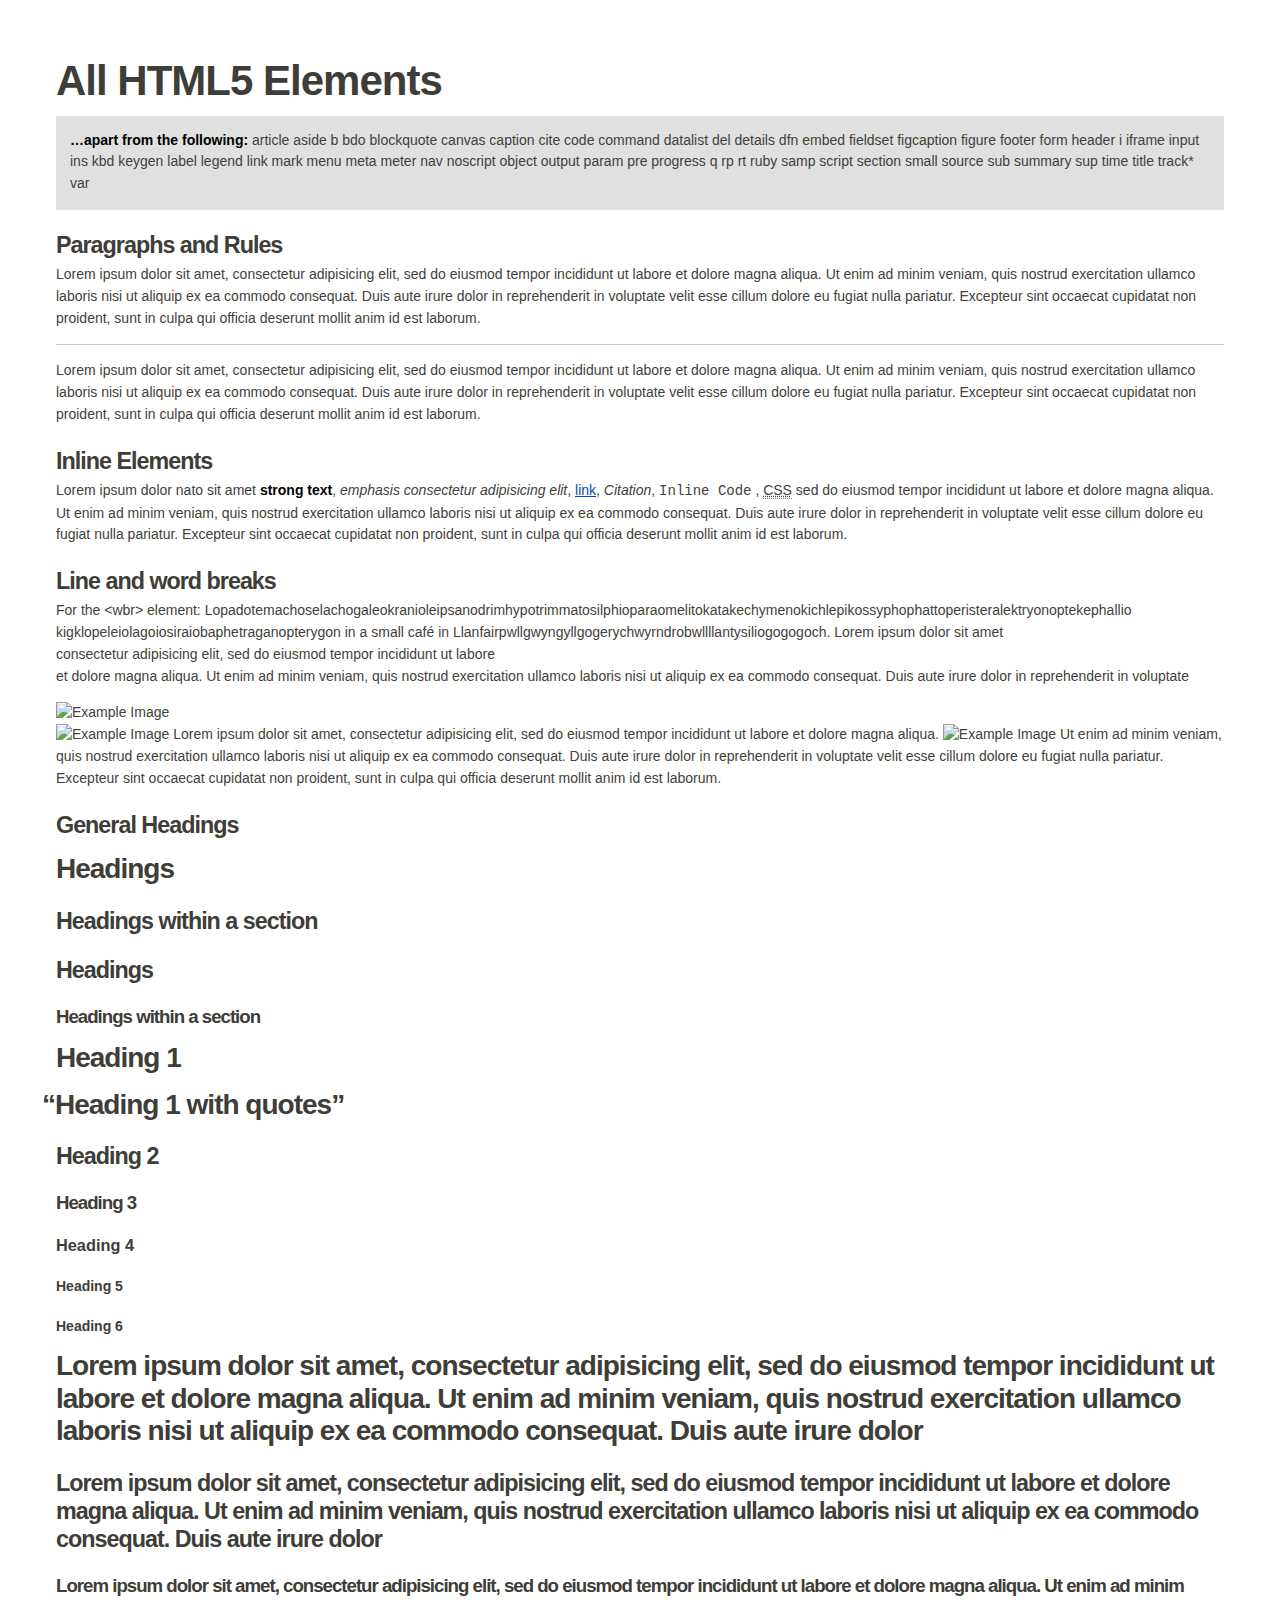
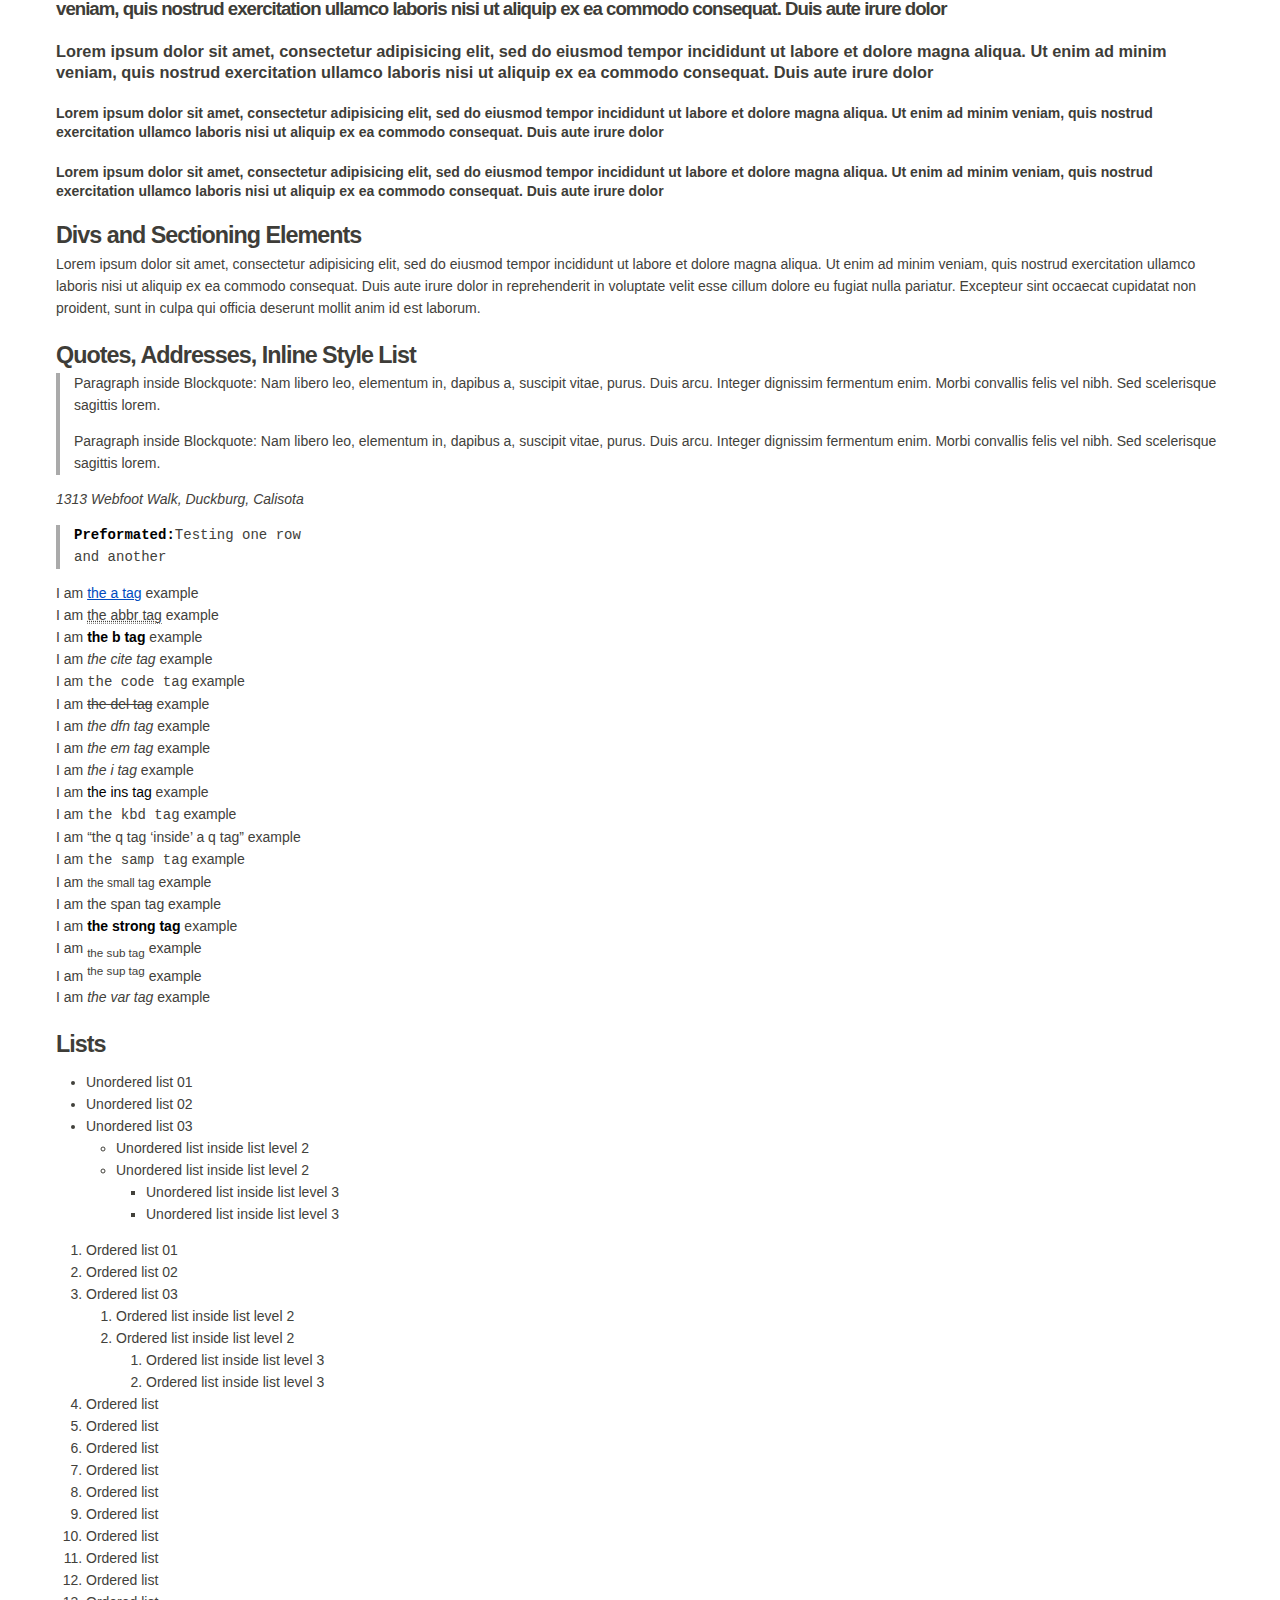
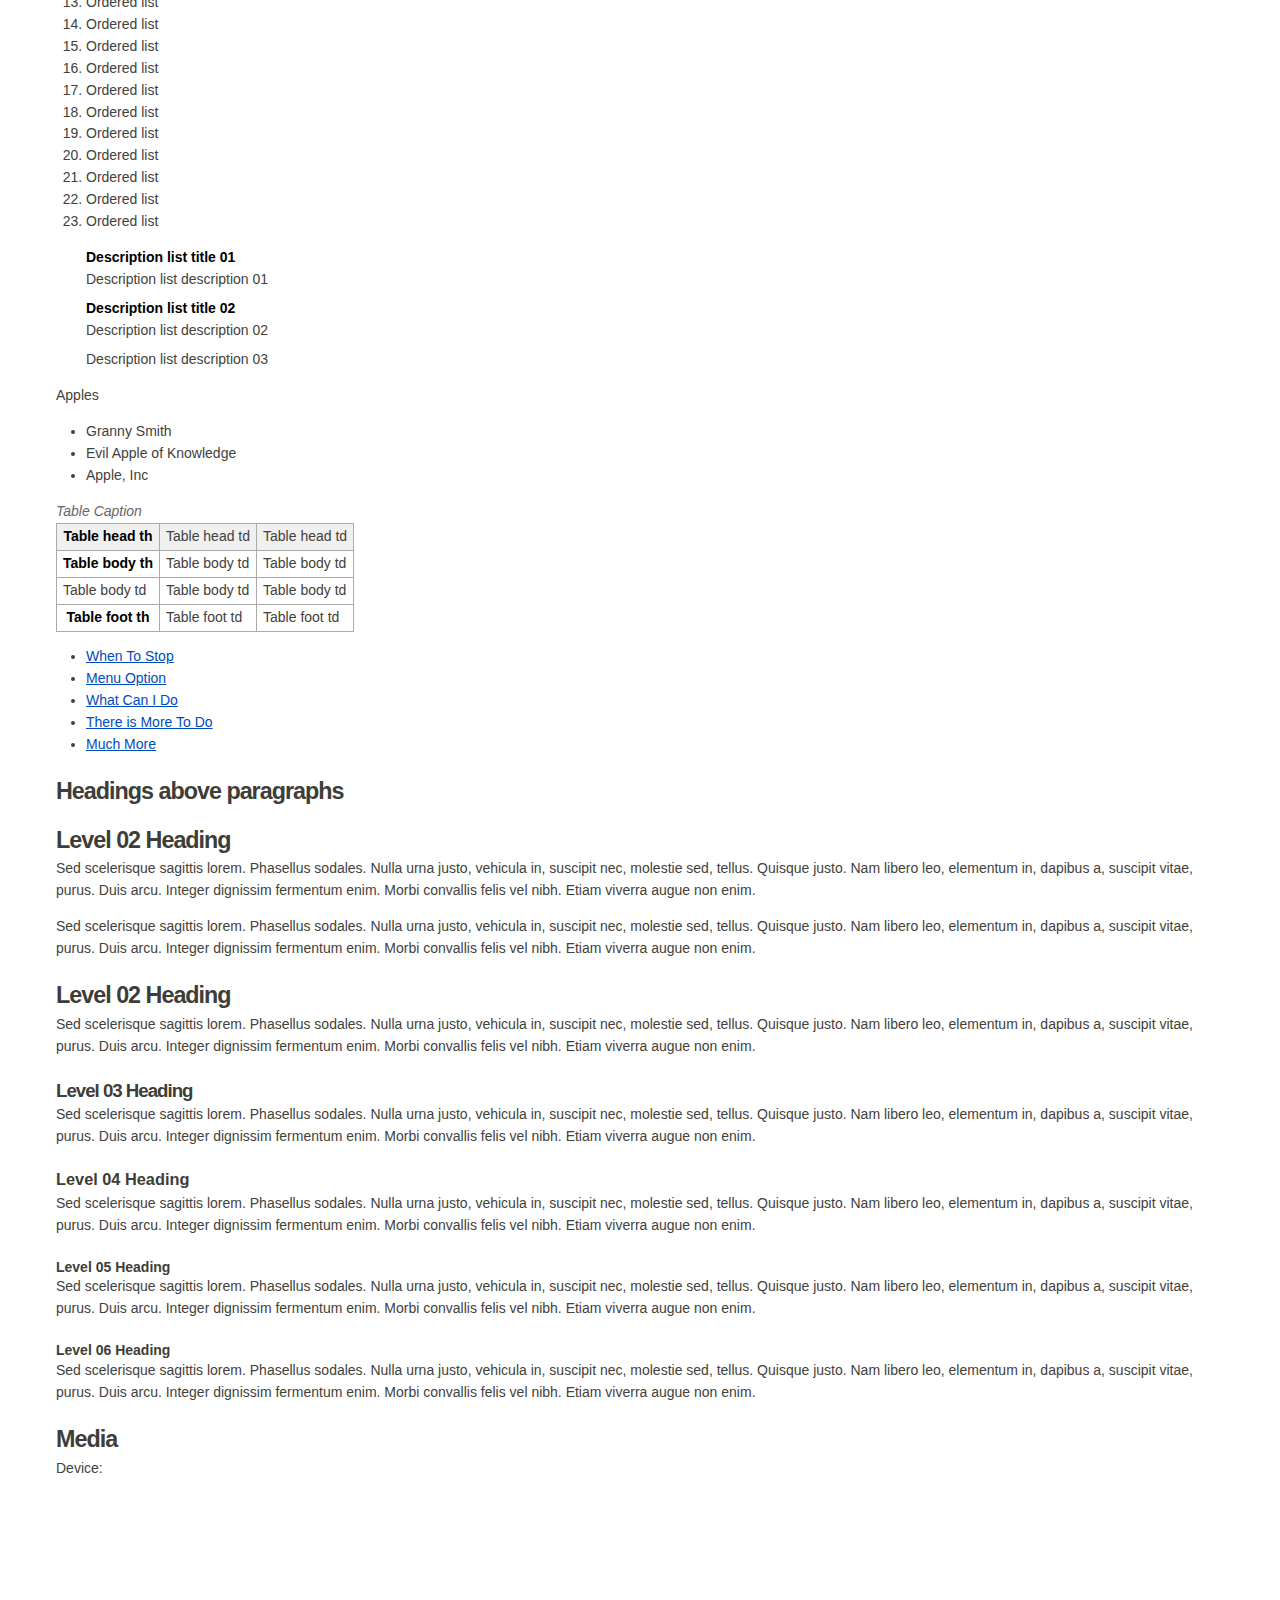
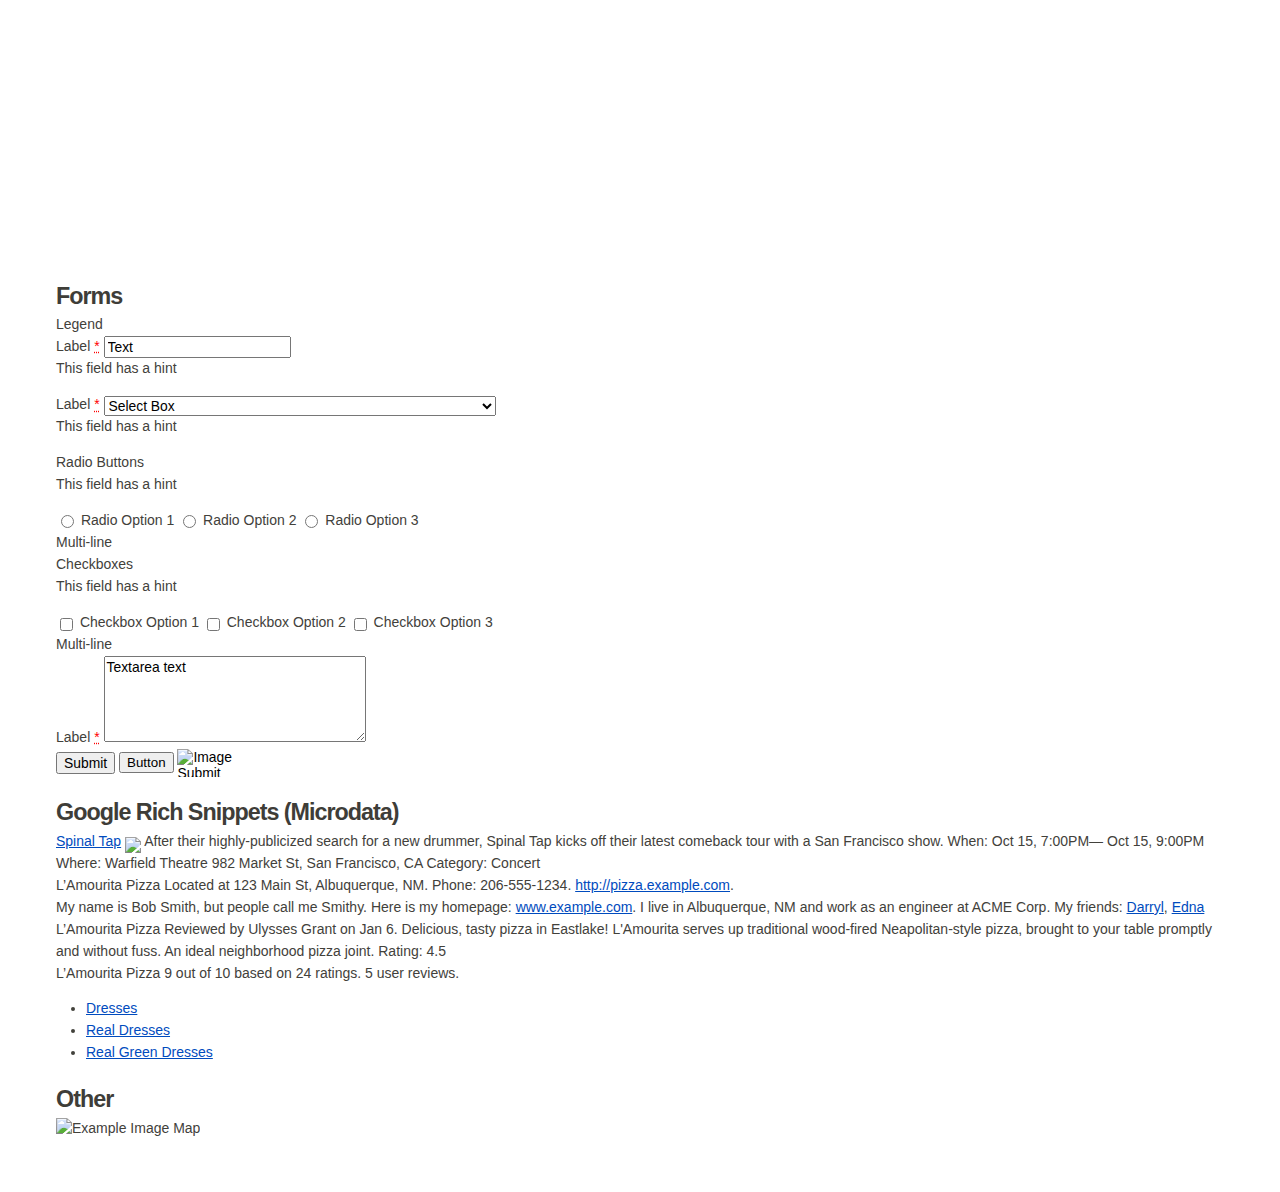
==== index.html @ a43149a7 "Added initial HTML5 page and Boilerplate HTML5-inspired CSS" ====
<!doctype html>
<!--[if lt IE 7 ]> <html lang="en" class="no-js ie6"> <![endif]-->
<!--[if IE 7 ]>    <html lang="en" class="no-js ie7"> <![endif]-->
<!--[if IE 8 ]>    <html lang="en" class="no-js ie8"> <![endif]-->
<!--[if IE 9 ]>    <html lang="en" class="no-js ie9"> <![endif]-->
<!--[if (gt IE 9)|!(IE)]><!--> <html lang="en" class="no-js"> <!--<![endif]-->
<head>
	<meta charset="utf-8">
	<meta http-equiv="X-UA-Compatible" content="IE=edge,chrome=1">
	<meta http-equiv="imagetoolbar" content="no">

	<!-- Meta -->
	<title>HTML5 Test Page (all elements)</title>
	<meta name="description" content="">
	<meta name="author" content="Mark James (http://mark.james.name)">
	<meta name="keywords" content="">
	<meta name="copyright" content="">
	<meta name="robots" content="all">
	<meta name="viewport" content="width=device-width; initial-scale=1.0;">

	<link rel="shortcut icon" href="/favicon.ico">
	<link rel="apple-touch-icon" href="/apple-touch-icon.png">
	
	<!-- base -->
	<base href="">

	<!-- CSS -->
	<link rel="stylesheet" href="assets/css/style.css">
	<link rel="stylesheet" href="assets/css/start.css">
	
	<style>
		#container { margin: 4em; }
		#all-html5-elements > h1 {
			font-size: 3em;
			margin-bottom: 0.25em;
		}
		section.intro {
			background-color: #E0E0E0;
			padding: 1em 1em 1px 1em;
		}
	</style>

	<!-- Analytics -->
	<script>
		var _gaq = _gaq || [];
		_gaq.push(['_setAccount', 'UA-XXXXXX-X']);
		_gaq.push(['_trackPageview']);
		(function() {
			var ga = document.createElement('script'); ga.type = 'text/javascript'; ga.async = true;
			ga.src = ('https:' == document.location.protocol ? 'https://ssl' : 'http://www') + '.google-analytics.com/ga.js';
			var s = document.getElementsByTagName('script')[0]; s.parentNode.insertBefore(ga, s);
		})();
	</script>

	<!-- Modernizr -->
	<script src="assets/js/modernizr-1.5.min.js"></script>

</head>
<body class="page- template- section- environment-">

	<p id="skip-links">
		<a href="#primary-content" title="Skip To Content">Skip To Content</a>
		<a href="#primary-navigation" title="Skip To Primary Navigation">Skip To Primary Navigation</a>
		<a href="#secondary-content" title="Skip To Secondary Features">Skip To Secondary Features</a>
	</p><!-- /#skip-links -->

	<div id="container">

		<header id="header">

		</header><!-- /#header -->
		
		<nav id="unit-primary-navigation" role="navigation">
			
		</nav><!-- /#unit-primary-navigation -->

		<div id="primary-content" role="main">

						<div id="all-html5-elements">

							<!-- h1 (outside section) -->
							<h1>All HTML5 Elements</h1>

							<section class="intro">

								<p><strong>&hellip;apart from the following:</strong>
								article
								aside
								
								b
								
								bdo
								blockquote

								canvas
								caption
								cite
								code
								command
								datalist
								del
								details
								dfn

								embed
								fieldset
								figcaption
								figure
								footer
								form

								header
								i
								iframe

								input
								ins
								kbd
								keygen
								label
								legend

								link

								mark
								menu
								meta
								meter
								nav
								noscript
								object
								

								output
								param
								pre
								progress
								q
								rp
								rt
								ruby
								samp
								script
								section
								
								small
								source
								
								sub
								summary
								sup
								
								time
								title
								track*
								var
								</p>

							</section>

							<!-- section -->
							<section>

								<!-- h2 -->
								<h2>Paragraphs and Rules</h2>

								<!-- p -->
								<p>Lorem ipsum dolor sit amet, consectetur adipisicing elit, sed do eiusmod tempor incididunt ut labore et dolore magna aliqua. Ut enim ad minim veniam, quis nostrud exercitation ullamco laboris nisi ut aliquip ex ea commodo consequat. Duis aute irure dolor in reprehenderit in voluptate velit esse cillum dolore eu fugiat nulla pariatur. Excepteur sint occaecat cupidatat non proident, sunt in culpa qui officia deserunt mollit anim id est laborum.</p>
							
								<!-- hr -->
								<hr>

								<!-- p -->
								<p>Lorem ipsum dolor sit amet, consectetur adipisicing elit, sed do eiusmod tempor incididunt ut labore et dolore magna aliqua. Ut enim ad minim veniam, quis nostrud exercitation ullamco laboris nisi ut aliquip ex ea commodo consequat. Duis aute irure dolor in reprehenderit in voluptate velit esse cillum dolore eu fugiat nulla pariatur. Excepteur sint occaecat cupidatat non proident, sunt in culpa qui officia deserunt mollit anim id est laborum.</p>

								<h2>Inline Elements</h2>

								<!-- p, span, strong -->
								<p>Lorem <span>ipsum dolor nato</span> sit amet <strong>strong text</strong>, <em>emphasis consectetur adipisicing elit</em>, <a href="http://www.example.com">link</a>, <cite>Citation</cite>, <code>Inline Code</code> , <abbr title="Cascading Style Sheets">CSS</abbr> sed do eiusmod tempor incididunt ut labore et dolore magna aliqua. Ut enim ad minim veniam, quis nostrud exercitation ullamco laboris nisi ut aliquip ex ea commodo consequat. Duis aute irure dolor in reprehenderit in voluptate velit esse cillum dolore eu fugiat nulla pariatur. Excepteur sint occaecat cupidatat non proident, sunt in culpa qui officia deserunt mollit anim id est laborum.</p>

								<!-- h2 -->
								<h2>Line and word breaks</h2>

								<!-- p, wbr, br -->
								<p>For the &lt;wbr&gt; element: Lopadotemachoselachogaleokranioleipsanodrim<wbr>hypotrimmatosilphioparaomelitokatakechymenokichlepikossyphophattoperisteralektryonoptekephallio<wbr>kigklopeleiolagoiosiraiobaphetraganopterygon in a small caf&eacute; in Llanfair<wbr>pwllgwyngyllgogerychwyrndrobwllllanty<wbr>siliogogogoch. Lorem ipsum dolor sit amet<br> consectetur adipisicing elit, sed do eiusmod tempor incididunt ut labore<br>et dolore magna aliqua. Ut enim ad minim veniam, quis nostrud exercitation ullamco laboris nisi ut aliquip ex ea commodo consequat. Duis aute irure dolor in reprehenderit in voluptate</p>


								<!-- p, img -->
								<img src ="http://placehold.it/120/006EC4/FFFFFF&amp;text=!" width="120" height="120" alt="Example Image">

								<p><img src ="http://placehold.it/12/006EC4/FFFFFF&amp;text=!" width="12" height="12" alt="Example Image"> Lorem ipsum dolor sit amet, consectetur adipisicing elit, sed do eiusmod tempor incididunt ut labore et dolore magna aliqua. <img src ="http://placehold.it/12/006EC4/FFFFFF&amp;text=!" width="12" height="12" alt="Example Image"> Ut enim ad minim veniam, quis nostrud exercitation ullamco laboris nisi ut aliquip ex ea commodo consequat. Duis aute irure dolor in reprehenderit in voluptate velit esse cillum dolore eu fugiat nulla pariatur. Excepteur sint occaecat cupidatat non proident, sunt in culpa qui officia deserunt mollit anim id est laborum.
							</section>
							
							<section>
								
								<h2>General Headings</h2>

								<!-- h1,h2,hgroup -->
								<hgroup>
									<h1>Headings</h1>
									<h2>Headings within a section</h2>
								</hgroup>

								<!-- h2,h3,hgroup -->
								<hgroup>
									<h2>Headings</h2>
									<h3>Headings within a section</h3>
								</hgroup>

								<h1>Heading 1</h1>
								<h1><span class="dquo">&ldquo;</span>Heading 1 with quotes&rdquo;</h1>
								<h2>Heading 2</h2>
								<h3>Heading 3</h3>
								<h4>Heading 4</h4>
								<h5>Heading 5</h5>
								<h6>Heading 6</h6>

								<h1>Lorem ipsum dolor sit amet, consectetur adipisicing elit, sed do eiusmod tempor incididunt ut labore et dolore magna aliqua. Ut enim ad minim veniam, quis nostrud exercitation ullamco laboris nisi ut aliquip ex ea commodo consequat. Duis aute irure dolor</h1>
								<h2>Lorem ipsum dolor sit amet, consectetur adipisicing elit, sed do eiusmod tempor incididunt ut labore et dolore magna aliqua. Ut enim ad minim veniam, quis nostrud exercitation ullamco laboris nisi ut aliquip ex ea commodo consequat. Duis aute irure dolor</h2>
								<h3>Lorem ipsum dolor sit amet, consectetur adipisicing elit, sed do eiusmod tempor incididunt ut labore et dolore magna aliqua. Ut enim ad minim veniam, quis nostrud exercitation ullamco laboris nisi ut aliquip ex ea commodo consequat. Duis aute irure dolor</h3>
								<h4>Lorem ipsum dolor sit amet, consectetur adipisicing elit, sed do eiusmod tempor incididunt ut labore et dolore magna aliqua. Ut enim ad minim veniam, quis nostrud exercitation ullamco laboris nisi ut aliquip ex ea commodo consequat. Duis aute irure dolor</h4>
								<h5>Lorem ipsum dolor sit amet, consectetur adipisicing elit, sed do eiusmod tempor incididunt ut labore et dolore magna aliqua. Ut enim ad minim veniam, quis nostrud exercitation ullamco laboris nisi ut aliquip ex ea commodo consequat. Duis aute irure dolor</h5>
								<h6>Lorem ipsum dolor sit amet, consectetur adipisicing elit, sed do eiusmod tempor incididunt ut labore et dolore magna aliqua. Ut enim ad minim veniam, quis nostrud exercitation ullamco laboris nisi ut aliquip ex ea commodo consequat. Duis aute irure dolor</h6>

							</section>

							<!-- section -->
							<section>

								<!-- h2 -->
								<h2>Divs and Sectioning Elements</h2>

								<!-- div -->
								<div>Lorem ipsum dolor sit amet, consectetur adipisicing elit, sed do eiusmod tempor incididunt ut labore et dolore magna aliqua. Ut enim ad minim veniam, quis nostrud exercitation ullamco laboris nisi ut aliquip ex ea commodo consequat. Duis aute irure dolor in reprehenderit in voluptate velit esse cillum dolore eu fugiat nulla pariatur. Excepteur sint occaecat cupidatat non proident, sunt in culpa qui officia deserunt mollit anim id est laborum.</div>

							</section>

							<section>
								
								<h2>Quotes, Addresses, Inline Style List</h2>

								<blockquote>
									<p>Paragraph inside Blockquote: Nam libero leo, elementum in, dapibus a, suscipit vitae, purus. Duis arcu. Integer dignissim fermentum enim. Morbi convallis felis vel nibh. Sed scelerisque sagittis lorem.</p>
									<p>Paragraph inside Blockquote: Nam libero leo, elementum in, dapibus a, suscipit vitae, purus. Duis arcu. Integer dignissim fermentum enim. Morbi convallis felis vel nibh. Sed scelerisque sagittis lorem.</p>
								</blockquote>

								<address>1313 Webfoot Walk, Duckburg, Calisota</address>

								<pre><strong>Preformated:</strong>Testing one row
and another</pre>

								<p>
								I am <a href="?abc123">the a tag</a> example<br>

								I am <abbr title="test">the abbr tag</abbr> example<br>

								I am <b>the b tag</b> example<br>

								I am <cite>the cite tag</cite> example<br>

								I am <code>the code tag</code> example<br>
								I am <del>the del tag</del> example<br>
								I am <dfn>the dfn tag</dfn> example<br>

								I am <em>the em tag</em> example<br>

								I am <i>the i tag</i> example<br>
								I am <ins>the ins tag</ins> example<br>

								I am <kbd>the kbd tag</kbd> example<br>

								I am <q>the q tag <q>inside</q> a q tag</q> example<br>
								I am <samp>the samp tag</samp> example<br>

								I am <small>the small tag</small> example<br>
								I am <span>the span tag</span> example<br>
								I am <strong>the strong tag</strong> example<br>

								I am <sub>the sub tag</sub> example<br>
								I am <sup>the sup tag</sup> example<br>
								I am <var>the var tag</var> example<br>
								</p>

							</section>

							<section>
								
								<h2>Lists</h2>

								<!-- ul,li -->
								<ul>
									<li>Unordered list 01</li>
									<li>Unordered list 02</li>
									<li>Unordered list 03
										<ul>

											<li>Unordered list inside list level 2</li>

											<li>Unordered list inside list level 2
												<ul>
													<li>Unordered list inside list level 3</li>
													<li>Unordered list inside list level 3</li>
												</ul>
											</li>

										</ul>
									</li>

								</ul>
								
								<!-- ol,li -->
								<ol>
									<li>Ordered list 01</li>
									<li>Ordered list 02</li>
									<li>Ordered list 03
										<ol>
											<li>Ordered list inside list level 2</li>

											<li>Ordered list inside list level 2
												<ol>

													<li>Ordered list inside list level 3</li>
													<li>Ordered list inside list level 3</li>
												</ol>
											</li>
										</ol>
									</li>
									<li>Ordered list</li>
									<li>Ordered list</li>
									<li>Ordered list</li>
									<li>Ordered list</li>
									<li>Ordered list</li>
									<li>Ordered list</li>
									<li>Ordered list</li>
									<li>Ordered list</li>
									<li>Ordered list</li>
									<li>Ordered list</li>
									<li>Ordered list</li>
									<li>Ordered list</li>
									<li>Ordered list</li>
									<li>Ordered list</li>
									<li>Ordered list</li>
									<li>Ordered list</li>
									<li>Ordered list</li>
									<li>Ordered list</li>
									<li>Ordered list</li>
									<li>Ordered list</li>

								</ol>
								<dl>
									<dt>Description list title 01</dt>

									<dd>Description list description 01</dd>
									<dt>Description list title 02</dt>
									<dd>Description list description 02</dd>
									<dd>Description list description 03</dd>

								</dl>

								<!-- figure, legend, ul, li -->
								<figure>
									<legend>Apples</legend>
									<ul>
										<li>Granny Smith</li>
										<li>Evil Apple of Knowledge</li>
										<li>Apple, Inc</li>
									</ul>
								 </figure>

								<!-- table, caption, thead, tfoot, tbody, tr, th, td, colgroup, col -->
								<table>
									
									<caption>Table Caption</caption>

									<colgroup class="example-table-column">
										<col class="example-table-column-1" />
										<col class="example-table-column-2" />
										<col class="example-table-column-3" />
									</colgroup>

									<thead>
										<tr>
											<th>Table head th</th>
											<td>Table head td</td>
											<td>Table head td</td>
										</tr>

									</thead>
									<tfoot>
										<tr>

											<th>Table foot th</th>
											<td>Table foot td</td>
											<td>Table foot td</td>
										</tr>
									</tfoot>

									<tbody>
										<tr>
											<th>Table body th</th>
											<td>Table body td</td>
											<td>Table body td</td>
										</tr>
										<tr>
											<td>Table body td</td>
											<td>Table body td</td>
											<td>Table body td</td>
										</tr>
									</tbody>

								</table>

								<ul>
									<li><a href="/base/" title="">When To Stop</a></li>
									<li><a href="/base/" title="">Menu Option</a></li>
									<li><a href="/base/" title="">What Can I Do</a></li>
									<li><a href="/base/" title="">There is More To Do</a></li>
									<li><a href="/base/" title="">Much More</a></li>
								</ul>
							</section>
							
							<section>
								
								<h2>Headings above paragraphs</h2>

								<h2>Level 02 Heading</h2>
								<p>Sed scelerisque sagittis lorem. Phasellus sodales. Nulla urna justo, vehicula in, suscipit nec, molestie sed, tellus. Quisque justo. Nam libero leo, elementum in, dapibus a, suscipit vitae, purus. Duis arcu. Integer dignissim fermentum enim. Morbi convallis felis vel nibh. Etiam viverra augue non enim.</p>
								<p>Sed scelerisque sagittis lorem. Phasellus sodales. Nulla urna justo, vehicula in, suscipit nec, molestie sed, tellus. Quisque justo. Nam libero leo, elementum in, dapibus a, suscipit vitae, purus. Duis arcu. Integer dignissim fermentum enim. Morbi convallis felis vel nibh. Etiam viverra augue non enim.</p>

								<h2>Level 02 Heading</h2>
								<p>Sed scelerisque sagittis lorem. Phasellus sodales. Nulla urna justo, vehicula in, suscipit nec, molestie sed, tellus. Quisque justo. Nam libero leo, elementum in, dapibus a, suscipit vitae, purus. Duis arcu. Integer dignissim fermentum enim. Morbi convallis felis vel nibh. Etiam viverra augue non enim.</p>
								<h3>Level 03 Heading</h3>

								<p>Sed scelerisque sagittis lorem. Phasellus sodales. Nulla urna justo, vehicula in, suscipit nec, molestie sed, tellus. Quisque justo. Nam libero leo, elementum in, dapibus a, suscipit vitae, purus. Duis arcu. Integer dignissim fermentum enim. Morbi convallis felis vel nibh. Etiam viverra augue non enim.</p>
								<h4>Level 04 Heading</h4>
								<p>Sed scelerisque sagittis lorem. Phasellus sodales. Nulla urna justo, vehicula in, suscipit nec, molestie sed, tellus. Quisque justo. Nam libero leo, elementum in, dapibus a, suscipit vitae, purus. Duis arcu. Integer dignissim fermentum enim. Morbi convallis felis vel nibh. Etiam viverra augue non enim.</p>
								<h5>Level 05 Heading</h5>

								<p>Sed scelerisque sagittis lorem. Phasellus sodales. Nulla urna justo, vehicula in, suscipit nec, molestie sed, tellus. Quisque justo. Nam libero leo, elementum in, dapibus a, suscipit vitae, purus. Duis arcu. Integer dignissim fermentum enim. Morbi convallis felis vel nibh. Etiam viverra augue non enim.</p>
								<h6>Level 06 Heading</h6>
								<p>Sed scelerisque sagittis lorem. Phasellus sodales. Nulla urna justo, vehicula in, suscipit nec, molestie sed, tellus. Quisque justo. Nam libero leo, elementum in, dapibus a, suscipit vitae, purus. Duis arcu. Integer dignissim fermentum enim. Morbi convallis felis vel nibh. Etiam viverra augue non enim.</p>
								
							</section>
							
							<section>
								<h2>Media</h2>
								
								<!-- device -->
								<p>Device: <device type="media"></p>
									
								<!-- audio,source -->
								<audio>
									<source src="my-mp3.mp3">
									<a class="source" href="my-mp3.mp3" type="audio/mpeg">Listen to mp3</a>
								</audio>

								<!-- video,source -->
								<video width="640" height="360">
									<source src="myfile.mp4" type="video/mp4">
									<a class="source" href="myfile.mp4" type="video/mp4">Watch Video</a>
								</video>
							</section>

							<section>
								
								<h2>Forms</h2>

								<!-- form, fieldset, legend, label, input, select, option, textarea, button -->
								<form method="post" enctype="multipart/form-data" accept-charset="utf-8">
									<fieldset id="" class="">
										<legend>Legend</legend>

										<div class="field">
											<label for="fieldname">Label <abbr class="required" title="Required">*</abbr></label>
											<input id="fieldname" type="text" class="text" value="Text">
											<p class="hint">This field has a hint</p>
										</div>

										<div class="field">
											<label for="fieldname2">Label <abbr class="required" title="Required">*</abbr></label>
											<select id="fieldname2">
												<option>Select Box</option>
												<option>Select Box 2</option>
												<option>Llanfairpwllgwyngyllgogerychwyrndrobwllllantysiliogogogoch</option>
												<option>Select Box</option>
												<option>Select Box 2</option>
												<optgroup label="More options">
													<option>Select Box</option>
													<option>Select Box 2</option>
													<option>Select Box</option>
													<option>Select Box 2</option>
												</optgroup>
											</select>
											<p class="hint">This field has a hint</p>
										</div>

										<div class="field">
											<label>Radio Buttons</label>
											<p class="hint">This field has a hint</p>
											<div class="options">
												<label><input type="radio" class="radio" name="radio[]" value="1"> Radio Option 1</label>
												<label><input type="radio" class="radio" name="radio[]" value="2"> Radio Option 2</label>
												<label><input type="radio" class="radio" name="radio[]" value="3"> Radio Option 3<br>Multi-line</label>
											</div>
										</div>

										<div class="field">
											<label>Checkboxes</label>
											<p class="hint">This field has a hint</p>
											<div class="options">
												<label><input type="checkbox" class="checkbox" name="checkbox[]" value="1"> Checkbox Option 1</label>
												<label><input type="checkbox" class="checkbox" name="checkbox[]" value="2"> Checkbox Option 2</label>
												<label><input type="checkbox" class="checkbox" name="checkbox[]" value="3"> Checkbox Option 3<br>Multi-line</label>
											</div>
										</div>

										<div class="field">
											<label for="fieldname3">Label <abbr class="required" title="Required">*</abbr></label>
											<textarea id="fieldname3" cols="30" rows="5">Textarea text</textarea>
										</div>

										<div class="buttons">
											<input id="fieldname" type="submit" class="submit" value="Submit">
											<button>Button</button>
											<input type="image" src="http://placehold.it/80x28/006EC4/FFFFFF&amp;text=IMAGE%20SUBMIT" alt="Image Submit" width="80" height="28">
										</div>

									</fieldset>

								</form>

							</section>

							<section>
								
								<h2>Google Rich Snippets (Microdata)</h2>
								
								<!-- Event -->
								<div itemscope itemtype="http://data-vocabulary.org/Event">
									<a href="http://www.example.com/events/spinaltap" itemprop="url" ><span itemprop="summary">Spinal Tap</span></a>
									<img itemprop="photo" src="http://placehold.it/16x16">

									<span itemprop="description">After their highly-publicized search for a new drummer, Spinal Tap kicks off their latest comeback tour with a San Francisco show.</span>

									When:
									<time itemprop="startDate" datetime="2009-10-15T19:00-08:00">Oct 15, 7:00PM</time>—
									<time itemprop="endDate" datetime="2009-10-15T19:00-08:00">Oct 15, 9:00PM</time>

									Where:
									<span itemprop="location" itemscope itemtype="http://data-vocabulary.org/Organization">
										<span itemprop="name">Warfield Theatre</span>
										<span itemprop="address" itemscope itemtype="http://data-vocabulary.org/Address">
											<span itemprop="street-address">982 Market St</span>, 
											<span itemprop="locality">San Francisco</span>, 
											<span itemprop="region">CA</span>
										</span>
										<span itemprop="geo" itemscope itemtype="http://data-vocabulary.org/​Geo">
											<meta itemprop="latitude" content="37.774929">
											<meta itemprop="longitude" content="-122.419416">
										</span>
									</span>

									Category: <span itemprop="eventType">Concert</span> 
								</div>

								<!-- Organisation -->
								<div itemscope itemtype="http://data-vocabulary.org/Organization"> 
									<span itemprop="name">L’Amourita Pizza</span>
									Located at 
									<span itemprop="address" itemscope itemtype="http://data-vocabulary.org/Address">
										<span itemprop="street-address">123 Main St</span>, 
										<span itemprop="locality">Albuquerque</span>, 
										<span itemprop="region">NM</span>.
									</span>
									Phone: <span itemprop="tel">206-555-1234</span>.
									<a href="http://www.example.com" itemprop="url">http://pizza.example.com</a>.
								</div>

								<!-- Person -->
								<div itemscope itemtype="http://data-vocabulary.org/Person">
									My name is <span itemprop="name">Bob Smith</span>, 
									but people call me <span itemprop="nickname">Smithy</span>.
									Here is my homepage: 
									<a href="http://www.example.com" itemprop="url">www.example.com</a>.
									I live in 
									<span itemprop="address" itemscope itemtype="http://data-vocabulary.org/Address">
										<span itemprop="locality">Albuquerque</span>, 
										<span itemprop="region">NM</span> 
									</span>
									and work as an <span itemprop="title">engineer</span>
									at <span itemprop="affiliation">ACME Corp</span>.
									My friends:
									<a href="http://darryl-blog.example.com" rel="friend">Darryl</a>, 
									<a href="http://edna-blog.example.com" rel="friend">Edna</a>
								</div>

								<!-- Review -->
								<div itemscope itemtype="http://data-vocabulary.org/Review">
									<span itemprop="itemreviewed">L’Amourita Pizza</span>
									Reviewed by <span itemprop="reviewer">Ulysses Grant</span> on
									<time itemprop="dtreviewed" datetime="2009-01-06">Jan 6</time>.
									<span itemprop="summary">Delicious, tasty pizza in Eastlake!</span>
									<span itemprop="description">L'Amourita serves up traditional wood-fired Neapolitan-style pizza, 
								brought to your table promptly and without fuss. An ideal neighborhood pizza joint.</span>
									Rating: <span itemprop="rating">4.5</span>
								</div>

								<!-- Review Aggregate -->
								<div class="itemscope itemscope-review-aggregate" itemscope itemtype="http://data-vocabulary.org/Review-aggregate">
									<span itemprop="itemreviewed">L’Amourita Pizza</span>
									<span itemprop="rating" itemscope itemtype="http://data-vocabulary.org/Rating">
										<span itemprop="average">9</span>
										out of <span itemprop="best">10</span>
									</span>
									based on <span itemprop="votes">24</span> ratings.
									<span itemprop="count">5</span> user reviews.
								</div>

								<ul class="breadcrumb" role="navigation">
									<li class="first" itemscope itemtype="http://data-vocabulary.org/Breadcrumb">
										<a href="http://www.example.com/dresses" itemprop="url"><span itemprop="title">Dresses</span></a>
									</li>  
									<li itemscope itemtype="http://data-vocabulary.org/Breadcrumb">
										<a href="http://www.example.com/dresses/real" itemprop="url"><span itemprop="title">Real Dresses</span></a>
									</li>
									<li class="last" itemscope itemtype="http://data-vocabulary.org/Breadcrumb">
										<a href="http://www.example.com/clothes/dresses/real/green" itemprop="url"><span itemprop="title">Real Green Dresses</span></a>
									</li>
								</ul>
							</section>

							<section>
								<h2>Other</h2>

								<img src ="http://placehold.it/400x200/006EC4/FFFFFF&amp;text=IMAGE%20MAP%20EXAMPLE" width="400" height="200" alt="Example Image Map" usemap="#example-image-map">

								<map name="example-image-map">
									<area shape="rect" coords="0,0,82,126" href="#1" alt="Area One" />
									<area shape="circle" coords="90,58,8" href="#2" alt="Area Two" />
									<area shape="circle" coords="160,58,20" href="#3" alt="Area Three" />
								</map>
							</section>
						</div>

		</div><!-- /#primary-content -->

		<div id="secondary-content" role="complementary">

		</div><!-- /#secondary-content -->

		<footer id="footer" role="contentinfo">

		</footer><!-- /#footer -->

	</div><!-- /#container -->

	<!-- jQuery (Google CDN, with fallback to local) -->
	<script src="http://ajax.googleapis.com/ajax/libs/jquery/1.4.2/jquery.min.js"></script>
	<script>!window.jQuery && document.write('<script src="assets/js/jquery-1.4.2.min.js"><\/script>')</script>

	<script src="assets/js/site.js"></script>

	<!--[if lt IE 7 ]>
	<script src="js/dd_belatedpng.js?"></script>
	<script>DD_belatedPNG.fix('');</script>
	<![endif]-->

</body>
</html>
---- assets/css/style.css ----
/* @description

Base HTML5 reset and typographic styles

Based on HTML5 Boilerplate

*/

/* @group Resets */
html, body, div, span, object, iframe, h1, h2, h3, h4, h5, h6, p, blockquote, pre, abbr, address, cite, code, del, dfn, em, img, ins, kbd, q, samp, small, strong, sub, sup, var, b, i, dl, dt, dd, ol, ul, li, fieldset, form, label, legend,
table, caption, tbody, tfoot, thead, tr, th, td, article, aside, figure, footer, header, hgroup, menu, nav, section, menu,
time, mark, audio, video {
	margin: 0;
	padding: 0;
	border: 0;
	outline: 0;
	font-size: 100%;
	vertical-align: baseline;
	background: transparent;
}
article, aside, figure, footer, header, 
hgroup, nav, section {
	display: block;
}

blockquote {
	padding-left: 1em;
	border-left: 4px solid #AAA;
}

blockquote, q {
	quotes: none;
}

blockquote:before, blockquote:after,
q:before, q:after {
	content: '';
	content: none;
}
/* @group Quotes */
:lang(af),:lang(nl),:lang(pl) { quotes: '\201E' '\201D' '\201A' '\2019'; }
:lang(bg),:lang(cs),:lang(de),:lang(is),:lang(lt),:lang(sk),:lang(sr),:lang(ro) { quotes: '\201E' '\201C' '\201A' '\2018'; }
:lang(da),:lang(hr) { quotes: '\00BB' '\00AB' '\203A' '\2039'; }
:lang(el),:lang(es),:lang(sq),:lang(tr) { quotes: '\00AB' '\00BB' '\2039' '\203A'; }
:lang(en-GB) { quotes: '\2018' '\2019' '\201C' '\201D'; }
:lang(fi),:lang(sv) { quotes: '\201D' '\201D' '\2019' '\2019'; }
:lang(fr) { quotes: '\ab\2005' '\2005\bb' '\2039\2005' '\2005\203a'; }
*[lang|='en'] q:before { content: '\201C'; }
*[lang|='en'] q:after { content: '\201D'; }
*[lang|='en'] q q:before { content: '\2018'; }
*[lang|='en'] q q:after { content: '\2019'; }
/* @end */

.dquo:first-child {
	margin-left: -0.5em;
}

a {
	margin: 0;
	padding: 0;
	font-size: 100%;
	vertical-align: baseline;
	background: transparent;
}

ins {
	color: #000;
	text-decoration: none;
}

mark {
	background-color: #ff9;
	color: #000;
	font-style: normal;
	font-weight: normal;
	padding: 2px 0;
}

del {
	text-decoration: line-through;
}

abbr[title], dfn[title] {
	border-bottom: 1px dotted #888;
}
abbr.required {
	border-bottom: none;
	color: red;
}

/* tables still need cellspacing="0" in the markup */

table {
	border-collapse: collapse;
	border-spacing: 0;
}

hr {
	display: block;
	height: 1px;
	border: 0;
	border-top: 1px solid #ccc;
	margin: 1em 0;
	padding: 0;
}

input, select {
	vertical-align: middle;
}

/* @end */

html { font-size: 100%; }
body {
	font-size: 75%;
	color: #444;
	background: #fff;
	font-family: "Helvetica Neue", Arial, Helvetica, sans-serif;
	line-height: 1.666666; /* 20px */
}
@media screen and (min-device-width: 480px) {
	body {
		text-rendering: optimizeLegibility;	
	}
}

table {
	font-size: inherit;
	font: 100%;
}

select, input, textarea {
	font: 99% sans-serif;
}
pre, code, kbd, samp {
	font-family: monospace, sans-serif;
}

a:hover, a:active {
	outline: none;
}

a, a:active, a:visited {
	color: #004bbe;
}
a:hover {
	color: #0064ff;
}

ul {
	margin-left: 30px;
	list-style-position: outside;
	margin-top: 1em;
	margin-bottom: 1em;
}
ol {
	margin-left: 30px;
	list-style-type: decimal;
	margin-top: 1em;
	margin-bottom: 1em;
}
ul ul, ul ol, ol ul, ol ol {
	margin-top: 0;
	margin-bottom: 0;
}
dl {
	margin-left: 30px;
	list-style-type: none;
	margin-top: 1em;
	margin-bottom: 1em;
}
dt {
	font-weight: bold;
	color: #000;
}
dd {
	margin-bottom: 0.5em;
}
p {
	margin-bottom: 1em;
}
small {
	font-size: 85%;
}

strong, b, th {
	font-weight: bold;
	color: #000;
}
img {
	vertical-align: bottom;
	margin: 0;
}
td, td img {
	vertical-align: top;
}
sub {
	vertical-align: sub;
	font-size: smaller;
}

sup {
	vertical-align: super;
	font-size: smaller;
}

pre {
	padding: 0;
	padding-left: 1em;
	margin: 1em 0;
	border-left: 4px solid #AAA;
	white-space: pre;
	white-space: pre-wrap;
	white-space: pre-line;
	word-wrap: break-word;
}
h1,h2,h3,h4,h5,h6,h1 strong,h2 strong,h3 strong,h4 strong,h5 strong,h6 strong {
	color: #3E3D38;
}
h1 {
	font-size: 2em; /* 24px */
	line-height: 1.16666em; /* 28px */
	margin-top: 0.5em; /* 12px */
	margin-bottom: 0.166666em; /* 4px */
}
h2 {
	font-size: 1.6667em; /* 20px */
	line-height: 1.2em; /* 24px */
	margin-top: 0.9em;
	margin-bottom: 0.2em;
}
h3 {
  font-size: 1.3333em; /* 16px */
  line-height: 1.25em; /* 20px */
  margin-top: 1.125em;
  margin-bottom: 0.125em; /* 2px */
}
h4 {
  font-size: 1.1667em; /* 14px */
  line-height: 1.2857em; /* 18px */
  margin-top: 1.2857em;
  margin-bottom: 0.14285em; /* 2px */
}
h5 {
  font-size: 1em; /* 12px */
  line-height: 1.33333em; /* 16px */
  margin-top: 1.5em;
  margin-bottom: 0em;
}
h6 {
  font-size: 1em; /* 12px */
  line-height: 1.33333em; /* 16px */
  margin-top: 1.5em;
  margin-bottom: 0em;
}

/* @group Aligned Form Labels */
input[type="radio"] {
	vertical-align: text-bottom;
}

input[type="checkbox"] {
	vertical-align: bottom;
	*vertical-align: baseline;
}

.ie6 input {
	vertical-align: text-bottom;
}
/* @end */

label, input[type=button], input[type=submit], button {
	cursor: pointer;
}

button {
	width: auto;
	overflow: visible;
}

/* @group Tables */
table { border-collapse: collapse; margin-bottom: 1em;}
table thead th, table thead td { background-color: #F0F0F0; border: 1px solid #AAA; }
table caption { background: none; font-style: italic; color: #666; text-align: left; }
table td, table th { border: 1px solid #AAA; }
table th, table td { padding: 2px 6px; }
table.layout, table.layout thead, table.layout th, table.layout tbody, table.layout td { margin: 0; padding: 0; border: 0; background: none; }
/* @end */
.ie7 img {
	-ms-interpolation-mode: bicubic;
}

/* @group Non-semantic helper classes */

/* Image replacement */
.ir {
	display: block;
	text-indent: -999em;
	overflow: hidden;
	background-repeat: no-repeat;
}

/* Hide for both screenreaders and browsers */
.hidden {
	display: none;
	visibility: hidden;
}

/* Hide only visually, but have it available for screenreaders */
.visuallyhidden {
	position: absolute !important;
	clip: rect(1px 1px 1px 1px);
	clip: rect(1px, 1px, 1px, 1px);
}

/* @end */

/* @group Media Queries */

@media print {
	
	pre, blockquote {
		page-break-inside: avoid;
	}
	
	img {
		page-break-inside: avoid;
	}
	
	@page { margin: 0.5cm; }

	p, h2, h3 {
		orphans: 3;
		widows: 3;
	}

	h2, h3 {
		page-break-after: avoid;
	}

}

@media all and (orientation:portrait) {}

@media all and (orientation:landscape) {}

@media screen and (max-device-width: 480px) {
	html {
		-webkit-text-size-adjust: none;
		-ms-text-size-adjust: none;
	}
}

/* @end */
---- assets/css/start.css ----
/* @description

Site Styles

*/

/* @group Units */
.unit:after, .group:after { content: "."; display: block; height: 0; clear: both; visibility: hidden; }
.unit, .group { display: inline-block; }
* html .unit, * html .group { height: 1%; }
.unit, .group { display: block; }
/* @end */

/* @group Skiplinks */
#skip-links {
	/* Hide, but not from screen-readers */ 
	position: absolute !important;
	clip: rect(1px 1px 1px 1px);
	clip: rect(1px, 1px, 1px, 1px);
}
/* @end */

body {
	color: #42413b;
	font-size: 87.5%; /* 14px */
	line-height: 1.57; /* 22px */
	-webkit-font-smoothing: antialiased;
}
h1,h2,h3 {
	color: #3E3D38;
	font-weight: bold;
	letter-spacing: -1px;
}
h4,h5,h6,h1 strong,h2 strong,h3 strong,h4 strong,h5 strong,h6 strong {
	color: #3E3D38;
}
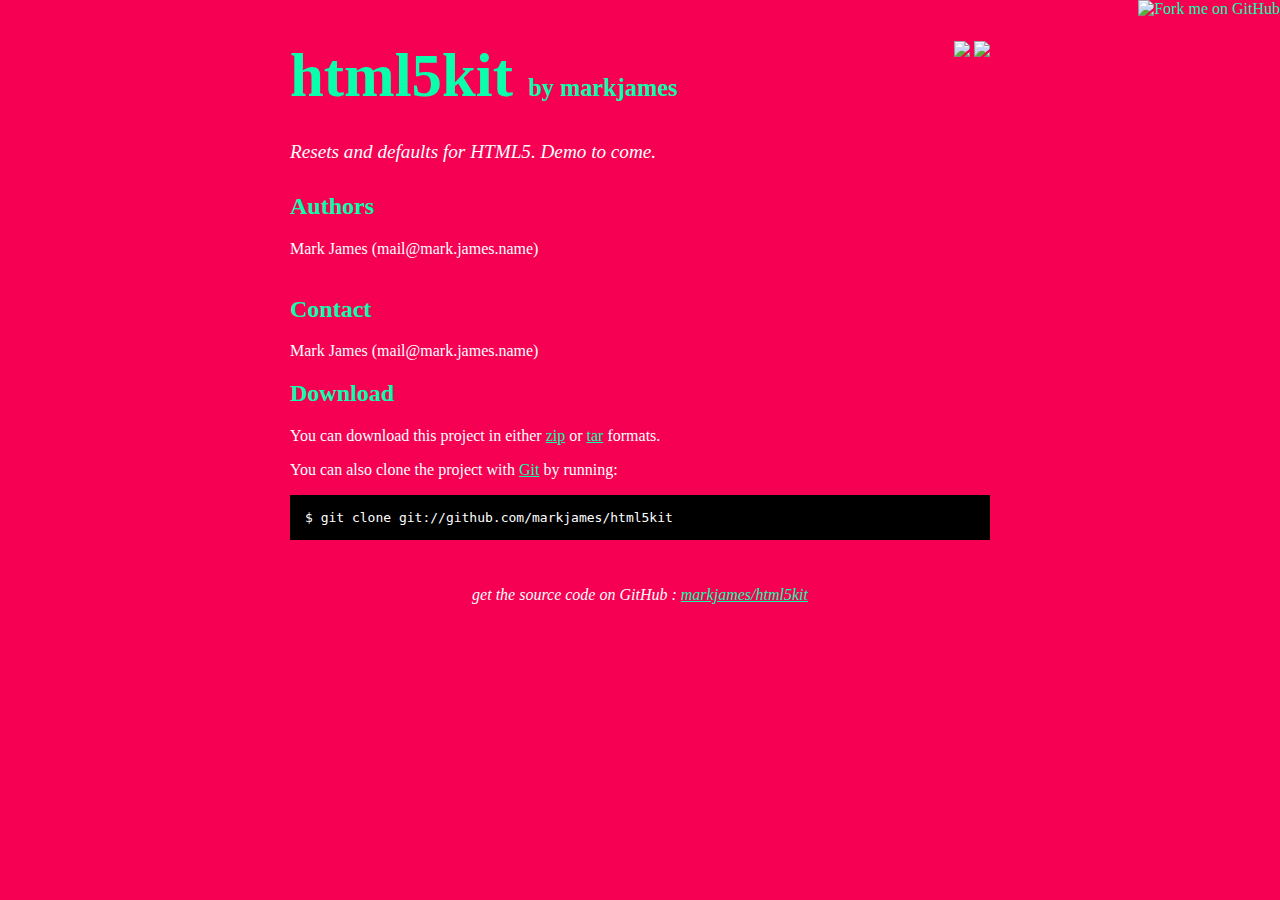
==== commit d2ec9a3a: "github generated gh-pages branch" ====
--- a/index.html
+++ b/index.html
@@ -1,669 +1,83 @@
-<!doctype html>
-<!--[if lt IE 7 ]> <html lang="en" class="no-js ie6"> <![endif]-->
-<!--[if IE 7 ]>    <html lang="en" class="no-js ie7"> <![endif]-->
-<!--[if IE 8 ]>    <html lang="en" class="no-js ie8"> <![endif]-->
-<!--[if IE 9 ]>    <html lang="en" class="no-js ie9"> <![endif]-->
-<!--[if (gt IE 9)|!(IE)]><!--> <html lang="en" class="no-js"> <!--<![endif]-->
+<!DOCTYPE html PUBLIC "-//W3C//DTD XHTML 1.0 Strict//EN"
+	"http://www.w3.org/TR/xhtml1/DTD/xhtml1-strict.dtd">
+
+<html xmlns="http://www.w3.org/1999/xhtml" xml:lang="en" lang="en">
 <head>
-	<meta charset="utf-8">
-	<meta http-equiv="X-UA-Compatible" content="IE=edge,chrome=1">
-	<meta http-equiv="imagetoolbar" content="no">
+	<meta http-equiv="Content-Type" content="text/html; charset=utf-8"/>
 
-	<!-- Meta -->
-	<title>HTML5 Test Page (all elements)</title>
-	<meta name="description" content="">
-	<meta name="author" content="Mark James (http://mark.james.name)">
-	<meta name="keywords" content="">
-	<meta name="copyright" content="">
-	<meta name="robots" content="all">
-	<meta name="viewport" content="width=device-width; initial-scale=1.0;">
+	<title>markjames/html5kit @ GitHub</title>
+	
+	<style type="text/css">
+		body {
+  		margin-top: 1.0em;
+  		background-color: #f50052;
+		  font-family: "Helvetica,Arial,FreeSans";
+  		color: #ffffff;
+    }
+    #container {
+      margin: 0 auto;
+      width: 700px;
+    }
+		h1 { font-size: 3.8em; color: #0affad; margin-bottom: 3px; }
+		h1 .small { font-size: 0.4em; }
+		h1 a { text-decoration: none }
+		h2 { font-size: 1.5em; color: #0affad; }
+    h3 { text-align: center; color: #0affad; }
+    a { color: #0affad; }
+    .description { font-size: 1.2em; margin-bottom: 30px; margin-top: 30px; font-style: italic;}
+    .download { float: right; }
+		pre { background: #000; color: #fff; padding: 15px;}
+    hr { border: 0; width: 80%; border-bottom: 1px solid #aaa}
+    .footer { text-align:center; padding-top:30px; font-style: italic; }
+	</style>
+	
+</head>
 
-	<link rel="shortcut icon" href="/favicon.ico">
-	<link rel="apple-touch-icon" href="/apple-touch-icon.png">
-	
-	<!-- base -->
-	<base href="">
+<body>
+  <a href="http://github.com/markjames/html5kit"><img style="position: absolute; top: 0; right: 0; border: 0;" src="http://s3.amazonaws.com/github/ribbons/forkme_right_darkblue_121621.png" alt="Fork me on GitHub" /></a>
 
-	<!-- CSS -->
-	<link rel="stylesheet" href="assets/css/style.css">
-	<link rel="stylesheet" href="assets/css/start.css">
-	
-	<style>
-		#container { margin: 4em; }
-		#all-html5-elements > h1 {
-			font-size: 3em;
-			margin-bottom: 0.25em;
-		}
-		section.intro {
-			background-color: #E0E0E0;
-			padding: 1em 1em 1px 1em;
-		}
-	</style>
+  <div id="container">
 
-	<!-- Analytics -->
-	<script>
-		var _gaq = _gaq || [];
-		_gaq.push(['_setAccount', 'UA-XXXXXX-X']);
-		_gaq.push(['_trackPageview']);
-		(function() {
-			var ga = document.createElement('script'); ga.type = 'text/javascript'; ga.async = true;
-			ga.src = ('https:' == document.location.protocol ? 'https://ssl' : 'http://www') + '.google-analytics.com/ga.js';
-			var s = document.getElementsByTagName('script')[0]; s.parentNode.insertBefore(ga, s);
-		})();
-	</script>
+    <div class="download">
+      <a href="http://github.com/markjames/html5kit/zipball/master">
+        <img border="0" width="90" src="http://github.com/images/modules/download/zip.png"></a>
+      <a href="http://github.com/markjames/html5kit/tarball/master">
+        <img border="0" width="90" src="http://github.com/images/modules/download/tar.png"></a>
+    </div>
 
-	<!-- Modernizr -->
-	<script src="assets/js/modernizr-1.5.min.js"></script>
+    <h1><a href="http://github.com/markjames/html5kit">html5kit</a>
+      <span class="small">by <a href="http://github.com/markjames">markjames</a></span></h1>
 
-</head>
-<body class="page- template- section- environment-">
+    <div class="description">
+      Resets and defaults for HTML5. Demo to come.
+    </div>
 
-	<p id="skip-links">
-		<a href="#primary-content" title="Skip To Content">Skip To Content</a>
-		<a href="#primary-navigation" title="Skip To Primary Navigation">Skip To Primary Navigation</a>
-		<a href="#secondary-content" title="Skip To Secondary Features">Skip To Secondary Features</a>
-	</p><!-- /#skip-links -->
-
-	<div id="container">
-
-		<header id="header">
-
-		</header><!-- /#header -->
-		
-		<nav id="unit-primary-navigation" role="navigation">
-			
-		</nav><!-- /#unit-primary-navigation -->
-
-		<div id="primary-content" role="main">
-
-						<div id="all-html5-elements">
-
-							<!-- h1 (outside section) -->
-							<h1>All HTML5 Elements</h1>
-
-							<section class="intro">
-
-								<p><strong>&hellip;apart from the following:</strong>
-								article
-								aside
-								
-								b
-								
-								bdo
-								blockquote
-
-								canvas
-								caption
-								cite
-								code
-								command
-								datalist
-								del
-								details
-								dfn
-
-								embed
-								fieldset
-								figcaption
-								figure
-								footer
-								form
-
-								header
-								i
-								iframe
-
-								input
-								ins
-								kbd
-								keygen
-								label
-								legend
-
-								link
-
-								mark
-								menu
-								meta
-								meter
-								nav
-								noscript
-								object
-								
-
-								output
-								param
-								pre
-								progress
-								q
-								rp
-								rt
-								ruby
-								samp
-								script
-								section
-								
-								small
-								source
-								
-								sub
-								summary
-								sup
-								
-								time
-								title
-								track*
-								var
-								</p>
-
-							</section>
-
-							<!-- section -->
-							<section>
-
-								<!-- h2 -->
-								<h2>Paragraphs and Rules</h2>
-
-								<!-- p -->
-								<p>Lorem ipsum dolor sit amet, consectetur adipisicing elit, sed do eiusmod tempor incididunt ut labore et dolore magna aliqua. Ut enim ad minim veniam, quis nostrud exercitation ullamco laboris nisi ut aliquip ex ea commodo consequat. Duis aute irure dolor in reprehenderit in voluptate velit esse cillum dolore eu fugiat nulla pariatur. Excepteur sint occaecat cupidatat non proident, sunt in culpa qui officia deserunt mollit anim id est laborum.</p>
-							
-								<!-- hr -->
-								<hr>
-
-								<!-- p -->
-								<p>Lorem ipsum dolor sit amet, consectetur adipisicing elit, sed do eiusmod tempor incididunt ut labore et dolore magna aliqua. Ut enim ad minim veniam, quis nostrud exercitation ullamco laboris nisi ut aliquip ex ea commodo consequat. Duis aute irure dolor in reprehenderit in voluptate velit esse cillum dolore eu fugiat nulla pariatur. Excepteur sint occaecat cupidatat non proident, sunt in culpa qui officia deserunt mollit anim id est laborum.</p>
-
-								<h2>Inline Elements</h2>
-
-								<!-- p, span, strong -->
-								<p>Lorem <span>ipsum dolor nato</span> sit amet <strong>strong text</strong>, <em>emphasis consectetur adipisicing elit</em>, <a href="http://www.example.com">link</a>, <cite>Citation</cite>, <code>Inline Code</code> , <abbr title="Cascading Style Sheets">CSS</abbr> sed do eiusmod tempor incididunt ut labore et dolore magna aliqua. Ut enim ad minim veniam, quis nostrud exercitation ullamco laboris nisi ut aliquip ex ea commodo consequat. Duis aute irure dolor in reprehenderit in voluptate velit esse cillum dolore eu fugiat nulla pariatur. Excepteur sint occaecat cupidatat non proident, sunt in culpa qui officia deserunt mollit anim id est laborum.</p>
-
-								<!-- h2 -->
-								<h2>Line and word breaks</h2>
-
-								<!-- p, wbr, br -->
-								<p>For the &lt;wbr&gt; element: Lopadotemachoselachogaleokranioleipsanodrim<wbr>hypotrimmatosilphioparaomelitokatakechymenokichlepikossyphophattoperisteralektryonoptekephallio<wbr>kigklopeleiolagoiosiraiobaphetraganopterygon in a small caf&eacute; in Llanfair<wbr>pwllgwyngyllgogerychwyrndrobwllllanty<wbr>siliogogogoch. Lorem ipsum dolor sit amet<br> consectetur adipisicing elit, sed do eiusmod tempor incididunt ut labore<br>et dolore magna aliqua. Ut enim ad minim veniam, quis nostrud exercitation ullamco laboris nisi ut aliquip ex ea commodo consequat. Duis aute irure dolor in reprehenderit in voluptate</p>
+    <h2>Authors</h2>
+<p>Mark James (mail@mark.james.name)+<br/>+<br/>      </p>
+<h2>Contact</h2>
+<p>Mark James (mail@mark.james.name)+<br/>      </p>
 
 
-								<!-- p, img -->
-								<img src ="http://placehold.it/120/006EC4/FFFFFF&amp;text=!" width="120" height="120" alt="Example Image">
+    <h2>Download</h2>
+    <p>
+      You can download this project in either
+      <a href="http://github.com/markjames/html5kit/zipball/master">zip</a> or
+      <a href="http://github.com/markjames/html5kit/tarball/master">tar</a> formats.
+    </p>
+    <p>You can also clone the project with <a href="http://git-scm.com">Git</a>
+      by running:
+      <pre>$ git clone git://github.com/markjames/html5kit</pre>
+    </p>
 
-								<p><img src ="http://placehold.it/12/006EC4/FFFFFF&amp;text=!" width="12" height="12" alt="Example Image"> Lorem ipsum dolor sit amet, consectetur adipisicing elit, sed do eiusmod tempor incididunt ut labore et dolore magna aliqua. <img src ="http://placehold.it/12/006EC4/FFFFFF&amp;text=!" width="12" height="12" alt="Example Image"> Ut enim ad minim veniam, quis nostrud exercitation ullamco laboris nisi ut aliquip ex ea commodo consequat. Duis aute irure dolor in reprehenderit in voluptate velit esse cillum dolore eu fugiat nulla pariatur. Excepteur sint occaecat cupidatat non proident, sunt in culpa qui officia deserunt mollit anim id est laborum.
-							</section>
-							
-							<section>
-								
-								<h2>General Headings</h2>
+    <div class="footer">
+      get the source code on GitHub : <a href="http://github.com/markjames/html5kit">markjames/html5kit</a>
+    </div>
 
-								<!-- h1,h2,hgroup -->
-								<hgroup>
-									<h1>Headings</h1>
-									<h2>Headings within a section</h2>
-								</hgroup>
+  </div>
 
-								<!-- h2,h3,hgroup -->
-								<hgroup>
-									<h2>Headings</h2>
-									<h3>Headings within a section</h3>
-								</hgroup>
-
-								<h1>Heading 1</h1>
-								<h1><span class="dquo">&ldquo;</span>Heading 1 with quotes&rdquo;</h1>
-								<h2>Heading 2</h2>
-								<h3>Heading 3</h3>
-								<h4>Heading 4</h4>
-								<h5>Heading 5</h5>
-								<h6>Heading 6</h6>
-
-								<h1>Lorem ipsum dolor sit amet, consectetur adipisicing elit, sed do eiusmod tempor incididunt ut labore et dolore magna aliqua. Ut enim ad minim veniam, quis nostrud exercitation ullamco laboris nisi ut aliquip ex ea commodo consequat. Duis aute irure dolor</h1>
-								<h2>Lorem ipsum dolor sit amet, consectetur adipisicing elit, sed do eiusmod tempor incididunt ut labore et dolore magna aliqua. Ut enim ad minim veniam, quis nostrud exercitation ullamco laboris nisi ut aliquip ex ea commodo consequat. Duis aute irure dolor</h2>
-								<h3>Lorem ipsum dolor sit amet, consectetur adipisicing elit, sed do eiusmod tempor incididunt ut labore et dolore magna aliqua. Ut enim ad minim veniam, quis nostrud exercitation ullamco laboris nisi ut aliquip ex ea commodo consequat. Duis aute irure dolor</h3>
-								<h4>Lorem ipsum dolor sit amet, consectetur adipisicing elit, sed do eiusmod tempor incididunt ut labore et dolore magna aliqua. Ut enim ad minim veniam, quis nostrud exercitation ullamco laboris nisi ut aliquip ex ea commodo consequat. Duis aute irure dolor</h4>
-								<h5>Lorem ipsum dolor sit amet, consectetur adipisicing elit, sed do eiusmod tempor incididunt ut labore et dolore magna aliqua. Ut enim ad minim veniam, quis nostrud exercitation ullamco laboris nisi ut aliquip ex ea commodo consequat. Duis aute irure dolor</h5>
-								<h6>Lorem ipsum dolor sit amet, consectetur adipisicing elit, sed do eiusmod tempor incididunt ut labore et dolore magna aliqua. Ut enim ad minim veniam, quis nostrud exercitation ullamco laboris nisi ut aliquip ex ea commodo consequat. Duis aute irure dolor</h6>
-
-							</section>
-
-							<!-- section -->
-							<section>
-
-								<!-- h2 -->
-								<h2>Divs and Sectioning Elements</h2>
-
-								<!-- div -->
-								<div>Lorem ipsum dolor sit amet, consectetur adipisicing elit, sed do eiusmod tempor incididunt ut labore et dolore magna aliqua. Ut enim ad minim veniam, quis nostrud exercitation ullamco laboris nisi ut aliquip ex ea commodo consequat. Duis aute irure dolor in reprehenderit in voluptate velit esse cillum dolore eu fugiat nulla pariatur. Excepteur sint occaecat cupidatat non proident, sunt in culpa qui officia deserunt mollit anim id est laborum.</div>
-
-							</section>
-
-							<section>
-								
-								<h2>Quotes, Addresses, Inline Style List</h2>
-
-								<blockquote>
-									<p>Paragraph inside Blockquote: Nam libero leo, elementum in, dapibus a, suscipit vitae, purus. Duis arcu. Integer dignissim fermentum enim. Morbi convallis felis vel nibh. Sed scelerisque sagittis lorem.</p>
-									<p>Paragraph inside Blockquote: Nam libero leo, elementum in, dapibus a, suscipit vitae, purus. Duis arcu. Integer dignissim fermentum enim. Morbi convallis felis vel nibh. Sed scelerisque sagittis lorem.</p>
-								</blockquote>
-
-								<address>1313 Webfoot Walk, Duckburg, Calisota</address>
-
-								<pre><strong>Preformated:</strong>Testing one row
-and another</pre>
-
-								<p>
-								I am <a href="?abc123">the a tag</a> example<br>
-
-								I am <abbr title="test">the abbr tag</abbr> example<br>
-
-								I am <b>the b tag</b> example<br>
-
-								I am <cite>the cite tag</cite> example<br>
-
-								I am <code>the code tag</code> example<br>
-								I am <del>the del tag</del> example<br>
-								I am <dfn>the dfn tag</dfn> example<br>
-
-								I am <em>the em tag</em> example<br>
-
-								I am <i>the i tag</i> example<br>
-								I am <ins>the ins tag</ins> example<br>
-
-								I am <kbd>the kbd tag</kbd> example<br>
-
-								I am <q>the q tag <q>inside</q> a q tag</q> example<br>
-								I am <samp>the samp tag</samp> example<br>
-
-								I am <small>the small tag</small> example<br>
-								I am <span>the span tag</span> example<br>
-								I am <strong>the strong tag</strong> example<br>
-
-								I am <sub>the sub tag</sub> example<br>
-								I am <sup>the sup tag</sup> example<br>
-								I am <var>the var tag</var> example<br>
-								</p>
-
-							</section>
-
-							<section>
-								
-								<h2>Lists</h2>
-
-								<!-- ul,li -->
-								<ul>
-									<li>Unordered list 01</li>
-									<li>Unordered list 02</li>
-									<li>Unordered list 03
-										<ul>
-
-											<li>Unordered list inside list level 2</li>
-
-											<li>Unordered list inside list level 2
-												<ul>
-													<li>Unordered list inside list level 3</li>
-													<li>Unordered list inside list level 3</li>
-												</ul>
-											</li>
-
-										</ul>
-									</li>
-
-								</ul>
-								
-								<!-- ol,li -->
-								<ol>
-									<li>Ordered list 01</li>
-									<li>Ordered list 02</li>
-									<li>Ordered list 03
-										<ol>
-											<li>Ordered list inside list level 2</li>
-
-											<li>Ordered list inside list level 2
-												<ol>
-
-													<li>Ordered list inside list level 3</li>
-													<li>Ordered list inside list level 3</li>
-												</ol>
-											</li>
-										</ol>
-									</li>
-									<li>Ordered list</li>
-									<li>Ordered list</li>
-									<li>Ordered list</li>
-									<li>Ordered list</li>
-									<li>Ordered list</li>
-									<li>Ordered list</li>
-									<li>Ordered list</li>
-									<li>Ordered list</li>
-									<li>Ordered list</li>
-									<li>Ordered list</li>
-									<li>Ordered list</li>
-									<li>Ordered list</li>
-									<li>Ordered list</li>
-									<li>Ordered list</li>
-									<li>Ordered list</li>
-									<li>Ordered list</li>
-									<li>Ordered list</li>
-									<li>Ordered list</li>
-									<li>Ordered list</li>
-									<li>Ordered list</li>
-
-								</ol>
-								<dl>
-									<dt>Description list title 01</dt>
-
-									<dd>Description list description 01</dd>
-									<dt>Description list title 02</dt>
-									<dd>Description list description 02</dd>
-									<dd>Description list description 03</dd>
-
-								</dl>
-
-								<!-- figure, legend, ul, li -->
-								<figure>
-									<legend>Apples</legend>
-									<ul>
-										<li>Granny Smith</li>
-										<li>Evil Apple of Knowledge</li>
-										<li>Apple, Inc</li>
-									</ul>
-								 </figure>
-
-								<!-- table, caption, thead, tfoot, tbody, tr, th, td, colgroup, col -->
-								<table>
-									
-									<caption>Table Caption</caption>
-
-									<colgroup class="example-table-column">
-										<col class="example-table-column-1" />
-										<col class="example-table-column-2" />
-										<col class="example-table-column-3" />
-									</colgroup>
-
-									<thead>
-										<tr>
-											<th>Table head th</th>
-											<td>Table head td</td>
-											<td>Table head td</td>
-										</tr>
-
-									</thead>
-									<tfoot>
-										<tr>
-
-											<th>Table foot th</th>
-											<td>Table foot td</td>
-											<td>Table foot td</td>
-										</tr>
-									</tfoot>
-
-									<tbody>
-										<tr>
-											<th>Table body th</th>
-											<td>Table body td</td>
-											<td>Table body td</td>
-										</tr>
-										<tr>
-											<td>Table body td</td>
-											<td>Table body td</td>
-											<td>Table body td</td>
-										</tr>
-									</tbody>
-
-								</table>
-
-								<ul>
-									<li><a href="/base/" title="">When To Stop</a></li>
-									<li><a href="/base/" title="">Menu Option</a></li>
-									<li><a href="/base/" title="">What Can I Do</a></li>
-									<li><a href="/base/" title="">There is More To Do</a></li>
-									<li><a href="/base/" title="">Much More</a></li>
-								</ul>
-							</section>
-							
-							<section>
-								
-								<h2>Headings above paragraphs</h2>
-
-								<h2>Level 02 Heading</h2>
-								<p>Sed scelerisque sagittis lorem. Phasellus sodales. Nulla urna justo, vehicula in, suscipit nec, molestie sed, tellus. Quisque justo. Nam libero leo, elementum in, dapibus a, suscipit vitae, purus. Duis arcu. Integer dignissim fermentum enim. Morbi convallis felis vel nibh. Etiam viverra augue non enim.</p>
-								<p>Sed scelerisque sagittis lorem. Phasellus sodales. Nulla urna justo, vehicula in, suscipit nec, molestie sed, tellus. Quisque justo. Nam libero leo, elementum in, dapibus a, suscipit vitae, purus. Duis arcu. Integer dignissim fermentum enim. Morbi convallis felis vel nibh. Etiam viverra augue non enim.</p>
-
-								<h2>Level 02 Heading</h2>
-								<p>Sed scelerisque sagittis lorem. Phasellus sodales. Nulla urna justo, vehicula in, suscipit nec, molestie sed, tellus. Quisque justo. Nam libero leo, elementum in, dapibus a, suscipit vitae, purus. Duis arcu. Integer dignissim fermentum enim. Morbi convallis felis vel nibh. Etiam viverra augue non enim.</p>
-								<h3>Level 03 Heading</h3>
-
-								<p>Sed scelerisque sagittis lorem. Phasellus sodales. Nulla urna justo, vehicula in, suscipit nec, molestie sed, tellus. Quisque justo. Nam libero leo, elementum in, dapibus a, suscipit vitae, purus. Duis arcu. Integer dignissim fermentum enim. Morbi convallis felis vel nibh. Etiam viverra augue non enim.</p>
-								<h4>Level 04 Heading</h4>
-								<p>Sed scelerisque sagittis lorem. Phasellus sodales. Nulla urna justo, vehicula in, suscipit nec, molestie sed, tellus. Quisque justo. Nam libero leo, elementum in, dapibus a, suscipit vitae, purus. Duis arcu. Integer dignissim fermentum enim. Morbi convallis felis vel nibh. Etiam viverra augue non enim.</p>
-								<h5>Level 05 Heading</h5>
-
-								<p>Sed scelerisque sagittis lorem. Phasellus sodales. Nulla urna justo, vehicula in, suscipit nec, molestie sed, tellus. Quisque justo. Nam libero leo, elementum in, dapibus a, suscipit vitae, purus. Duis arcu. Integer dignissim fermentum enim. Morbi convallis felis vel nibh. Etiam viverra augue non enim.</p>
-								<h6>Level 06 Heading</h6>
-								<p>Sed scelerisque sagittis lorem. Phasellus sodales. Nulla urna justo, vehicula in, suscipit nec, molestie sed, tellus. Quisque justo. Nam libero leo, elementum in, dapibus a, suscipit vitae, purus. Duis arcu. Integer dignissim fermentum enim. Morbi convallis felis vel nibh. Etiam viverra augue non enim.</p>
-								
-							</section>
-							
-							<section>
-								<h2>Media</h2>
-								
-								<!-- device -->
-								<p>Device: <device type="media"></p>
-									
-								<!-- audio,source -->
-								<audio>
-									<source src="my-mp3.mp3">
-									<a class="source" href="my-mp3.mp3" type="audio/mpeg">Listen to mp3</a>
-								</audio>
-
-								<!-- video,source -->
-								<video width="640" height="360">
-									<source src="myfile.mp4" type="video/mp4">
-									<a class="source" href="myfile.mp4" type="video/mp4">Watch Video</a>
-								</video>
-							</section>
-
-							<section>
-								
-								<h2>Forms</h2>
-
-								<!-- form, fieldset, legend, label, input, select, option, textarea, button -->
-								<form method="post" enctype="multipart/form-data" accept-charset="utf-8">
-									<fieldset id="" class="">
-										<legend>Legend</legend>
-
-										<div class="field">
-											<label for="fieldname">Label <abbr class="required" title="Required">*</abbr></label>
-											<input id="fieldname" type="text" class="text" value="Text">
-											<p class="hint">This field has a hint</p>
-										</div>
-
-										<div class="field">
-											<label for="fieldname2">Label <abbr class="required" title="Required">*</abbr></label>
-											<select id="fieldname2">
-												<option>Select Box</option>
-												<option>Select Box 2</option>
-												<option>Llanfairpwllgwyngyllgogerychwyrndrobwllllantysiliogogogoch</option>
-												<option>Select Box</option>
-												<option>Select Box 2</option>
-												<optgroup label="More options">
-													<option>Select Box</option>
-													<option>Select Box 2</option>
-													<option>Select Box</option>
-													<option>Select Box 2</option>
-												</optgroup>
-											</select>
-											<p class="hint">This field has a hint</p>
-										</div>
-
-										<div class="field">
-											<label>Radio Buttons</label>
-											<p class="hint">This field has a hint</p>
-											<div class="options">
-												<label><input type="radio" class="radio" name="radio[]" value="1"> Radio Option 1</label>
-												<label><input type="radio" class="radio" name="radio[]" value="2"> Radio Option 2</label>
-												<label><input type="radio" class="radio" name="radio[]" value="3"> Radio Option 3<br>Multi-line</label>
-											</div>
-										</div>
-
-										<div class="field">
-											<label>Checkboxes</label>
-											<p class="hint">This field has a hint</p>
-											<div class="options">
-												<label><input type="checkbox" class="checkbox" name="checkbox[]" value="1"> Checkbox Option 1</label>
-												<label><input type="checkbox" class="checkbox" name="checkbox[]" value="2"> Checkbox Option 2</label>
-												<label><input type="checkbox" class="checkbox" name="checkbox[]" value="3"> Checkbox Option 3<br>Multi-line</label>
-											</div>
-										</div>
-
-										<div class="field">
-											<label for="fieldname3">Label <abbr class="required" title="Required">*</abbr></label>
-											<textarea id="fieldname3" cols="30" rows="5">Textarea text</textarea>
-										</div>
-
-										<div class="buttons">
-											<input id="fieldname" type="submit" class="submit" value="Submit">
-											<button>Button</button>
-											<input type="image" src="http://placehold.it/80x28/006EC4/FFFFFF&amp;text=IMAGE%20SUBMIT" alt="Image Submit" width="80" height="28">
-										</div>
-
-									</fieldset>
-
-								</form>
-
-							</section>
-
-							<section>
-								
-								<h2>Google Rich Snippets (Microdata)</h2>
-								
-								<!-- Event -->
-								<div itemscope itemtype="http://data-vocabulary.org/Event">
-									<a href="http://www.example.com/events/spinaltap" itemprop="url" ><span itemprop="summary">Spinal Tap</span></a>
-									<img itemprop="photo" src="http://placehold.it/16x16">
-
-									<span itemprop="description">After their highly-publicized search for a new drummer, Spinal Tap kicks off their latest comeback tour with a San Francisco show.</span>
-
-									When:
-									<time itemprop="startDate" datetime="2009-10-15T19:00-08:00">Oct 15, 7:00PM</time>—
-									<time itemprop="endDate" datetime="2009-10-15T19:00-08:00">Oct 15, 9:00PM</time>
-
-									Where:
-									<span itemprop="location" itemscope itemtype="http://data-vocabulary.org/Organization">
-										<span itemprop="name">Warfield Theatre</span>
-										<span itemprop="address" itemscope itemtype="http://data-vocabulary.org/Address">
-											<span itemprop="street-address">982 Market St</span>, 
-											<span itemprop="locality">San Francisco</span>, 
-											<span itemprop="region">CA</span>
-										</span>
-										<span itemprop="geo" itemscope itemtype="http://data-vocabulary.org/​Geo">
-											<meta itemprop="latitude" content="37.774929">
-											<meta itemprop="longitude" content="-122.419416">
-										</span>
-									</span>
-
-									Category: <span itemprop="eventType">Concert</span> 
-								</div>
-
-								<!-- Organisation -->
-								<div itemscope itemtype="http://data-vocabulary.org/Organization"> 
-									<span itemprop="name">L’Amourita Pizza</span>
-									Located at 
-									<span itemprop="address" itemscope itemtype="http://data-vocabulary.org/Address">
-										<span itemprop="street-address">123 Main St</span>, 
-										<span itemprop="locality">Albuquerque</span>, 
-										<span itemprop="region">NM</span>.
-									</span>
-									Phone: <span itemprop="tel">206-555-1234</span>.
-									<a href="http://www.example.com" itemprop="url">http://pizza.example.com</a>.
-								</div>
-
-								<!-- Person -->
-								<div itemscope itemtype="http://data-vocabulary.org/Person">
-									My name is <span itemprop="name">Bob Smith</span>, 
-									but people call me <span itemprop="nickname">Smithy</span>.
-									Here is my homepage: 
-									<a href="http://www.example.com" itemprop="url">www.example.com</a>.
-									I live in 
-									<span itemprop="address" itemscope itemtype="http://data-vocabulary.org/Address">
-										<span itemprop="locality">Albuquerque</span>, 
-										<span itemprop="region">NM</span> 
-									</span>
-									and work as an <span itemprop="title">engineer</span>
-									at <span itemprop="affiliation">ACME Corp</span>.
-									My friends:
-									<a href="http://darryl-blog.example.com" rel="friend">Darryl</a>, 
-									<a href="http://edna-blog.example.com" rel="friend">Edna</a>
-								</div>
-
-								<!-- Review -->
-								<div itemscope itemtype="http://data-vocabulary.org/Review">
-									<span itemprop="itemreviewed">L’Amourita Pizza</span>
-									Reviewed by <span itemprop="reviewer">Ulysses Grant</span> on
-									<time itemprop="dtreviewed" datetime="2009-01-06">Jan 6</time>.
-									<span itemprop="summary">Delicious, tasty pizza in Eastlake!</span>
-									<span itemprop="description">L'Amourita serves up traditional wood-fired Neapolitan-style pizza, 
-								brought to your table promptly and without fuss. An ideal neighborhood pizza joint.</span>
-									Rating: <span itemprop="rating">4.5</span>
-								</div>
-
-								<!-- Review Aggregate -->
-								<div class="itemscope itemscope-review-aggregate" itemscope itemtype="http://data-vocabulary.org/Review-aggregate">
-									<span itemprop="itemreviewed">L’Amourita Pizza</span>
-									<span itemprop="rating" itemscope itemtype="http://data-vocabulary.org/Rating">
-										<span itemprop="average">9</span>
-										out of <span itemprop="best">10</span>
-									</span>
-									based on <span itemprop="votes">24</span> ratings.
-									<span itemprop="count">5</span> user reviews.
-								</div>
-
-								<ul class="breadcrumb" role="navigation">
-									<li class="first" itemscope itemtype="http://data-vocabulary.org/Breadcrumb">
-										<a href="http://www.example.com/dresses" itemprop="url"><span itemprop="title">Dresses</span></a>
-									</li>  
-									<li itemscope itemtype="http://data-vocabulary.org/Breadcrumb">
-										<a href="http://www.example.com/dresses/real" itemprop="url"><span itemprop="title">Real Dresses</span></a>
-									</li>
-									<li class="last" itemscope itemtype="http://data-vocabulary.org/Breadcrumb">
-										<a href="http://www.example.com/clothes/dresses/real/green" itemprop="url"><span itemprop="title">Real Green Dresses</span></a>
-									</li>
-								</ul>
-							</section>
-
-							<section>
-								<h2>Other</h2>
-
-								<img src ="http://placehold.it/400x200/006EC4/FFFFFF&amp;text=IMAGE%20MAP%20EXAMPLE" width="400" height="200" alt="Example Image Map" usemap="#example-image-map">
-
-								<map name="example-image-map">
-									<area shape="rect" coords="0,0,82,126" href="#1" alt="Area One" />
-									<area shape="circle" coords="90,58,8" href="#2" alt="Area Two" />
-									<area shape="circle" coords="160,58,20" href="#3" alt="Area Three" />
-								</map>
-							</section>
-						</div>
-
-		</div><!-- /#primary-content -->
-
-		<div id="secondary-content" role="complementary">
-
-		</div><!-- /#secondary-content -->
-
-		<footer id="footer" role="contentinfo">
-
-		</footer><!-- /#footer -->
-
-	</div><!-- /#container -->
-
-	<!-- jQuery (Google CDN, with fallback to local) -->
-	<script src="http://ajax.googleapis.com/ajax/libs/jquery/1.4.2/jquery.min.js"></script>
-	<script>!window.jQuery && document.write('<script src="assets/js/jquery-1.4.2.min.js"><\/script>')</script>
-
-	<script src="assets/js/site.js"></script>
-
-	<!--[if lt IE 7 ]>
-	<script src="js/dd_belatedpng.js?"></script>
-	<script>DD_belatedPNG.fix('');</script>
-	<![endif]-->
-
+  
 </body>
-</html>+</html>
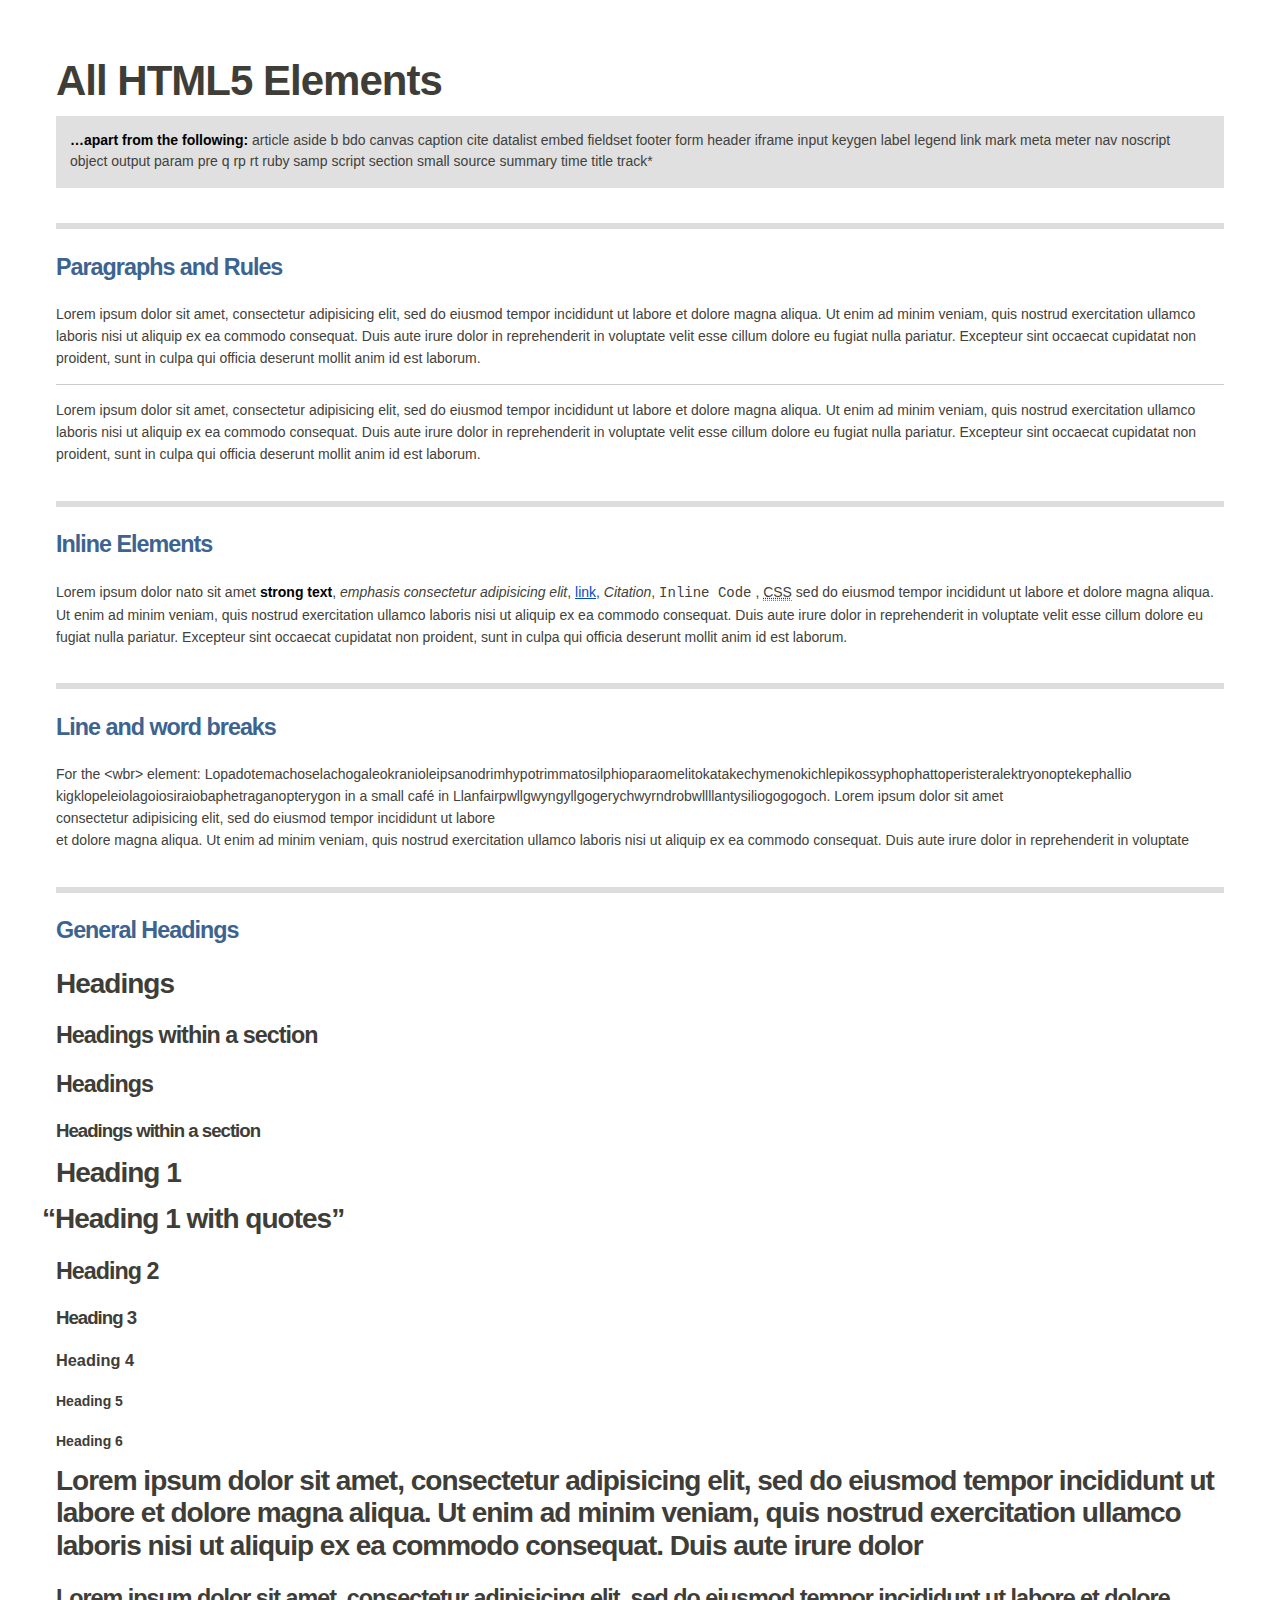
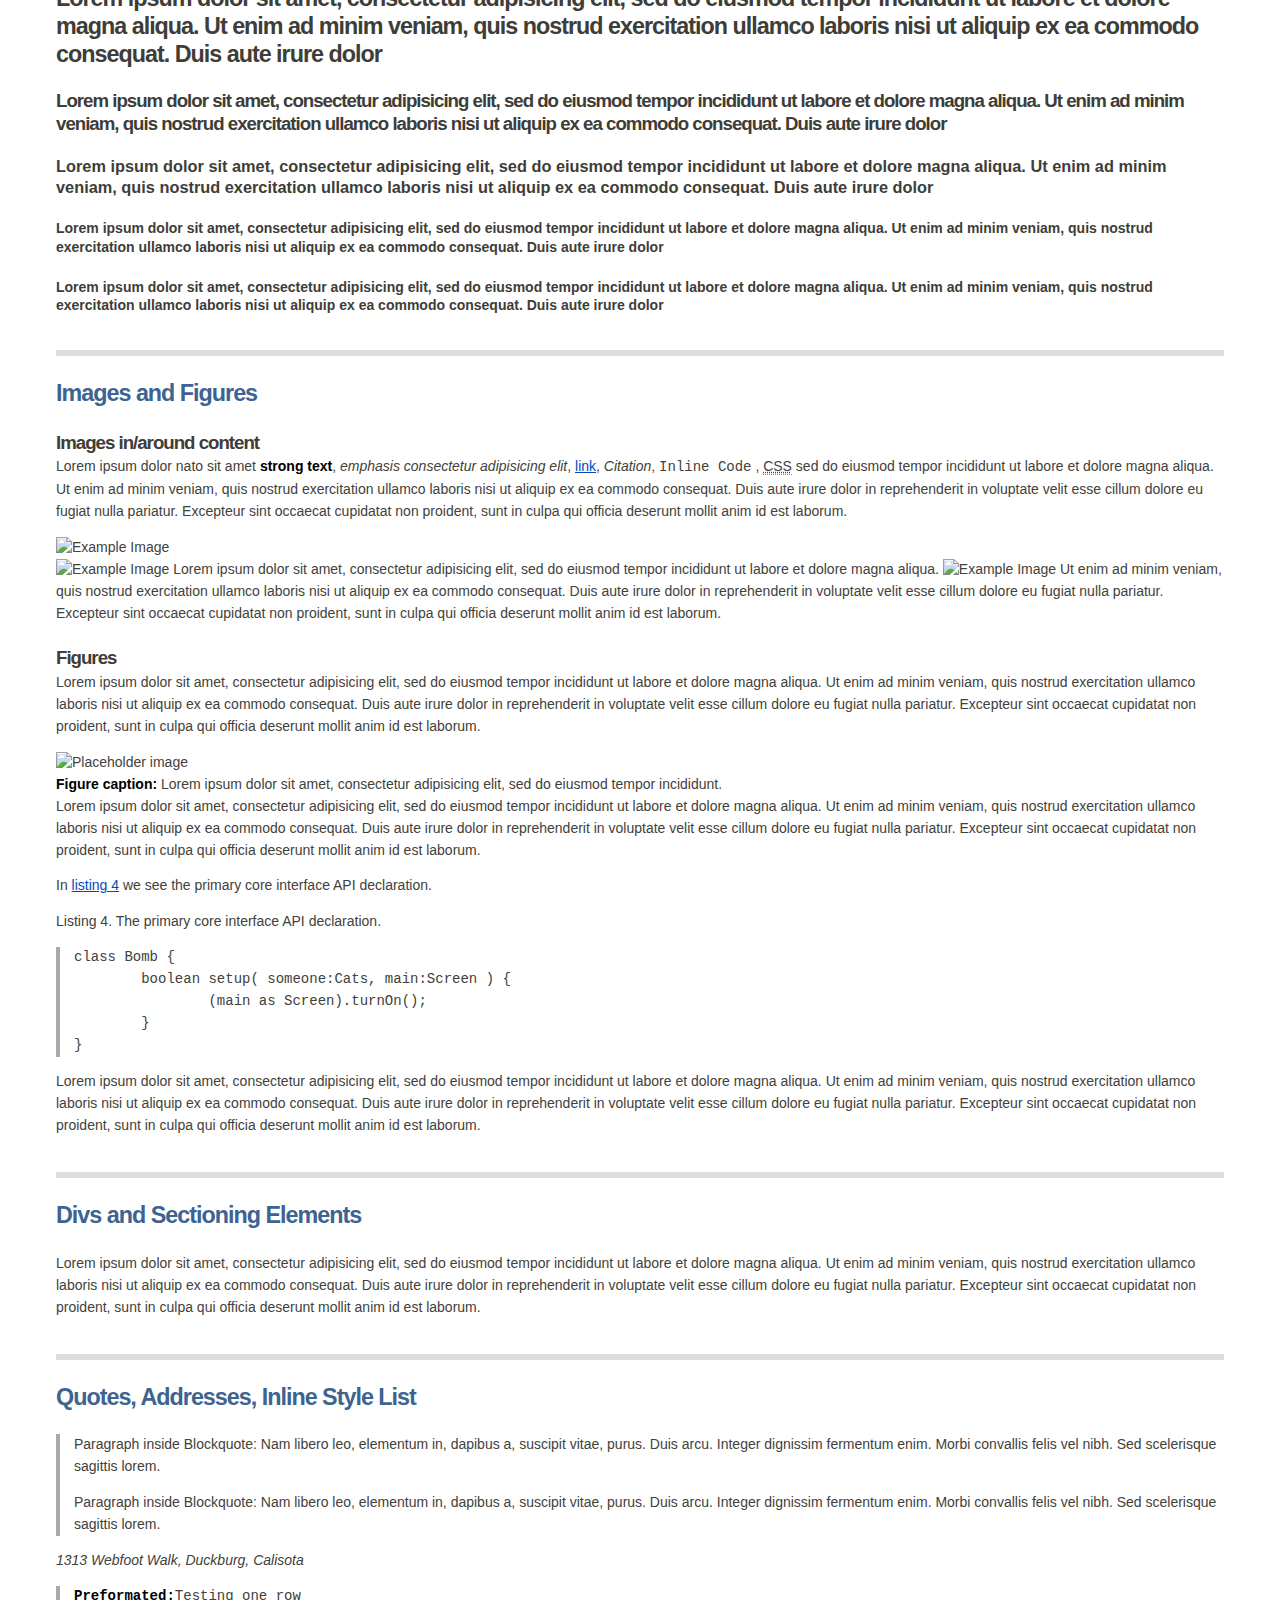
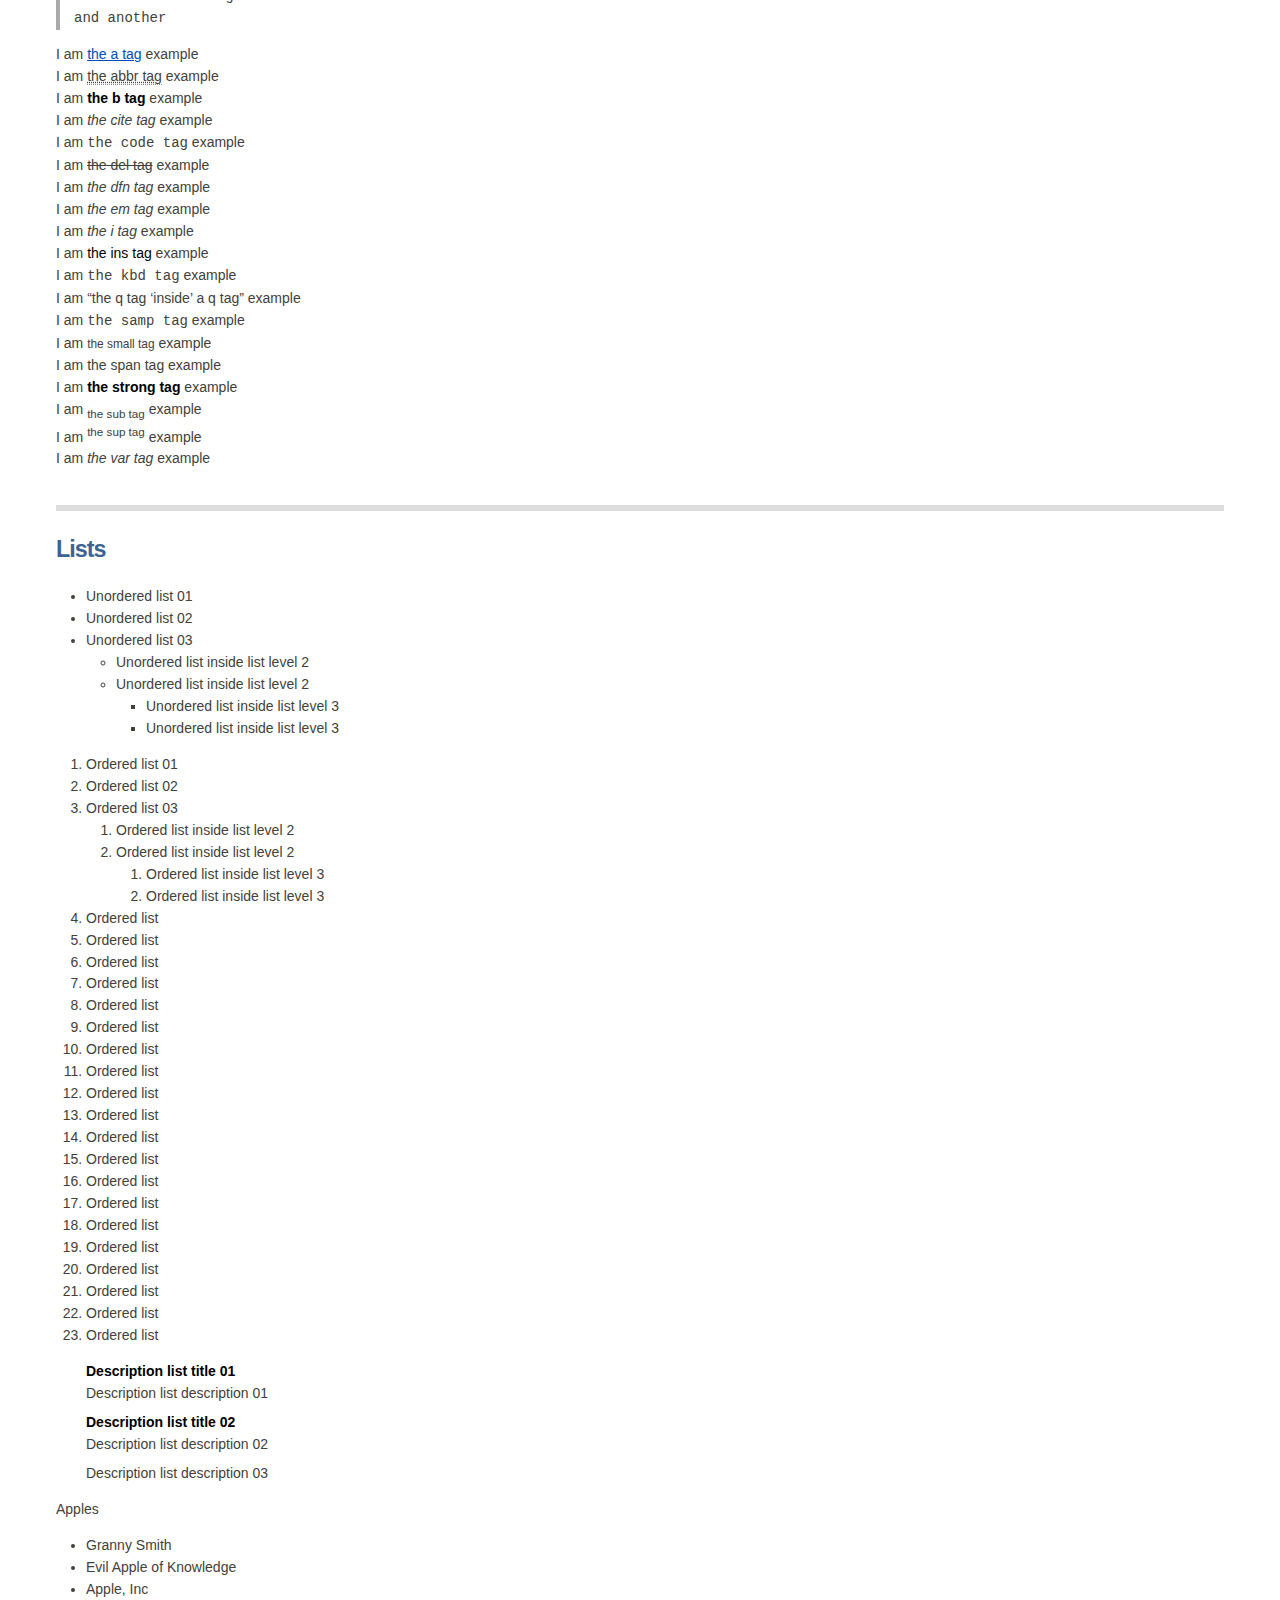
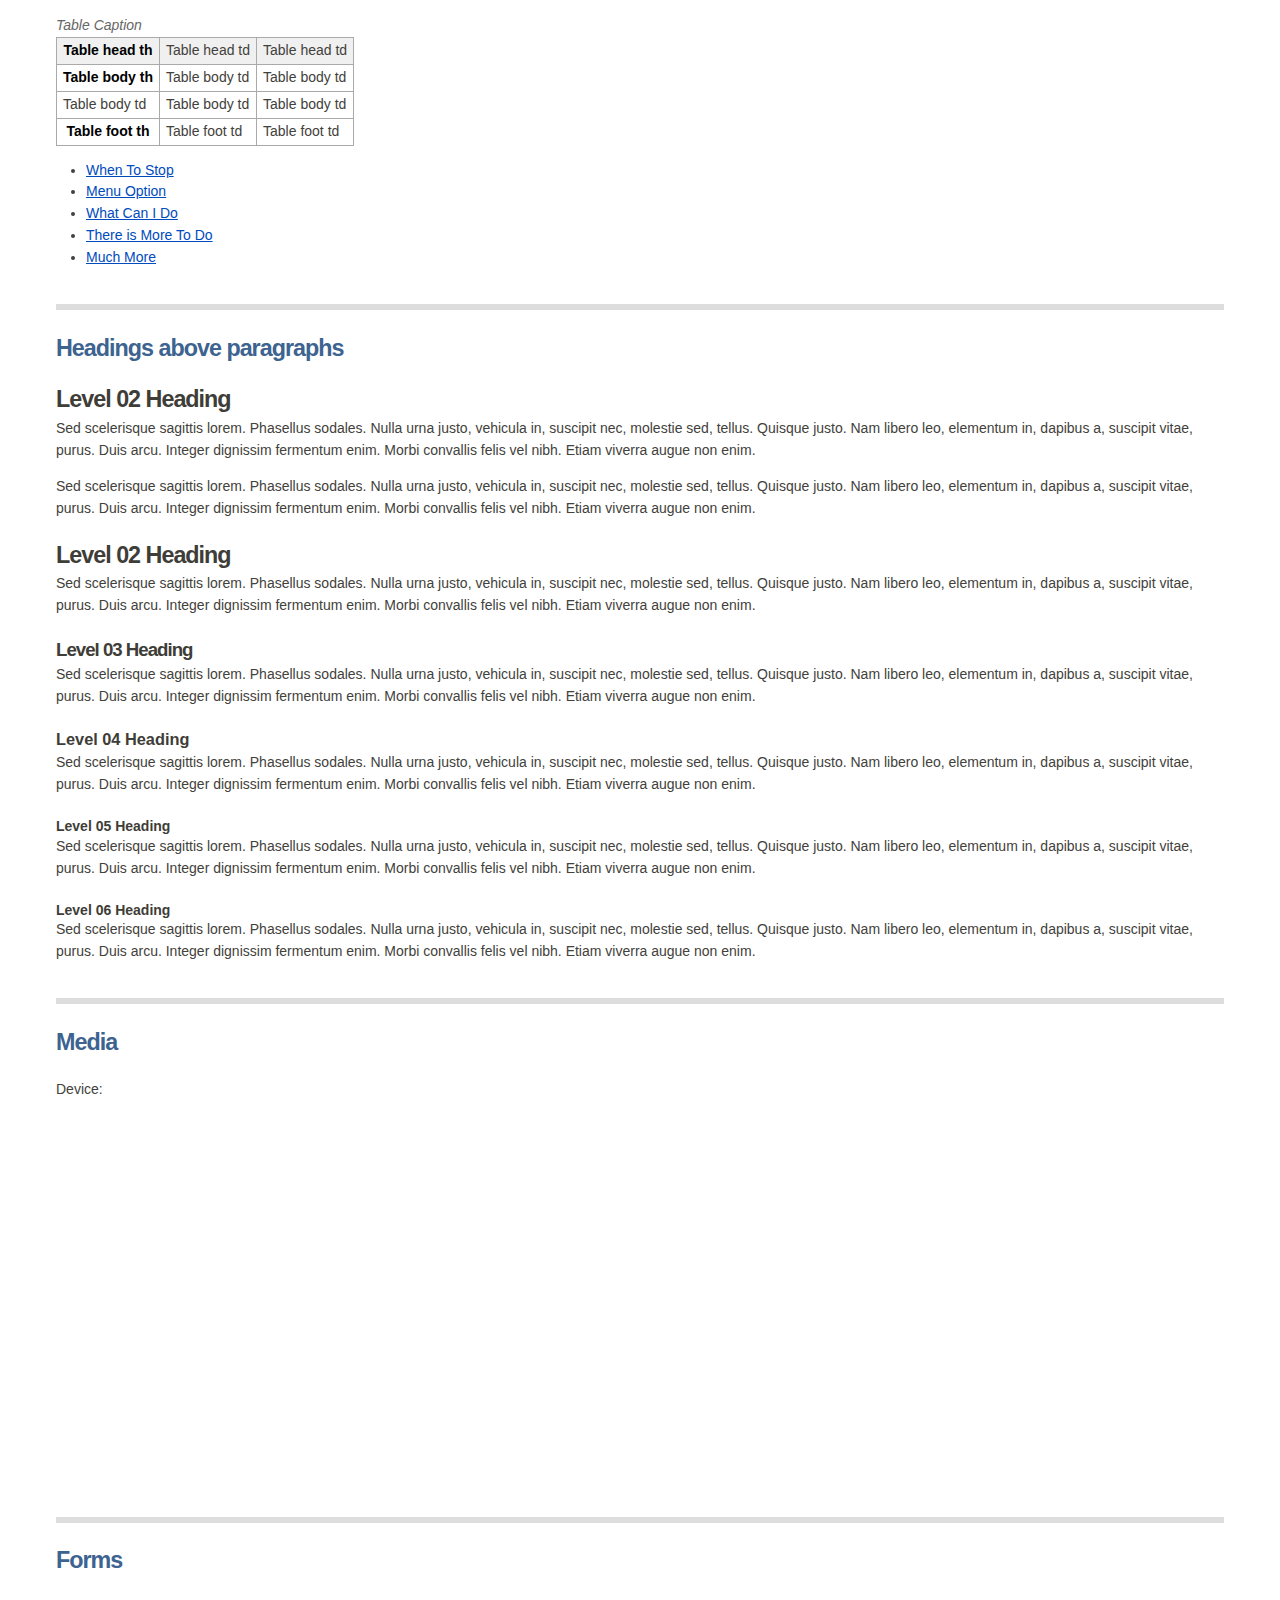
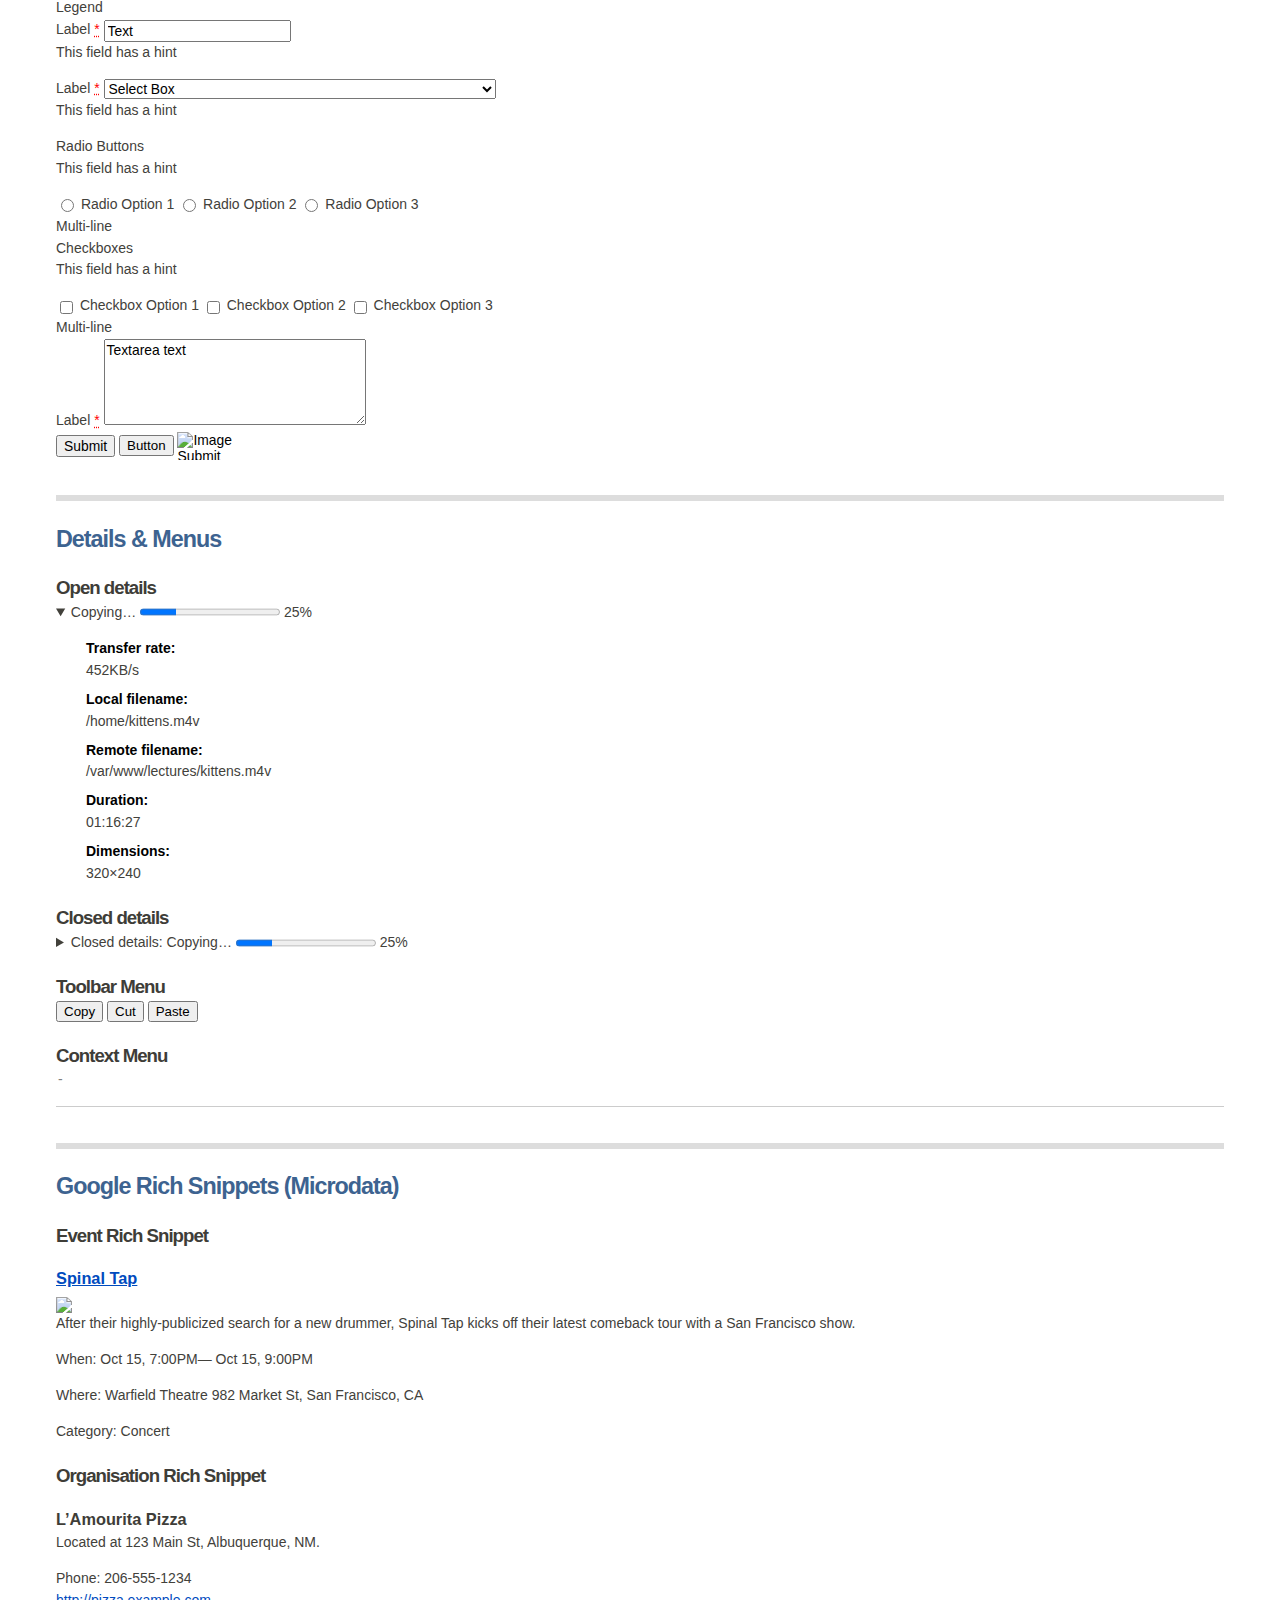
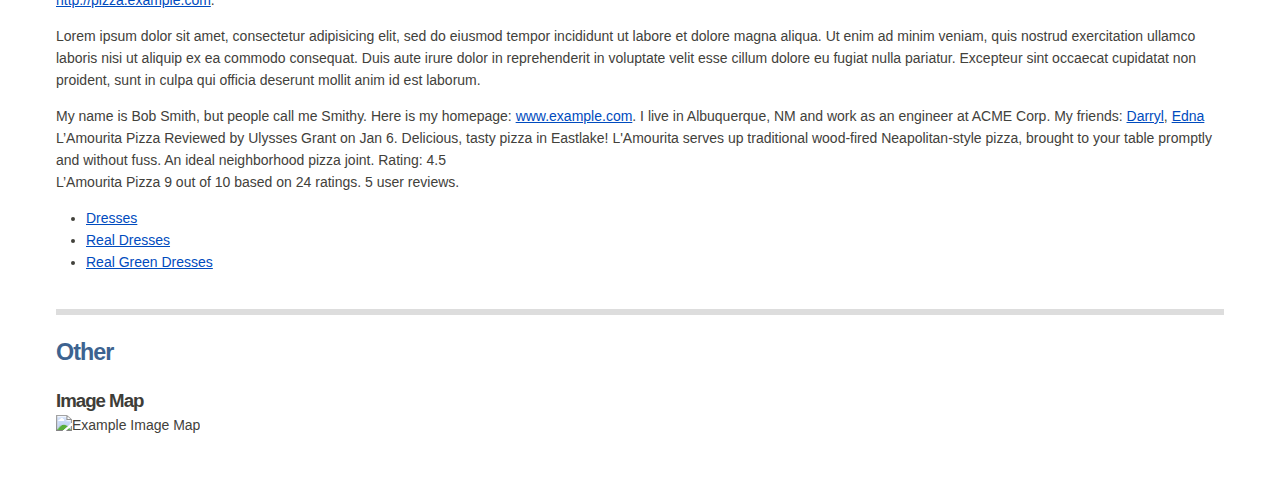
==== commit 470c7119: "Added additional elments (incl. <details> and <figure>s. Added meta data incl. Open Graph (DC and eG" ====
--- a/index.html
+++ b/index.html
@@ -1,83 +1,859 @@
-<!DOCTYPE html PUBLIC "-//W3C//DTD XHTML 1.0 Strict//EN"
-	"http://www.w3.org/TR/xhtml1/DTD/xhtml1-strict.dtd">
-
-<html xmlns="http://www.w3.org/1999/xhtml" xml:lang="en" lang="en">
-<head>
-	<meta http-equiv="Content-Type" content="text/html; charset=utf-8"/>
-
-	<title>markjames/html5kit @ GitHub</title>
+<!DOCTYPE html>
+<!--[if lt IE 7 ]> <html lang="en" class="no-js ie6"> <![endif]-->
+<!--[if IE 7 ]> <html lang="en" class="no-js ie7"> <![endif]-->
+<!--[if IE 8 ]> <html lang="en" class="no-js ie8"> <![endif]-->
+<!--[if IE 9 ]> <html lang="en" class="no-js ie9"> <![endif]-->
+<!--[if (gt IE 9)|!(IE)]><!--> <html lang="en" class="no-js"> <!--<![endif]-->
+<head xmlns:rdf="http://www.w3.org/1999/02/22-rdf-syntax-ns#" xmlns:dc="http://purl.org/dc/elements/1.1/" xmlns:og="http://ogp.me/ns#">
+	<meta charset="utf-8">
+	<meta http-equiv="X-UA-Compatible" content="IE=edge,chrome=1">
+	<meta http-equiv="imagetoolbar" content="no">
+
+	<!-- Standard Metadata -->
+	<title>HTML5 Test Page (all elements)</title>
+	<meta name="description" content="">
+	<meta name="author" content="Mark James (http://mark.james.name)">
+	<meta name="keywords" content="">
+	<meta name="copyright" content="">
+	<meta name="robots" content="all">
+	<meta name="viewport" content="width=device-width; initial-scale=1.0;">
 	
-	<style type="text/css">
-		body {
-  		margin-top: 1.0em;
-  		background-color: #f50052;
-		  font-family: "Helvetica,Arial,FreeSans";
-  		color: #ffffff;
-    }
-    #container {
-      margin: 0 auto;
-      width: 700px;
-    }
-		h1 { font-size: 3.8em; color: #0affad; margin-bottom: 3px; }
-		h1 .small { font-size: 0.4em; }
-		h1 a { text-decoration: none }
-		h2 { font-size: 1.5em; color: #0affad; }
-    h3 { text-align: center; color: #0affad; }
-    a { color: #0affad; }
-    .description { font-size: 1.2em; margin-bottom: 30px; margin-top: 30px; font-style: italic;}
-    .download { float: right; }
-		pre { background: #000; color: #fff; padding: 15px;}
-    hr { border: 0; width: 80%; border-bottom: 1px solid #aaa}
-    .footer { text-align:center; padding-top:30px; font-style: italic; }
+	<!-- Dublin Core Metadata -->
+	<meta name="DC.identifier" content="http://example.com" />
+	<meta name="DC.creator" lang="en" content="Mark James">
+	<meta name="DC.date.created" lang="en" content="2011-01-12">
+	<meta name="DC.date.modifed" lang="en" content="2005-01-12">
+	<meta name="DC.format" lang="en" content="text/html">
+	<meta name="DC.language" content="en">
+	<meta name="DC.coverage" lang="en" content="UK">
+	<meta name="DC.publisher" lang="en" content="Mark James" />
+	<meta name="DC.rights.copyright" lang="en" content="">
+
+	<!-- eGMS Metadata -->
+	<meta name="eGMS.status" lang="en" content="V1.0 Public Consumption">
+	<meta name="eGMS.accessibility" scheme="WCAG" content="Double-A">
+
+	<meta name="eGMS.Subject.service" content="General information (museums, galleries)" scheme="eGMS.LGSL">
+	<meta name="eGMS.Subject.service" content="Archives" scheme="eGMS.LGSL">
+	<meta name="eGMS.subject.keyword" content="archives museum;history;Archives;archives history;cultural;Museums and galleries;Local History Societies;Local History;Museums;libraries archives"       scheme="LGCL" />
+	<meta name="eGMS.Subject.category" content="Culture and creativity" scheme="GCL" />
+	<meta name="eGMS.Subject.category" content="Museums and galleries" scheme="GCL" />
+	<meta name="eGMS.Subject.category" content="Heritage" scheme="GCL" />
+	<meta name="eGMS.Subject.category" content="Arts, recreation and travel" scheme="GCL" />
+	<meta name="eGMS.Subject.category" content="Libraries and archives" scheme="GCL" />
+	<meta name="eGMS.Subject.category" content="Guided walks" scheme="IPSV" />
+	<meta name="eGMS.Subject.category" content="Archives" scheme="IPSV">
+	<meta name="eGMS.Subject.category" content="Art galleries" scheme="IPSV">
+	<meta name="eGMS.Subject.category" content="Local history" scheme="IPSV">
+	<meta name="eGMS.Subject.category" content="Archives" scheme="LGCL">
+	<meta name="eGMS.Subject.category" content="Local History and heritage" scheme="LGCL">
+	<meta name="eGMS.Subject.category" content="Culture" scheme="LGCL">
+	<meta name="eGMS.Subject.category" content="Museums and galleries" scheme="LGCL">
+	<meta name="eGMS.Subject.category" content="Leisure and culture" scheme="LGCL">
+
+	<!-- Open Graph Metadata -->
+	<meta property="og:site_name" content="">
+	<meta property="og:title" content="">
+	<meta property="og:description" content="">
+	<meta property="og:type" content="website"><!-- http://bit.ly/cyzaOm -->
+	<meta property="og:image" content="">
+	<meta property="og:url" content="">
+
+	<!-- Navigation -->
+	<link rel="home" href="/">
+	<link rel="contents" href="../" title="">
+	<link rel="chapter" href="../" title="">
+	<link rel="index" href="../" title="">
+	<link rel="start" href="" title="">
+	<link rel="prev" href="" title="">
+	<link rel="next" href="" title="">
+
+	<!-- Icons -->
+	<link rel="shortcut icon" href="/favicon.ico">
+	<link rel="apple-touch-icon" href="/apple-touch-icon.png">
+	
+	<!-- base -->
+	<base href="">
+
+	<!-- CSS -->
+	<link rel="stylesheet" href="assets/css/style.css">
+	<link rel="stylesheet" href="assets/css/start.css">
+	
+	<style>
+		#container { margin: 4em; }
+		#all-html5-elements > h1 {
+			font-size: 3em;
+			margin-bottom: 0.25em;
+		}
+		section.intro {
+			background-color: #E0E0E0;
+			padding: 1em 1em 1px 1em;
+		}
+		h2, #headings-above-paragraphs h2:first-child {
+			color: #3D6390;
+			border-top: 6px solid #DDD;
+			margin-top: 1.5em;
+			padding-top: 1em;
+			margin-bottom: 1em;
+		}
+		hgroup ~ h2, hgroup h2, #headings-above-paragraphs h2 {
+			padding-top: 0;
+			margin-top: 0.9em;
+			margin-bottom: 0.2em;
+			color: #3E3D38;
+			border: none;
+		}
 	</style>
-	
+
+	<!-- Analytics -->
+	<script>
+		var _gaq = _gaq || [];
+		_gaq.push(['_setAccount', 'UA-XXXXXX-X']);
+		_gaq.push(['_trackPageview']);
+		(function() {
+			var ga = document.createElement('script'); ga.type = 'text/javascript'; ga.async = true;
+			ga.src = ('https:' == document.location.protocol ? 'https://ssl' : 'http://www') + '.google-analytics.com/ga.js';
+			var s = document.getElementsByTagName('script')[0]; s.parentNode.insertBefore(ga, s);
+		})();
+	</script>
+
+	<!-- Modernizr -->
+	<script src="assets/js/modernizr-1.5.min.js"></script>
+
 </head>
-
-<body>
-  <a href="http://github.com/markjames/html5kit"><img style="position: absolute; top: 0; right: 0; border: 0;" src="http://s3.amazonaws.com/github/ribbons/forkme_right_darkblue_121621.png" alt="Fork me on GitHub" /></a>
-
-  <div id="container">
-
-    <div class="download">
-      <a href="http://github.com/markjames/html5kit/zipball/master">
-        <img border="0" width="90" src="http://github.com/images/modules/download/zip.png"></a>
-      <a href="http://github.com/markjames/html5kit/tarball/master">
-        <img border="0" width="90" src="http://github.com/images/modules/download/tar.png"></a>
-    </div>
-
-    <h1><a href="http://github.com/markjames/html5kit">html5kit</a>
-      <span class="small">by <a href="http://github.com/markjames">markjames</a></span></h1>
-
-    <div class="description">
-      Resets and defaults for HTML5. Demo to come.
-    </div>
-
-    <h2>Authors</h2>
-<p>Mark James (mail@mark.james.name)-<br/>-<br/>      </p>
-<h2>Contact</h2>
-<p>Mark James (mail@mark.james.name)-<br/>      </p>
-
-
-    <h2>Download</h2>
-    <p>
-      You can download this project in either
-      <a href="http://github.com/markjames/html5kit/zipball/master">zip</a> or
-      <a href="http://github.com/markjames/html5kit/tarball/master">tar</a> formats.
-    </p>
-    <p>You can also clone the project with <a href="http://git-scm.com">Git</a>
-      by running:
-      <pre>$ git clone git://github.com/markjames/html5kit</pre>
-    </p>
-
-    <div class="footer">
-      get the source code on GitHub : <a href="http://github.com/markjames/html5kit">markjames/html5kit</a>
-    </div>
-
-  </div>
-
-  
+<body class="page- template- section- environment-">
+
+	<p id="skip-links">
+		<a href="#primary-content" title="Skip To Content">Skip To Content</a>
+		<a href="#primary-navigation" title="Skip To Primary Navigation">Skip To Primary Navigation</a>
+		<a href="#secondary-content" title="Skip To Secondary Features">Skip To Secondary Features</a>
+	</p><!-- /#skip-links -->
+
+	<div id="container">
+
+		<header id="header">
+
+		</header><!-- /#header -->
+		
+		<nav id="unit-primary-navigation" role="navigation">
+			
+		</nav><!-- /#unit-primary-navigation -->
+
+		<div id="primary-content" role="main">
+
+						<div id="all-html5-elements">
+
+							<!-- h1 (outside section) -->
+							<h1>All HTML5 Elements</h1>
+
+							<section class="intro">
+
+								<p><strong>&hellip;apart from the following:</strong>
+								article
+								aside
+								
+								b
+								
+								bdo
+
+								canvas
+								caption
+								cite
+								datalist
+
+								embed
+								fieldset
+								footer
+								form
+
+								header
+								iframe
+
+								input
+								keygen
+								label
+								legend
+
+								link
+
+								mark
+								meta
+								meter
+								nav
+								noscript
+								object
+								
+
+								output
+								param
+								pre
+								q
+								rp
+								rt
+								ruby
+								samp
+								script
+								section
+								
+								small
+								source
+								
+								summary
+								
+								time
+								title
+								track*
+								</p>
+
+							</section>
+
+							<!-- section -->
+							<section>
+
+								<!-- h2 -->
+								<h2>Paragraphs and Rules</h2>
+
+								<!-- p -->
+								<p>Lorem ipsum dolor sit amet, consectetur adipisicing elit, sed do eiusmod tempor incididunt ut labore et dolore magna aliqua. Ut enim ad minim veniam, quis nostrud exercitation ullamco laboris nisi ut aliquip ex ea commodo consequat. Duis aute irure dolor in reprehenderit in voluptate velit esse cillum dolore eu fugiat nulla pariatur. Excepteur sint occaecat cupidatat non proident, sunt in culpa qui officia deserunt mollit anim id est laborum.</p>
+							
+								<!-- hr -->
+								<hr>
+
+								<!-- p -->
+								<p>Lorem ipsum dolor sit amet, consectetur adipisicing elit, sed do eiusmod tempor incididunt ut labore et dolore magna aliqua. Ut enim ad minim veniam, quis nostrud exercitation ullamco laboris nisi ut aliquip ex ea commodo consequat. Duis aute irure dolor in reprehenderit in voluptate velit esse cillum dolore eu fugiat nulla pariatur. Excepteur sint occaecat cupidatat non proident, sunt in culpa qui officia deserunt mollit anim id est laborum.</p>
+
+								<h2>Inline Elements</h2>
+
+								<!-- p, span, strong -->
+								<p>Lorem <span>ipsum dolor nato</span> sit amet <strong>strong text</strong>, <em>emphasis consectetur adipisicing elit</em>, <a href="http://www.example.com">link</a>, <cite>Citation</cite>, <code>Inline Code</code> , <abbr title="Cascading Style Sheets">CSS</abbr> sed do eiusmod tempor incididunt ut labore et dolore magna aliqua. Ut enim ad minim veniam, quis nostrud exercitation ullamco laboris nisi ut aliquip ex ea commodo consequat. Duis aute irure dolor in reprehenderit in voluptate velit esse cillum dolore eu fugiat nulla pariatur. Excepteur sint occaecat cupidatat non proident, sunt in culpa qui officia deserunt mollit anim id est laborum.</p>
+
+								<!-- h2 -->
+								<h2>Line and word breaks</h2>
+
+								<!-- p, wbr, br -->
+								<p>For the &lt;wbr&gt; element: Lopadotemachoselachogaleokranioleipsanodrim<wbr>hypotrimmatosilphioparaomelitokatakechymenokichlepikossyphophattoperisteralektryonoptekephallio<wbr>kigklopeleiolagoiosiraiobaphetraganopterygon in a small caf&eacute; in Llanfair<wbr>pwllgwyngyllgogerychwyrndrobwllllanty<wbr>siliogogogoch. Lorem ipsum dolor sit amet<br> consectetur adipisicing elit, sed do eiusmod tempor incididunt ut labore<br>et dolore magna aliqua. Ut enim ad minim veniam, quis nostrud exercitation ullamco laboris nisi ut aliquip ex ea commodo consequat. Duis aute irure dolor in reprehenderit in voluptate</p>
+
+							</section>
+							
+							<section>
+								
+								<h2>General Headings</h2>
+
+								<!-- h1,h2,hgroup -->
+								<hgroup>
+									<h1>Headings</h1>
+									<h2>Headings within a section</h2>
+								</hgroup>
+
+								<!-- h2,h3,hgroup -->
+								<hgroup>
+									<h2>Headings</h2>
+									<h3>Headings within a section</h3>
+								</hgroup>
+
+								<h1>Heading 1</h1>
+								<h1><span class="dquo">&ldquo;</span>Heading 1 with quotes&rdquo;</h1>
+								<h2>Heading 2</h2>
+								<h3>Heading 3</h3>
+								<h4>Heading 4</h4>
+								<h5>Heading 5</h5>
+								<h6>Heading 6</h6>
+
+								<h1>Lorem ipsum dolor sit amet, consectetur adipisicing elit, sed do eiusmod tempor incididunt ut labore et dolore magna aliqua. Ut enim ad minim veniam, quis nostrud exercitation ullamco laboris nisi ut aliquip ex ea commodo consequat. Duis aute irure dolor</h1>
+								<h2>Lorem ipsum dolor sit amet, consectetur adipisicing elit, sed do eiusmod tempor incididunt ut labore et dolore magna aliqua. Ut enim ad minim veniam, quis nostrud exercitation ullamco laboris nisi ut aliquip ex ea commodo consequat. Duis aute irure dolor</h2>
+								<h3>Lorem ipsum dolor sit amet, consectetur adipisicing elit, sed do eiusmod tempor incididunt ut labore et dolore magna aliqua. Ut enim ad minim veniam, quis nostrud exercitation ullamco laboris nisi ut aliquip ex ea commodo consequat. Duis aute irure dolor</h3>
+								<h4>Lorem ipsum dolor sit amet, consectetur adipisicing elit, sed do eiusmod tempor incididunt ut labore et dolore magna aliqua. Ut enim ad minim veniam, quis nostrud exercitation ullamco laboris nisi ut aliquip ex ea commodo consequat. Duis aute irure dolor</h4>
+								<h5>Lorem ipsum dolor sit amet, consectetur adipisicing elit, sed do eiusmod tempor incididunt ut labore et dolore magna aliqua. Ut enim ad minim veniam, quis nostrud exercitation ullamco laboris nisi ut aliquip ex ea commodo consequat. Duis aute irure dolor</h5>
+								<h6>Lorem ipsum dolor sit amet, consectetur adipisicing elit, sed do eiusmod tempor incididunt ut labore et dolore magna aliqua. Ut enim ad minim veniam, quis nostrud exercitation ullamco laboris nisi ut aliquip ex ea commodo consequat. Duis aute irure dolor</h6>
+
+							</section>
+							
+							<section>
+								<h2>Images and Figures</h2>
+								
+								<h3>Images in/around content</h3>
+
+								<p>Lorem <span>ipsum dolor nato</span> sit amet <strong>strong text</strong>, <em>emphasis consectetur adipisicing elit</em>, <a href="http://www.example.com">link</a>, <cite>Citation</cite>, <code>Inline Code</code> , <abbr title="Cascading Style Sheets">CSS</abbr> sed do eiusmod tempor incididunt ut labore et dolore magna aliqua. Ut enim ad minim veniam, quis nostrud exercitation ullamco laboris nisi ut aliquip ex ea commodo consequat. Duis aute irure dolor in reprehenderit in voluptate velit esse cillum dolore eu fugiat nulla pariatur. Excepteur sint occaecat cupidatat non proident, sunt in culpa qui officia deserunt mollit anim id est laborum.</p>
+
+								<!-- p, img -->
+								<img src ="http://placehold.it/120/006EC4/FFFFFF&amp;text=!" width="120" height="120" alt="Example Image">
+
+								<p><img src ="http://placehold.it/12/006EC4/FFFFFF&amp;text=!" width="12" height="12" alt="Example Image"> Lorem ipsum dolor sit amet, consectetur adipisicing elit, sed do eiusmod tempor incididunt ut labore et dolore magna aliqua. <img src ="http://placehold.it/12/006EC4/FFFFFF&amp;text=!" width="12" height="12" alt="Example Image"> Ut enim ad minim veniam, quis nostrud exercitation ullamco laboris nisi ut aliquip ex ea commodo consequat. Duis aute irure dolor in reprehenderit in voluptate velit esse cillum dolore eu fugiat nulla pariatur. Excepteur sint occaecat cupidatat non proident, sunt in culpa qui officia deserunt mollit anim id est laborum.
+
+								<h3>Figures</h3>
+
+								<p>Lorem ipsum dolor sit amet, consectetur adipisicing elit, sed do eiusmod tempor incididunt ut labore et dolore magna aliqua. Ut enim ad minim veniam, quis nostrud exercitation ullamco laboris nisi ut aliquip ex ea commodo consequat. Duis aute irure dolor in reprehenderit in voluptate velit esse cillum dolore eu fugiat nulla pariatur. Excepteur sint occaecat cupidatat non proident, sunt in culpa qui officia deserunt mollit anim id est laborum.</p>
+
+								<figure>
+									<img src="http://placehold.it/200x300/006EC4/FFFFFF&amp;text=FIGURE" alt="Placeholder image">
+									<figcaption><strong>Figure caption:</strong> Lorem ipsum dolor sit amet, consectetur adipisicing elit, sed do eiusmod tempor incididunt.</figcaption>
+								</figure>
+
+								<p>Lorem ipsum dolor sit amet, consectetur adipisicing elit, sed do eiusmod tempor incididunt ut labore et dolore magna aliqua. Ut enim ad minim veniam, quis nostrud exercitation ullamco laboris nisi ut aliquip ex ea commodo consequat. Duis aute irure dolor in reprehenderit in voluptate velit esse cillum dolore eu fugiat nulla pariatur. Excepteur sint occaecat cupidatat non proident, sunt in culpa qui officia deserunt mollit anim id est laborum.</p>
+
+								<p>In <a href="#figure-1">listing 4</a> we see the primary core interface
+								API declaration.</p>
+
+								<figure id="figure-1">
+									<figcaption>Listing 4. The primary core interface API declaration.</figcaption>
+<pre><code>class Bomb {
+	boolean setup( someone:Cats, main:Screen ) {
+		(main as Screen).turnOn();
+	}
+}</code></pre>
+								</figure>
+
+								<p>Lorem ipsum dolor sit amet, consectetur adipisicing elit, sed do eiusmod tempor incididunt ut labore et dolore magna aliqua. Ut enim ad minim veniam, quis nostrud exercitation ullamco laboris nisi ut aliquip ex ea commodo consequat. Duis aute irure dolor in reprehenderit in voluptate velit esse cillum dolore eu fugiat nulla pariatur. Excepteur sint occaecat cupidatat non proident, sunt in culpa qui officia deserunt mollit anim id est laborum.</p>
+							</section>
+
+							<!-- section -->
+							<section>
+
+								<!-- h2 -->
+								<h2>Divs and Sectioning Elements</h2>
+
+								<!-- div -->
+								<div>Lorem ipsum dolor sit amet, consectetur adipisicing elit, sed do eiusmod tempor incididunt ut labore et dolore magna aliqua. Ut enim ad minim veniam, quis nostrud exercitation ullamco laboris nisi ut aliquip ex ea commodo consequat. Duis aute irure dolor in reprehenderit in voluptate velit esse cillum dolore eu fugiat nulla pariatur. Excepteur sint occaecat cupidatat non proident, sunt in culpa qui officia deserunt mollit anim id est laborum.</div>
+
+							</section>
+
+							<section>
+								
+								<h2>Quotes, Addresses, Inline Style List</h2>
+
+								<blockquote>
+									<p>Paragraph inside Blockquote: Nam libero leo, elementum in, dapibus a, suscipit vitae, purus. Duis arcu. Integer dignissim fermentum enim. Morbi convallis felis vel nibh. Sed scelerisque sagittis lorem.</p>
+									<p>Paragraph inside Blockquote: Nam libero leo, elementum in, dapibus a, suscipit vitae, purus. Duis arcu. Integer dignissim fermentum enim. Morbi convallis felis vel nibh. Sed scelerisque sagittis lorem.</p>
+								</blockquote>
+
+								<address>1313 Webfoot Walk, Duckburg, Calisota</address>
+
+								<pre><strong>Preformated:</strong>Testing one row
+and another</pre>
+
+								<p>
+								I am <a href="?abc123">the a tag</a> example<br>
+
+								I am <abbr title="test">the abbr tag</abbr> example<br>
+
+								I am <b>the b tag</b> example<br>
+
+								I am <cite>the cite tag</cite> example<br>
+
+								I am <code>the code tag</code> example<br>
+								I am <del>the del tag</del> example<br>
+								I am <dfn>the dfn tag</dfn> example<br>
+
+								I am <em>the em tag</em> example<br>
+
+								I am <i>the i tag</i> example<br>
+								I am <ins>the ins tag</ins> example<br>
+
+								I am <kbd>the kbd tag</kbd> example<br>
+
+								I am <q>the q tag <q>inside</q> a q tag</q> example<br>
+								I am <samp>the samp tag</samp> example<br>
+
+								I am <small>the small tag</small> example<br>
+								I am <span>the span tag</span> example<br>
+								I am <strong>the strong tag</strong> example<br>
+
+								I am <sub>the sub tag</sub> example<br>
+								I am <sup>the sup tag</sup> example<br>
+								I am <var>the var tag</var> example<br>
+								</p>
+
+							</section>
+
+							<section>
+								
+								<h2>Lists</h2>
+
+								<!-- ul,li -->
+								<ul>
+									<li>Unordered list 01</li>
+									<li>Unordered list 02</li>
+									<li>Unordered list 03
+										<ul>
+
+											<li>Unordered list inside list level 2</li>
+
+											<li>Unordered list inside list level 2
+												<ul>
+													<li>Unordered list inside list level 3</li>
+													<li>Unordered list inside list level 3</li>
+												</ul>
+											</li>
+
+										</ul>
+									</li>
+
+								</ul>
+								
+								<!-- ol,li -->
+								<ol>
+									<li>Ordered list 01</li>
+									<li>Ordered list 02</li>
+									<li>Ordered list 03
+										<ol>
+											<li>Ordered list inside list level 2</li>
+
+											<li>Ordered list inside list level 2
+												<ol>
+
+													<li>Ordered list inside list level 3</li>
+													<li>Ordered list inside list level 3</li>
+												</ol>
+											</li>
+										</ol>
+									</li>
+									<li>Ordered list</li>
+									<li>Ordered list</li>
+									<li>Ordered list</li>
+									<li>Ordered list</li>
+									<li>Ordered list</li>
+									<li>Ordered list</li>
+									<li>Ordered list</li>
+									<li>Ordered list</li>
+									<li>Ordered list</li>
+									<li>Ordered list</li>
+									<li>Ordered list</li>
+									<li>Ordered list</li>
+									<li>Ordered list</li>
+									<li>Ordered list</li>
+									<li>Ordered list</li>
+									<li>Ordered list</li>
+									<li>Ordered list</li>
+									<li>Ordered list</li>
+									<li>Ordered list</li>
+									<li>Ordered list</li>
+
+								</ol>
+								<dl>
+									<dt>Description list title 01</dt>
+
+									<dd>Description list description 01</dd>
+									<dt>Description list title 02</dt>
+									<dd>Description list description 02</dd>
+									<dd>Description list description 03</dd>
+
+								</dl>
+
+								<!-- figure, legend, ul, li -->
+								<figure>
+									<legend>Apples</legend>
+									<ul>
+										<li>Granny Smith</li>
+										<li>Evil Apple of Knowledge</li>
+										<li>Apple, Inc</li>
+									</ul>
+								 </figure>
+
+								<!-- table, caption, thead, tfoot, tbody, tr, th, td, colgroup, col -->
+								<table>
+									
+									<caption>Table Caption</caption>
+
+									<colgroup class="example-table-column">
+										<col class="example-table-column-1" />
+										<col class="example-table-column-2" />
+										<col class="example-table-column-3" />
+									</colgroup>
+
+									<thead>
+										<tr>
+											<th>Table head th</th>
+											<td>Table head td</td>
+											<td>Table head td</td>
+										</tr>
+
+									</thead>
+									<tfoot>
+										<tr>
+
+											<th>Table foot th</th>
+											<td>Table foot td</td>
+											<td>Table foot td</td>
+										</tr>
+									</tfoot>
+
+									<tbody>
+										<tr>
+											<th>Table body th</th>
+											<td>Table body td</td>
+											<td>Table body td</td>
+										</tr>
+										<tr>
+											<td>Table body td</td>
+											<td>Table body td</td>
+											<td>Table body td</td>
+										</tr>
+									</tbody>
+
+								</table>
+
+								<ul>
+									<li><a href="/base/" title="">When To Stop</a></li>
+									<li><a href="/base/" title="">Menu Option</a></li>
+									<li><a href="/base/" title="">What Can I Do</a></li>
+									<li><a href="/base/" title="">There is More To Do</a></li>
+									<li><a href="/base/" title="">Much More</a></li>
+								</ul>
+							</section>
+							
+							<section id="headings-above-paragraphs">
+								
+								<h2>Headings above paragraphs</h2>
+
+								<h2>Level 02 Heading</h2>
+								<p>Sed scelerisque sagittis lorem. Phasellus sodales. Nulla urna justo, vehicula in, suscipit nec, molestie sed, tellus. Quisque justo. Nam libero leo, elementum in, dapibus a, suscipit vitae, purus. Duis arcu. Integer dignissim fermentum enim. Morbi convallis felis vel nibh. Etiam viverra augue non enim.</p>
+								<p>Sed scelerisque sagittis lorem. Phasellus sodales. Nulla urna justo, vehicula in, suscipit nec, molestie sed, tellus. Quisque justo. Nam libero leo, elementum in, dapibus a, suscipit vitae, purus. Duis arcu. Integer dignissim fermentum enim. Morbi convallis felis vel nibh. Etiam viverra augue non enim.</p>
+
+								<h2>Level 02 Heading</h2>
+								<p>Sed scelerisque sagittis lorem. Phasellus sodales. Nulla urna justo, vehicula in, suscipit nec, molestie sed, tellus. Quisque justo. Nam libero leo, elementum in, dapibus a, suscipit vitae, purus. Duis arcu. Integer dignissim fermentum enim. Morbi convallis felis vel nibh. Etiam viverra augue non enim.</p>
+								<h3>Level 03 Heading</h3>
+
+								<p>Sed scelerisque sagittis lorem. Phasellus sodales. Nulla urna justo, vehicula in, suscipit nec, molestie sed, tellus. Quisque justo. Nam libero leo, elementum in, dapibus a, suscipit vitae, purus. Duis arcu. Integer dignissim fermentum enim. Morbi convallis felis vel nibh. Etiam viverra augue non enim.</p>
+								<h4>Level 04 Heading</h4>
+								<p>Sed scelerisque sagittis lorem. Phasellus sodales. Nulla urna justo, vehicula in, suscipit nec, molestie sed, tellus. Quisque justo. Nam libero leo, elementum in, dapibus a, suscipit vitae, purus. Duis arcu. Integer dignissim fermentum enim. Morbi convallis felis vel nibh. Etiam viverra augue non enim.</p>
+								<h5>Level 05 Heading</h5>
+
+								<p>Sed scelerisque sagittis lorem. Phasellus sodales. Nulla urna justo, vehicula in, suscipit nec, molestie sed, tellus. Quisque justo. Nam libero leo, elementum in, dapibus a, suscipit vitae, purus. Duis arcu. Integer dignissim fermentum enim. Morbi convallis felis vel nibh. Etiam viverra augue non enim.</p>
+								<h6>Level 06 Heading</h6>
+								<p>Sed scelerisque sagittis lorem. Phasellus sodales. Nulla urna justo, vehicula in, suscipit nec, molestie sed, tellus. Quisque justo. Nam libero leo, elementum in, dapibus a, suscipit vitae, purus. Duis arcu. Integer dignissim fermentum enim. Morbi convallis felis vel nibh. Etiam viverra augue non enim.</p>
+								
+							</section>
+							
+							<section>
+								<h2>Media</h2>
+								
+								<!-- device -->
+								<p>Device: <device type="media"></p>
+									
+								<!-- audio,source -->
+								<audio>
+									<source src="my-mp3.mp3">
+									<a class="source" href="my-mp3.mp3" type="audio/mpeg">Listen to mp3</a>
+								</audio>
+
+								<!-- video,source -->
+								<video width="640" height="360">
+									<source src="myfile.mp4" type="video/mp4">
+									<a class="source" href="myfile.mp4" type="video/mp4">Watch Video</a>
+								</video>
+							</section>
+
+							<section>
+								
+								<h2>Forms</h2>
+
+								<!-- form, fieldset, legend, label, input, select, option, textarea, button -->
+								<form method="post" enctype="multipart/form-data" accept-charset="utf-8">
+									<fieldset id="" class="">
+										<legend>Legend</legend>
+
+										<div class="field">
+											<label for="fieldname">Label <abbr class="required" title="Required">*</abbr></label>
+											<input id="fieldname" type="text" class="text" value="Text">
+											<p class="hint">This field has a hint</p>
+										</div>
+
+										<div class="field">
+											<label for="fieldname2">Label <abbr class="required" title="Required">*</abbr></label>
+											<select id="fieldname2">
+												<option>Select Box</option>
+												<option>Select Box 2</option>
+												<option>Llanfairpwllgwyngyllgogerychwyrndrobwllllantysiliogogogoch</option>
+												<option>Select Box</option>
+												<option>Select Box 2</option>
+												<optgroup label="More options">
+													<option>Select Box</option>
+													<option>Select Box 2</option>
+													<option>Select Box</option>
+													<option>Select Box 2</option>
+												</optgroup>
+											</select>
+											<p class="hint">This field has a hint</p>
+										</div>
+
+										<div class="field">
+											<label>Radio Buttons</label>
+											<p class="hint">This field has a hint</p>
+											<div class="options">
+												<label><input type="radio" class="radio" name="radio[]" value="1"> Radio Option 1</label>
+												<label><input type="radio" class="radio" name="radio[]" value="2"> Radio Option 2</label>
+												<label><input type="radio" class="radio" name="radio[]" value="3"> Radio Option 3<br>Multi-line</label>
+											</div>
+										</div>
+
+										<div class="field">
+											<label>Checkboxes</label>
+											<p class="hint">This field has a hint</p>
+											<div class="options">
+												<label><input type="checkbox" class="checkbox" name="checkbox[]" value="1"> Checkbox Option 1</label>
+												<label><input type="checkbox" class="checkbox" name="checkbox[]" value="2"> Checkbox Option 2</label>
+												<label><input type="checkbox" class="checkbox" name="checkbox[]" value="3"> Checkbox Option 3<br>Multi-line</label>
+											</div>
+										</div>
+
+										<div class="field">
+											<label for="fieldname3">Label <abbr class="required" title="Required">*</abbr></label>
+											<textarea id="fieldname3" cols="30" rows="5">Textarea text</textarea>
+										</div>
+
+										<div class="buttons">
+											<input id="fieldname" type="submit" class="submit" value="Submit">
+											<button>Button</button>
+											<input type="image" src="http://placehold.it/80x28/006EC4/FFFFFF&amp;text=IMAGE%20SUBMIT" alt="Image Submit" width="80" height="28">
+										</div>
+
+									</fieldset>
+
+								</form>
+
+							</section>
+
+							<section class="progress window">
+								<h2>Details &amp; Menus</h2>
+
+								<!-- details, progress -->
+								<h3>Open details</h3>
+								<details open="open">
+									<summary>Copying… <progress max="375505392" value="97543282"></progress> 25%</summary>
+									<dl>
+										<dt>Transfer rate:</dt>
+											<dd>452KB/s</dd>
+										<dt>Local filename:</dt>
+											<dd>/home/kittens.m4v</dd>
+										<dt>Remote filename:</dt>
+											<dd>/var/www/lectures/kittens.m4v</dd>
+										<dt>Duration:</dt>
+											<dd>01:16:27</dd>
+										<dt>Dimensions:</dt>
+											<dd>320×240</dd>
+									</dl>
+								</details>
+								
+								<h3>Closed details</h3>
+								<details>
+									<summary>Closed details: Copying… <progress max="375505392" value="97543282"></progress> 25%</summary>
+									<dl>
+										<dt>Transfer rate:</dt>
+											<dd>452KB/s</dd>
+										<dt>Local filename:</dt>
+											<dd>/home/kittens.m4v</dd>
+										<dt>Remote filename:</dt>
+											<dd>/var/www/lectures/kittens.m4v</dd>
+										<dt>Duration:</dt>
+											<dd>01:16:27</dd>
+										<dt>Dimensions:</dt>
+											<dd>320×240</dd>
+									</dl>
+								</details>
+								
+								<!-- menu, command -->
+								<h3>Toolbar Menu</h3>
+								<menu type="toolbar">
+									<command type="command" label="Command">
+									<command type="command" disabled="disabled" label="Command (Disabled)">
+
+									<command type="checkbox" checked="checked" label="Checkbox (Checked)">
+									<command type="checkbox" label="Checkbox (Unchecked)">
+
+									<command type="radio" radiogroup="alignment" checked="checked" label="Radiobutton (Checked)">
+									<command type="radio" radiogroup="alignment" disabled="disabled" label="Radiobutton (Disabled)">
+									<command type="radio" radiogroup="alignment" label="Radiobutton (Unchecked)">
+										
+									<menu label="Edit">
+										<button type="button">Copy</button>
+										<button type="button">Cut</button>
+										<button type="button">Paste</button>
+									</menu>
+								</menu>
+
+								<h3>Context Menu</h3>
+								<menu type="context">
+									<command type="command" checked="checked" label="Left">
+										
+									<option value="" disabled="disabled">-</option>
+										
+									<command type="checkbox" checked="checked" label="Checked">
+									<command type="checkbox" label="Unchecked">
+										
+									<hr>
+
+									<command type="radio" radiogroup="alignment" checked="checked" label="Left">
+									<command type="radio" radiogroup="alignment" label="Center">
+									<command type="radio" radiogroup="alignment" label="Right">
+								</menu>
+
+							</section>
+
+							<section>
+								
+								<h2>Google Rich Snippets (Microdata)</h2>
+								
+								<h3>Event Rich Snippet</h3>
+
+								<!-- Event -->
+								<div itemscope itemtype="http://data-vocabulary.org/Event">
+									<h4><a href="http://www.example.com/events/spinaltap" itemprop="url" ><span itemprop="summary">Spinal Tap</span></a></h4>
+
+									<img itemprop="photo" src="http://placehold.it/400x150">
+
+									<div class="excerpt" itemprop="description">
+										<p>After their highly-publicized search for a new drummer, Spinal Tap kicks off their latest comeback tour with a San Francisco show.</p>
+									</div>
+									
+									<div class="meta">
+										
+										<p class="dates">
+											When:
+											<time itemprop="startDate" datetime="2009-10-15T19:00-08:00">Oct 15, 7:00PM</time>—
+											<time itemprop="endDate" datetime="2009-10-15T19:00-08:00">Oct 15, 9:00PM</time>
+										</p>
+										
+										<p class="address">
+											Where:
+											<span itemprop="location" itemscope itemtype="http://data-vocabulary.org/Organization">
+												<span itemprop="name">Warfield Theatre</span>
+												<span itemprop="address" itemscope itemtype="http://data-vocabulary.org/Address">
+													<span itemprop="street-address">982 Market St</span>, 
+													<span itemprop="locality">San Francisco</span>, 
+													<span itemprop="region">CA</span>
+												</span>
+												<span itemprop="geo" itemscope itemtype="http://data-vocabulary.org/​Geo">
+													<meta itemprop="latitude" content="37.774929">
+													<meta itemprop="longitude" content="-122.419416">
+												</span>
+											</span>
+										</p>
+										
+										<p class="category">
+											Category: <span itemprop="eventType">Concert</span> 
+										</p>
+									</div>
+								</div>
+
+								<h3>Organisation Rich Snippet</h3>
+
+								<!-- Organisation -->
+								<div itemscope itemtype="http://data-vocabulary.org/Organization"> 
+									<h4 itemprop="name">L’Amourita Pizza</h4>
+									
+									<div class="meta">
+										
+										<p class="address">
+											Located at 
+											<span itemprop="address" itemscope itemtype="http://data-vocabulary.org/Address">
+												<span itemprop="street-address">123 Main St</span>, 
+												<span itemprop="locality">Albuquerque</span>, 
+												<span itemprop="region">NM</span>.
+											</span>
+										</p>
+										
+										<p>
+											<span class="tel">Phone: <span itemprop="tel">206-555-1234</span><br>
+											<span class="url"><a href="http://www.example.com" itemprop="url">http://pizza.example.com</a>.</span>
+										</p>
+
+									</div>
+									
+									<div class="excerpt">
+										<p>Lorem ipsum dolor sit amet, consectetur adipisicing elit, sed do eiusmod tempor incididunt ut labore et dolore magna aliqua. Ut enim ad minim veniam, quis nostrud exercitation ullamco laboris nisi ut aliquip ex ea commodo consequat. Duis aute irure dolor in reprehenderit in voluptate velit esse cillum dolore eu fugiat nulla pariatur. Excepteur sint occaecat cupidatat non proident, sunt in culpa qui officia deserunt mollit anim id est laborum.</p>
+									</div>
+								</div>
+
+								<!-- Person -->
+								<div itemscope itemtype="http://data-vocabulary.org/Person">
+									My name is <span itemprop="name">Bob Smith</span>, 
+									but people call me <span itemprop="nickname">Smithy</span>.
+									Here is my homepage: 
+									<a href="http://www.example.com" itemprop="url">www.example.com</a>.
+									I live in 
+									<span itemprop="address" itemscope itemtype="http://data-vocabulary.org/Address">
+										<span itemprop="locality">Albuquerque</span>, 
+										<span itemprop="region">NM</span> 
+									</span>
+									and work as an <span itemprop="title">engineer</span>
+									at <span itemprop="affiliation">ACME Corp</span>.
+									My friends:
+									<a href="http://darryl-blog.example.com" rel="friend">Darryl</a>, 
+									<a href="http://edna-blog.example.com" rel="friend">Edna</a>
+								</div>
+
+								<!-- Review -->
+								<div itemscope itemtype="http://data-vocabulary.org/Review">
+									<span itemprop="itemreviewed">L’Amourita Pizza</span>
+									Reviewed by <span itemprop="reviewer">Ulysses Grant</span> on
+									<time itemprop="dtreviewed" datetime="2009-01-06">Jan 6</time>.
+									<span itemprop="summary">Delicious, tasty pizza in Eastlake!</span>
+									<span itemprop="description">L'Amourita serves up traditional wood-fired Neapolitan-style pizza, 
+								brought to your table promptly and without fuss. An ideal neighborhood pizza joint.</span>
+									Rating: <span itemprop="rating">4.5</span>
+								</div>
+
+								<!-- Review Aggregate -->
+								<div class="itemscope itemscope-review-aggregate" itemscope itemtype="http://data-vocabulary.org/Review-aggregate">
+									<span itemprop="itemreviewed">L’Amourita Pizza</span>
+									<span itemprop="rating" itemscope itemtype="http://data-vocabulary.org/Rating">
+										<span itemprop="average">9</span>
+										out of <span itemprop="best">10</span>
+									</span>
+									based on <span itemprop="votes">24</span> ratings.
+									<span itemprop="count">5</span> user reviews.
+								</div>
+
+								<ul class="breadcrumb" role="navigation">
+									<li class="first" itemscope itemtype="http://data-vocabulary.org/Breadcrumb">
+										<a href="http://www.example.com/dresses" itemprop="url"><span itemprop="title">Dresses</span></a>
+									</li>  
+									<li itemscope itemtype="http://data-vocabulary.org/Breadcrumb">
+										<a href="http://www.example.com/dresses/real" itemprop="url"><span itemprop="title">Real Dresses</span></a>
+									</li>
+									<li class="last" itemscope itemtype="http://data-vocabulary.org/Breadcrumb">
+										<a href="http://www.example.com/clothes/dresses/real/green" itemprop="url"><span itemprop="title">Real Green Dresses</span></a>
+									</li>
+								</ul>
+							</section>
+
+							<section>
+								<h2>Other</h2>
+
+								<!-- map, area -->
+								<h3>Image Map</h3>
+								<img src ="http://placehold.it/400x200/006EC4/FFFFFF&amp;text=IMAGE%20MAP%20EXAMPLE" width="400" height="200" alt="Example Image Map" usemap="#example-image-map">
+
+								<map name="example-image-map">
+									<area shape="rect" coords="0,0,82,126" href="#1" alt="Area One" />
+									<area shape="circle" coords="90,58,8" href="#2" alt="Area Two" />
+									<area shape="circle" coords="160,58,20" href="#3" alt="Area Three" />
+								</map>
+							</section>
+						</div>
+
+		</div><!-- /#primary-content -->
+
+		<div id="secondary-content" role="complementary">
+
+		</div><!-- /#secondary-content -->
+
+		<footer id="footer" role="contentinfo">
+
+		</footer><!-- /#footer -->
+
+	</div><!-- /#container -->
+
+	<!-- jQuery (Google CDN, with fallback to local) -->
+	<script src="http://ajax.googleapis.com/ajax/libs/jquery/1.4.2/jquery.min.js"></script>
+	<script>!window.jQuery && document.write('<script src="assets/js/jquery-1.4.2.min.js"><\/script>')</script>
+
+	<script src="assets/js/site.js"></script>
+
+	<!--[if lt IE 7 ]>
+	<script src="js/dd_belatedpng.js?"></script>
+	<script>DD_belatedPNG.fix('');</script>
+	<![endif]-->
+
 </body>
-</html>
+</html>--- a/assets/css/style.css
+++ b/assets/css/style.css
@@ -0,0 +1,354 @@
+/* @description
+
+Base HTML5 reset and typographic styles
+
+Based on HTML5 Boilerplate
+
+*/
+
+/* @group Resets */
+html, body, div, span, object, iframe, h1, h2, h3, h4, h5, h6, p, blockquote, pre, abbr, address, cite, code, del, dfn, em, img, ins, kbd, q, samp, small, strong, sub, sup, var, b, i, dl, dt, dd, ol, ul, li, fieldset, form, label, legend,
+table, caption, tbody, tfoot, thead, tr, th, td, article, aside, figure, footer, header, hgroup, menu, nav, section, menu,
+time, mark, audio, video {
+	margin: 0;
+	padding: 0;
+	border: 0;
+	outline: 0;
+	font-size: 100%;
+	vertical-align: baseline;
+	background: transparent;
+}
+article, aside, figure, footer, header, 
+hgroup, nav, section {
+	display: block;
+}
+
+blockquote {
+	padding-left: 1em;
+	border-left: 4px solid #AAA;
+}
+
+blockquote, q {
+	quotes: none;
+}
+
+blockquote:before, blockquote:after,
+q:before, q:after {
+	content: '';
+	content: none;
+}
+/* @group Quotes */
+:lang(af),:lang(nl),:lang(pl) { quotes: '\201E' '\201D' '\201A' '\2019'; }
+:lang(bg),:lang(cs),:lang(de),:lang(is),:lang(lt),:lang(sk),:lang(sr),:lang(ro) { quotes: '\201E' '\201C' '\201A' '\2018'; }
+:lang(da),:lang(hr) { quotes: '\00BB' '\00AB' '\203A' '\2039'; }
+:lang(el),:lang(es),:lang(sq),:lang(tr) { quotes: '\00AB' '\00BB' '\2039' '\203A'; }
+:lang(en-GB) { quotes: '\2018' '\2019' '\201C' '\201D'; }
+:lang(fi),:lang(sv) { quotes: '\201D' '\201D' '\2019' '\2019'; }
+:lang(fr) { quotes: '\ab\2005' '\2005\bb' '\2039\2005' '\2005\203a'; }
+*[lang|='en'] q:before { content: '\201C'; }
+*[lang|='en'] q:after { content: '\201D'; }
+*[lang|='en'] q q:before { content: '\2018'; }
+*[lang|='en'] q q:after { content: '\2019'; }
+/* @end */
+
+.dquo:first-child {
+	margin-left: -0.5em;
+}
+
+a {
+	margin: 0;
+	padding: 0;
+	font-size: 100%;
+	vertical-align: baseline;
+	background: transparent;
+}
+
+ins {
+	color: #000;
+	text-decoration: none;
+}
+
+mark {
+	background-color: #ff9;
+	color: #000;
+	font-style: normal;
+	font-weight: normal;
+	padding: 2px 0;
+}
+
+del {
+	text-decoration: line-through;
+}
+
+abbr[title], dfn[title] {
+	border-bottom: 1px dotted #888;
+}
+abbr.required {
+	border-bottom: none;
+	color: red;
+}
+
+/* tables still need cellspacing="0" in the markup */
+
+table {
+	border-collapse: collapse;
+	border-spacing: 0;
+}
+
+hr {
+	display: block;
+	height: 1px;
+	border: 0;
+	border-top: 1px solid #ccc;
+	margin: 1em 0;
+	padding: 0;
+}
+
+input, select {
+	vertical-align: middle;
+}
+
+/* @end */
+
+html { font-size: 100%; }
+body {
+	font-size: 75%;
+	color: #444;
+	background: #fff;
+	font-family: "Helvetica Neue", Arial, Helvetica, sans-serif;
+	line-height: 1.666666; /* 20px */
+}
+@media screen and (min-device-width: 480px) {
+	body {
+		text-rendering: optimizeLegibility;	
+	}
+}
+
+table {
+	font-size: inherit;
+	font: 100%;
+}
+
+select, input, textarea {
+	font: 99% sans-serif;
+}
+pre, code, kbd, samp {
+	font-family: monospace, sans-serif;
+}
+
+a:hover, a:active {
+	outline: none;
+}
+
+a, a:active, a:visited {
+	color: #004bbe;
+}
+a:hover {
+	color: #0064ff;
+}
+
+ul {
+	margin-left: 30px;
+	list-style-position: outside;
+	margin-top: 1em;
+	margin-bottom: 1em;
+}
+ol {
+	margin-left: 30px;
+	list-style-type: decimal;
+	margin-top: 1em;
+	margin-bottom: 1em;
+}
+ul ul, ul ol, ol ul, ol ol {
+	margin-top: 0;
+	margin-bottom: 0;
+}
+dl {
+	margin-left: 30px;
+	list-style-type: none;
+	margin-top: 1em;
+	margin-bottom: 1em;
+}
+dt {
+	font-weight: bold;
+	color: #000;
+}
+dd {
+	margin-bottom: 0.5em;
+}
+p {
+	margin-bottom: 1em;
+}
+small {
+	font-size: 85%;
+}
+
+strong, b, th {
+	font-weight: bold;
+	color: #000;
+}
+img {
+	vertical-align: bottom;
+	margin: 0;
+}
+td, td img {
+	vertical-align: top;
+}
+sub {
+	vertical-align: sub;
+	font-size: smaller;
+}
+
+sup {
+	vertical-align: super;
+	font-size: smaller;
+}
+
+pre {
+	padding: 0;
+	padding-left: 1em;
+	margin: 1em 0;
+	border-left: 4px solid #AAA;
+	white-space: pre;
+	white-space: pre-wrap;
+	/* white-space: pre-line; - Removes whitespace before lines. Not very useful for code. */
+	word-wrap: break-word;
+}
+h1,h2,h3,h4,h5,h6,h1 strong,h2 strong,h3 strong,h4 strong,h5 strong,h6 strong {
+	color: #3E3D38;
+}
+h1 {
+	font-size: 2em; /* 24px */
+	line-height: 1.16666em; /* 28px */
+	margin-top: 0.5em; /* 12px */
+	margin-bottom: 0.166666em; /* 4px */
+}
+h2 {
+	font-size: 1.6667em; /* 20px */
+	line-height: 1.2em; /* 24px */
+	margin-top: 0.9em;
+	margin-bottom: 0.2em;
+}
+h3 {
+  font-size: 1.3333em; /* 16px */
+  line-height: 1.25em; /* 20px */
+  margin-top: 1.125em;
+  margin-bottom: 0.125em; /* 2px */
+}
+h4 {
+  font-size: 1.1667em; /* 14px */
+  line-height: 1.2857em; /* 18px */
+  margin-top: 1.2857em;
+  margin-bottom: 0.14285em; /* 2px */
+}
+h5 {
+  font-size: 1em; /* 12px */
+  line-height: 1.33333em; /* 16px */
+  margin-top: 1.5em;
+  margin-bottom: 0em;
+}
+h6 {
+  font-size: 1em; /* 12px */
+  line-height: 1.33333em; /* 16px */
+  margin-top: 1.5em;
+  margin-bottom: 0em;
+}
+
+/* @group Aligned Form Labels */
+input[type="radio"] {
+	vertical-align: text-bottom;
+}
+
+input[type="checkbox"] {
+	vertical-align: bottom;
+	*vertical-align: baseline;
+}
+
+.ie6 input {
+	vertical-align: text-bottom;
+}
+/* @end */
+
+label, input[type=button], input[type=submit], button {
+	cursor: pointer;
+}
+
+button {
+	width: auto;
+	overflow: visible;
+}
+
+/* @group Tables */
+table { border-collapse: collapse; margin-bottom: 1em;}
+table thead th, table thead td { background-color: #F0F0F0; border: 1px solid #AAA; }
+table caption { background: none; font-style: italic; color: #666; text-align: left; }
+table td, table th { border: 1px solid #AAA; }
+table th, table td { padding: 2px 6px; }
+table.layout, table.layout thead, table.layout th, table.layout tbody, table.layout td { margin: 0; padding: 0; border: 0; background: none; }
+/* @end */
+.ie7 img {
+	-ms-interpolation-mode: bicubic;
+}
+
+/* @group Non-semantic helper classes */
+
+/* Image replacement */
+.ir {
+	display: block;
+	text-indent: -999em;
+	overflow: hidden;
+	background-repeat: no-repeat;
+}
+
+/* Hide for both screenreaders and browsers */
+.hidden {
+	display: none;
+	visibility: hidden;
+}
+
+/* Hide only visually, but have it available for screenreaders */
+.visuallyhidden {
+	position: absolute !important;
+	clip: rect(1px 1px 1px 1px);
+	clip: rect(1px, 1px, 1px, 1px);
+}
+
+/* @end */
+
+/* @group Media Queries */
+
+@media print {
+	
+	pre, blockquote {
+		page-break-inside: avoid;
+	}
+	
+	img {
+		page-break-inside: avoid;
+	}
+	
+	@page { margin: 0.5cm; }
+
+	p, h2, h3 {
+		orphans: 3;
+		widows: 3;
+	}
+
+	h2, h3 {
+		page-break-after: avoid;
+	}
+
+}
+
+@media all and (orientation:portrait) {}
+
+@media all and (orientation:landscape) {}
+
+@media screen and (max-device-width: 480px) {
+	html {
+		-webkit-text-size-adjust: none;
+		-ms-text-size-adjust: none;
+	}
+}
+
+/* @end */--- a/assets/css/start.css
+++ b/assets/css/start.css
@@ -0,0 +1,36 @@
+/* @description
+
+Site Styles
+
+*/
+
+/* @group Units */
+.unit:after, .group:after { content: "."; display: block; height: 0; clear: both; visibility: hidden; }
+.unit, .group { display: inline-block; }
+* html .unit, * html .group { height: 1%; }
+.unit, .group { display: block; }
+/* @end */
+
+/* @group Skiplinks */
+#skip-links {
+	/* Hide, but not from screen-readers */ 
+	position: absolute !important;
+	clip: rect(1px 1px 1px 1px);
+	clip: rect(1px, 1px, 1px, 1px);
+}
+/* @end */
+
+body {
+	color: #42413b;
+	font-size: 87.5%; /* 14px */
+	line-height: 1.57; /* 22px */
+	-webkit-font-smoothing: antialiased;
+}
+h1,h2,h3 {
+	color: #3E3D38;
+	font-weight: bold;
+	letter-spacing: -1px;
+}
+h4,h5,h6,h1 strong,h2 strong,h3 strong,h4 strong,h5 strong,h6 strong {
+	color: #3E3D38;
+}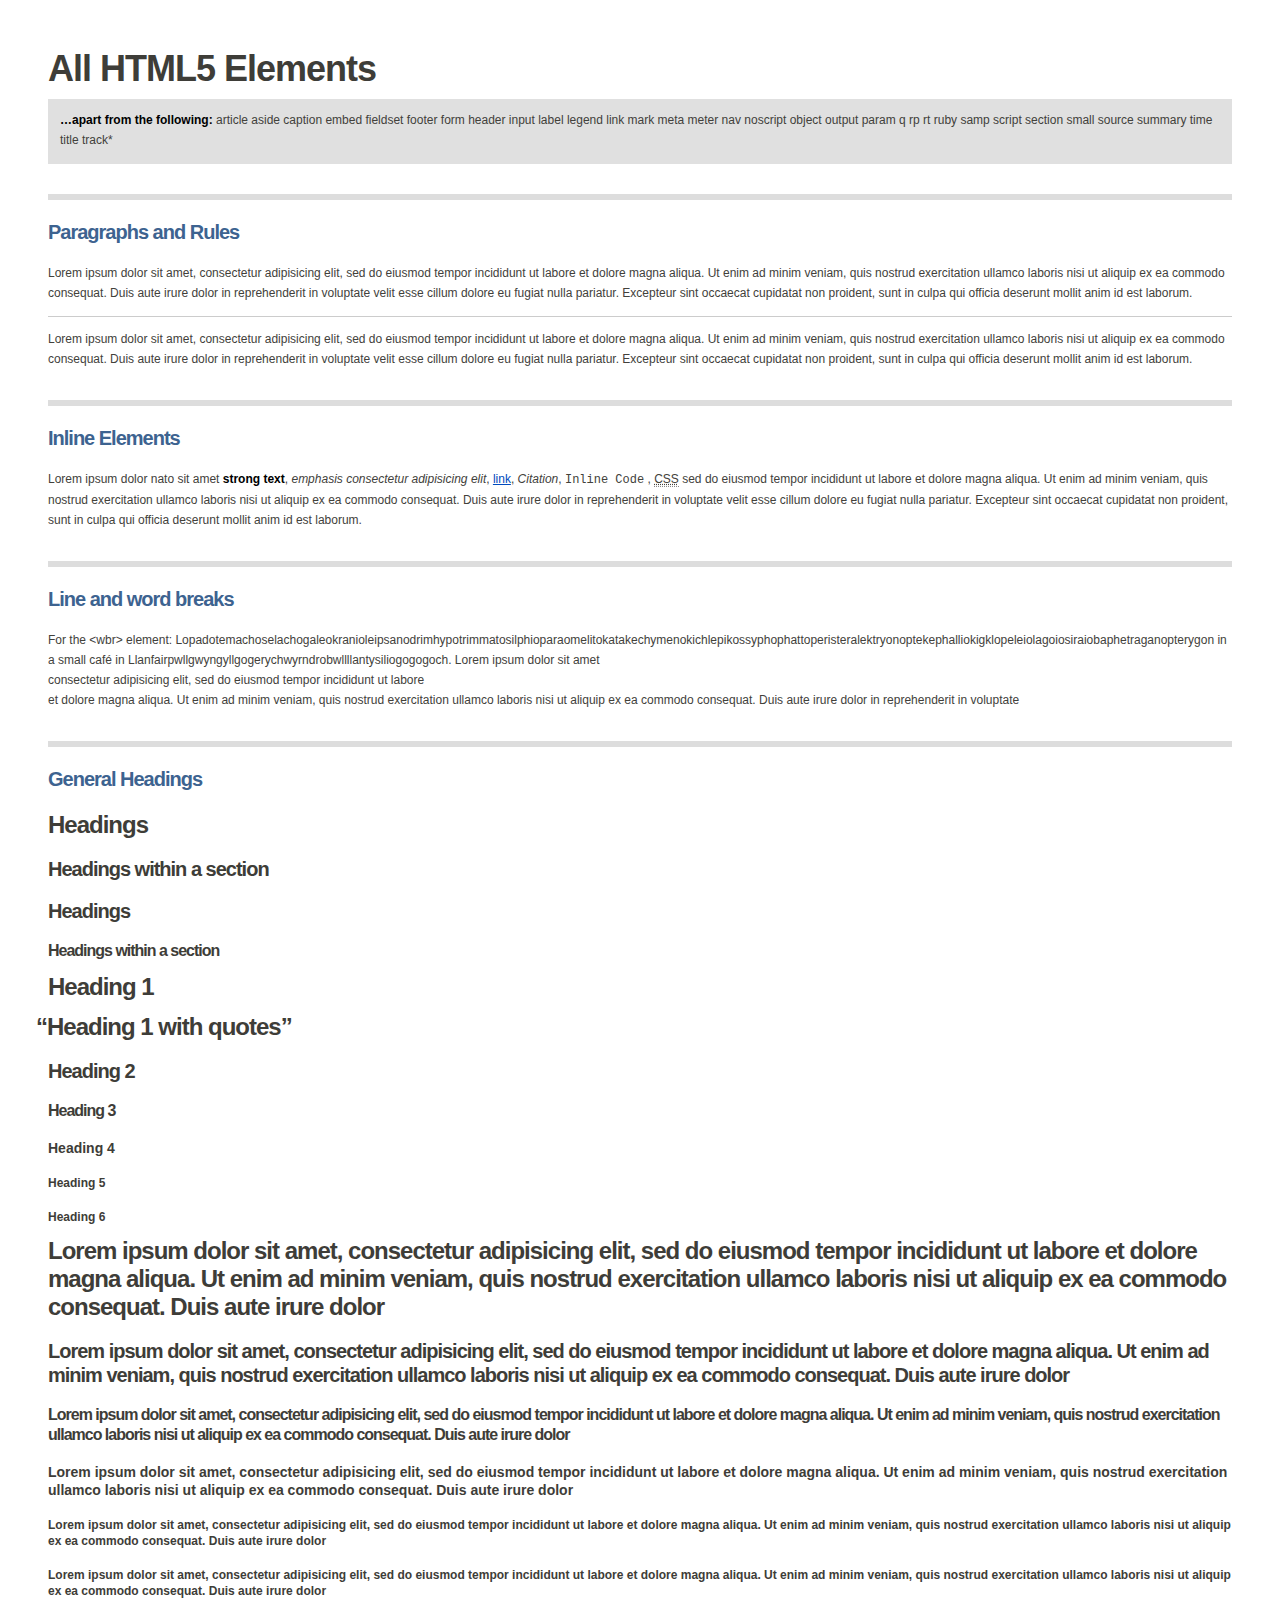
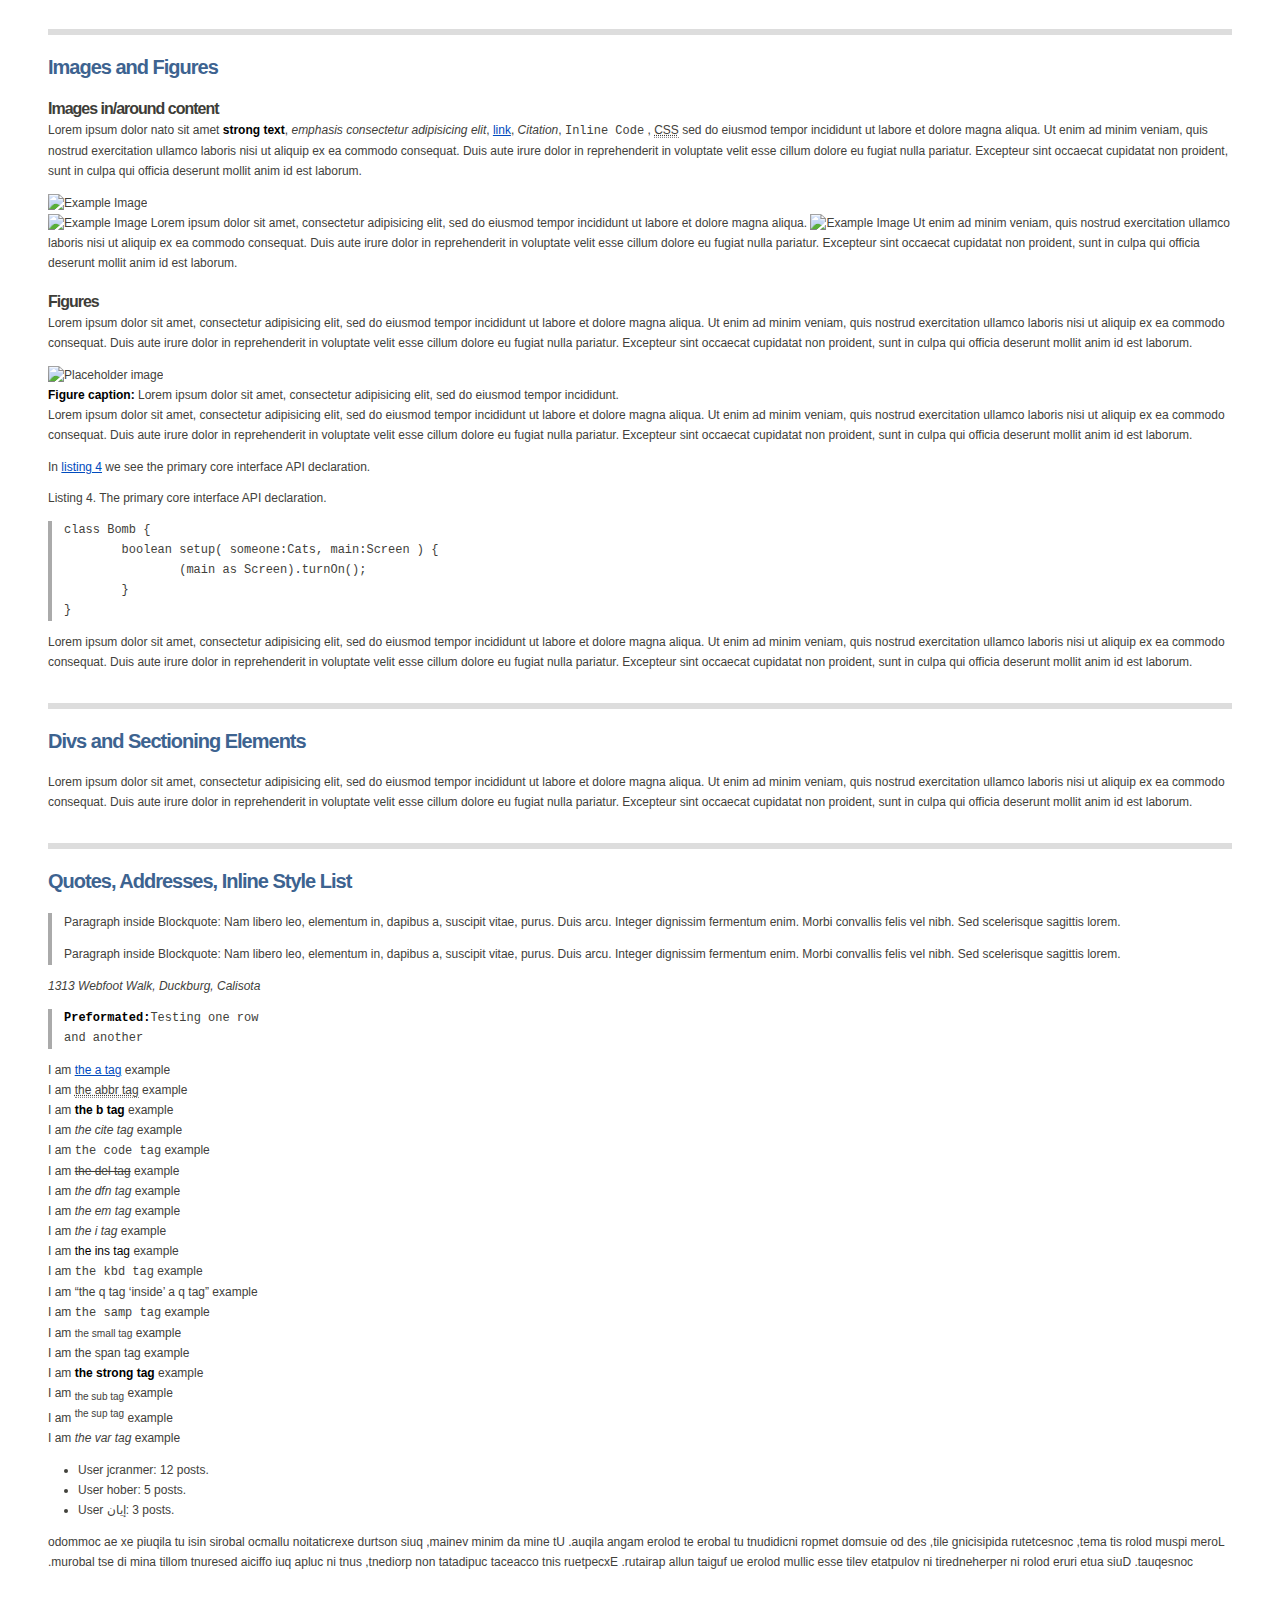
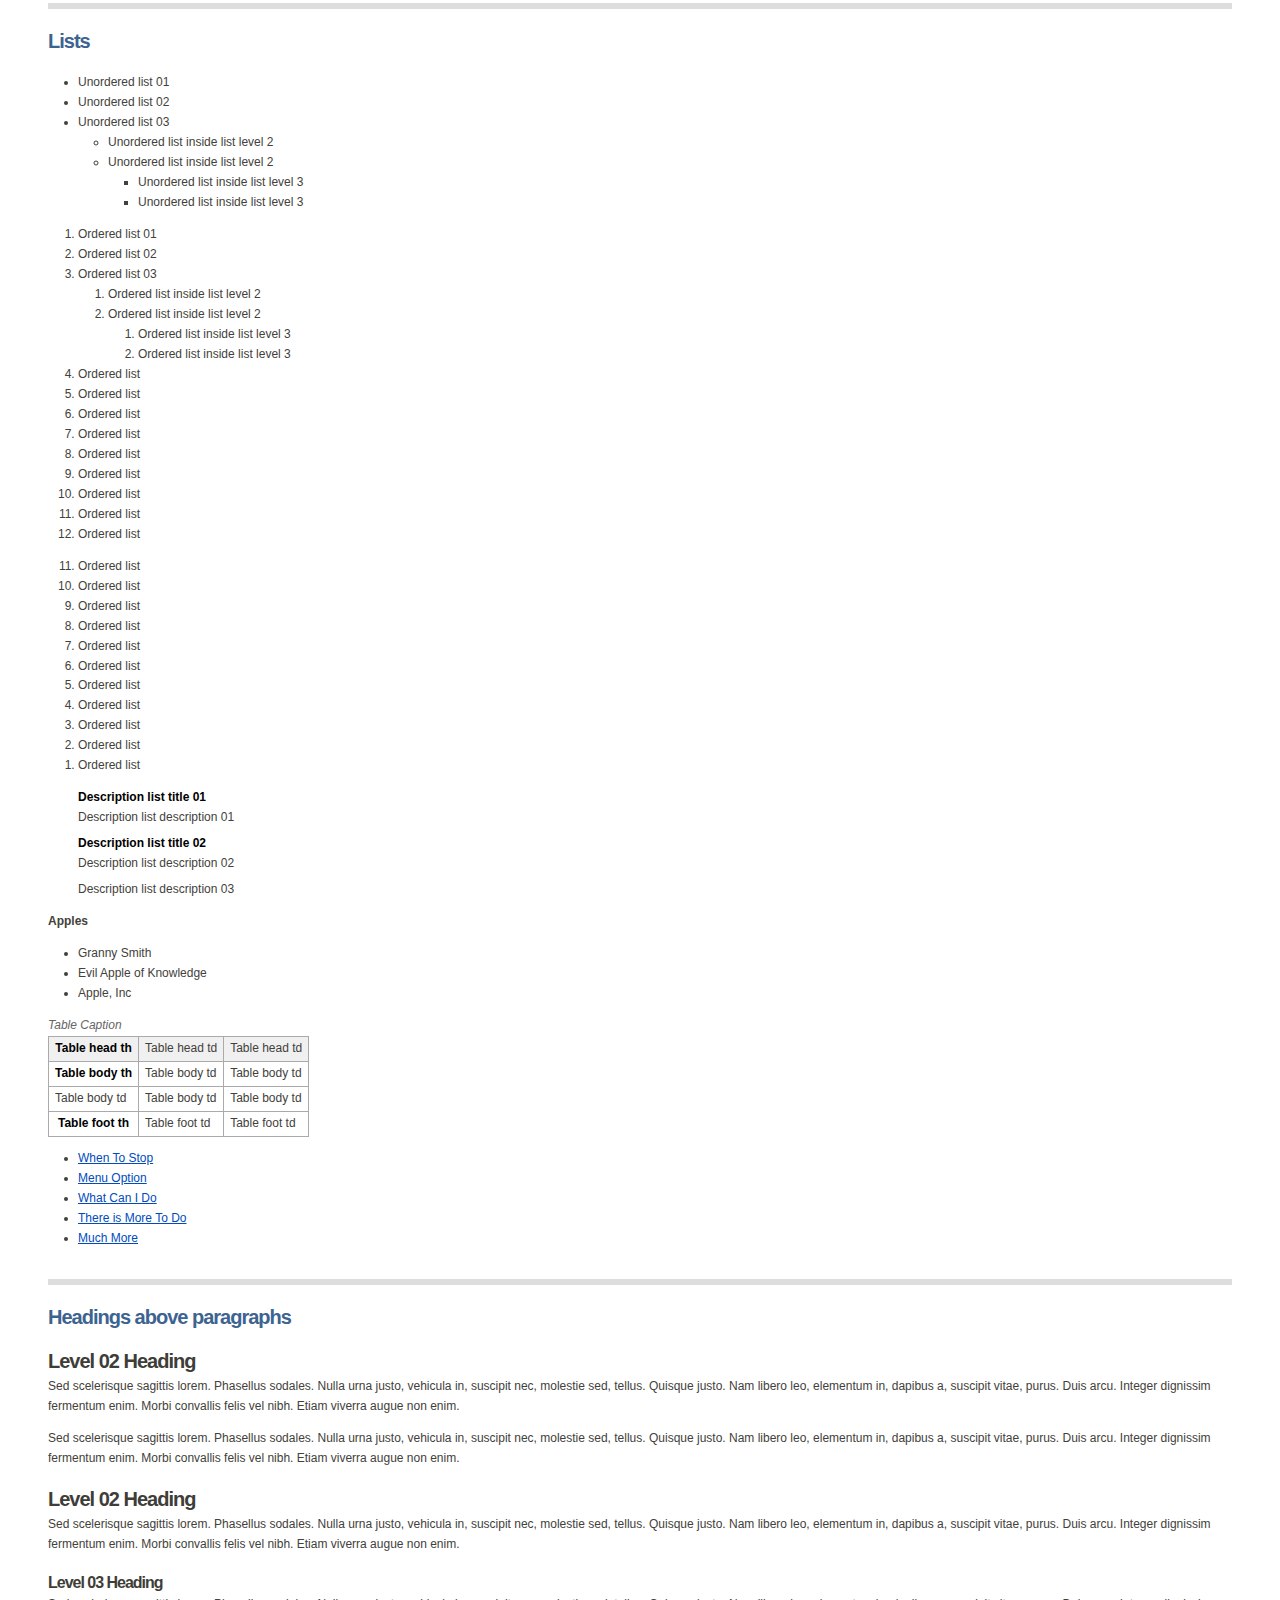
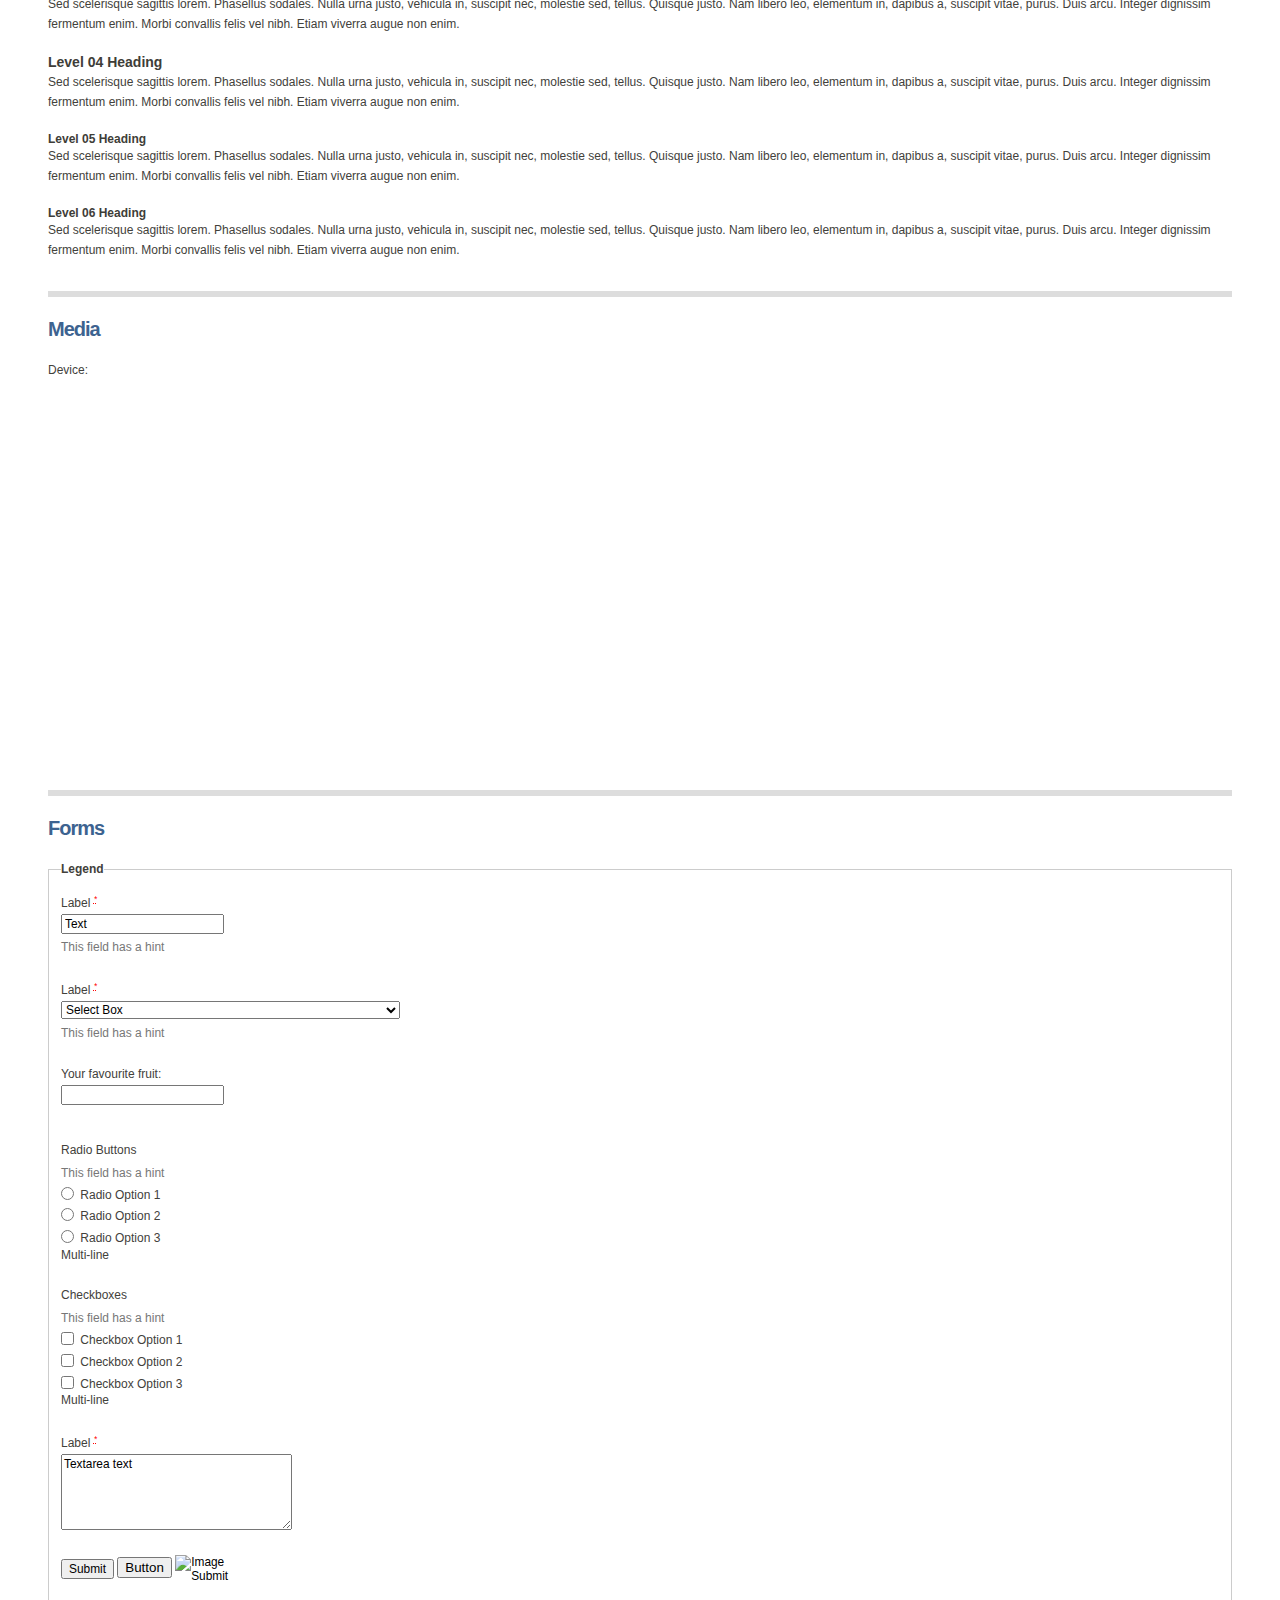
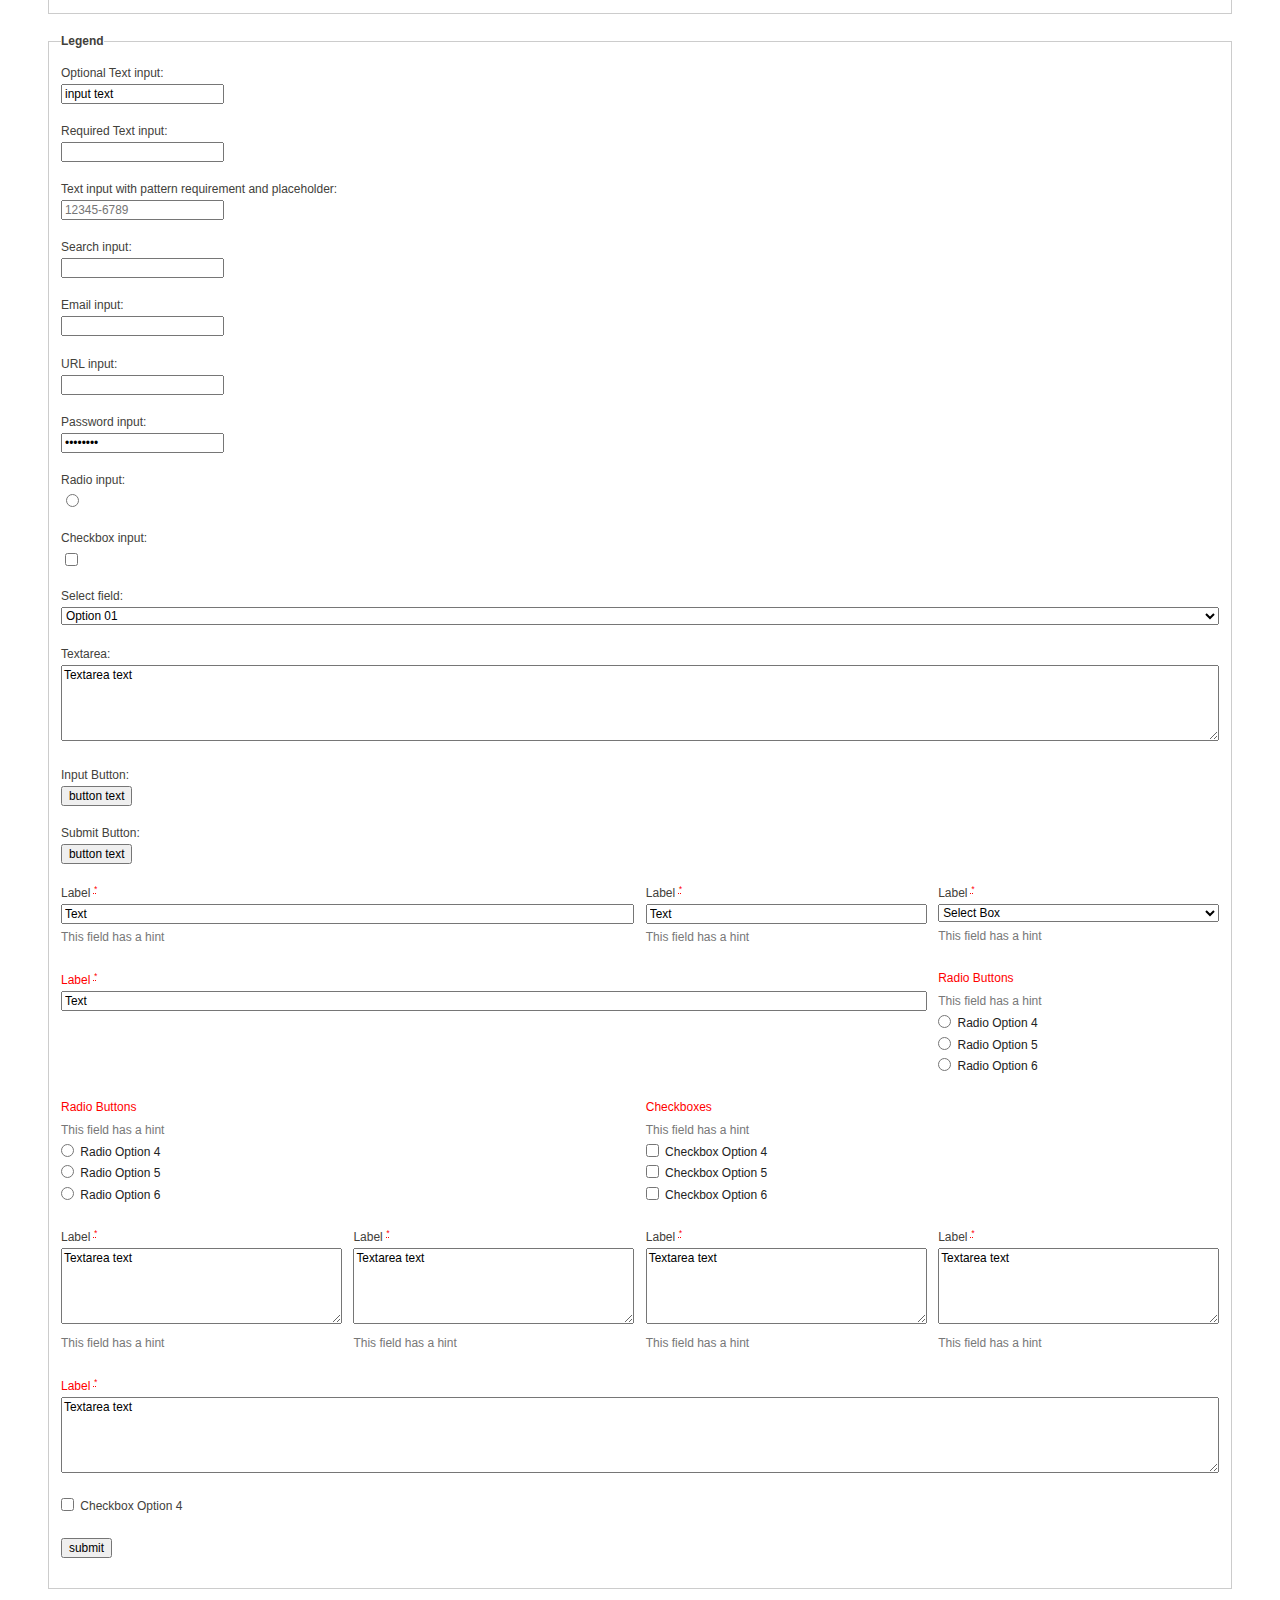
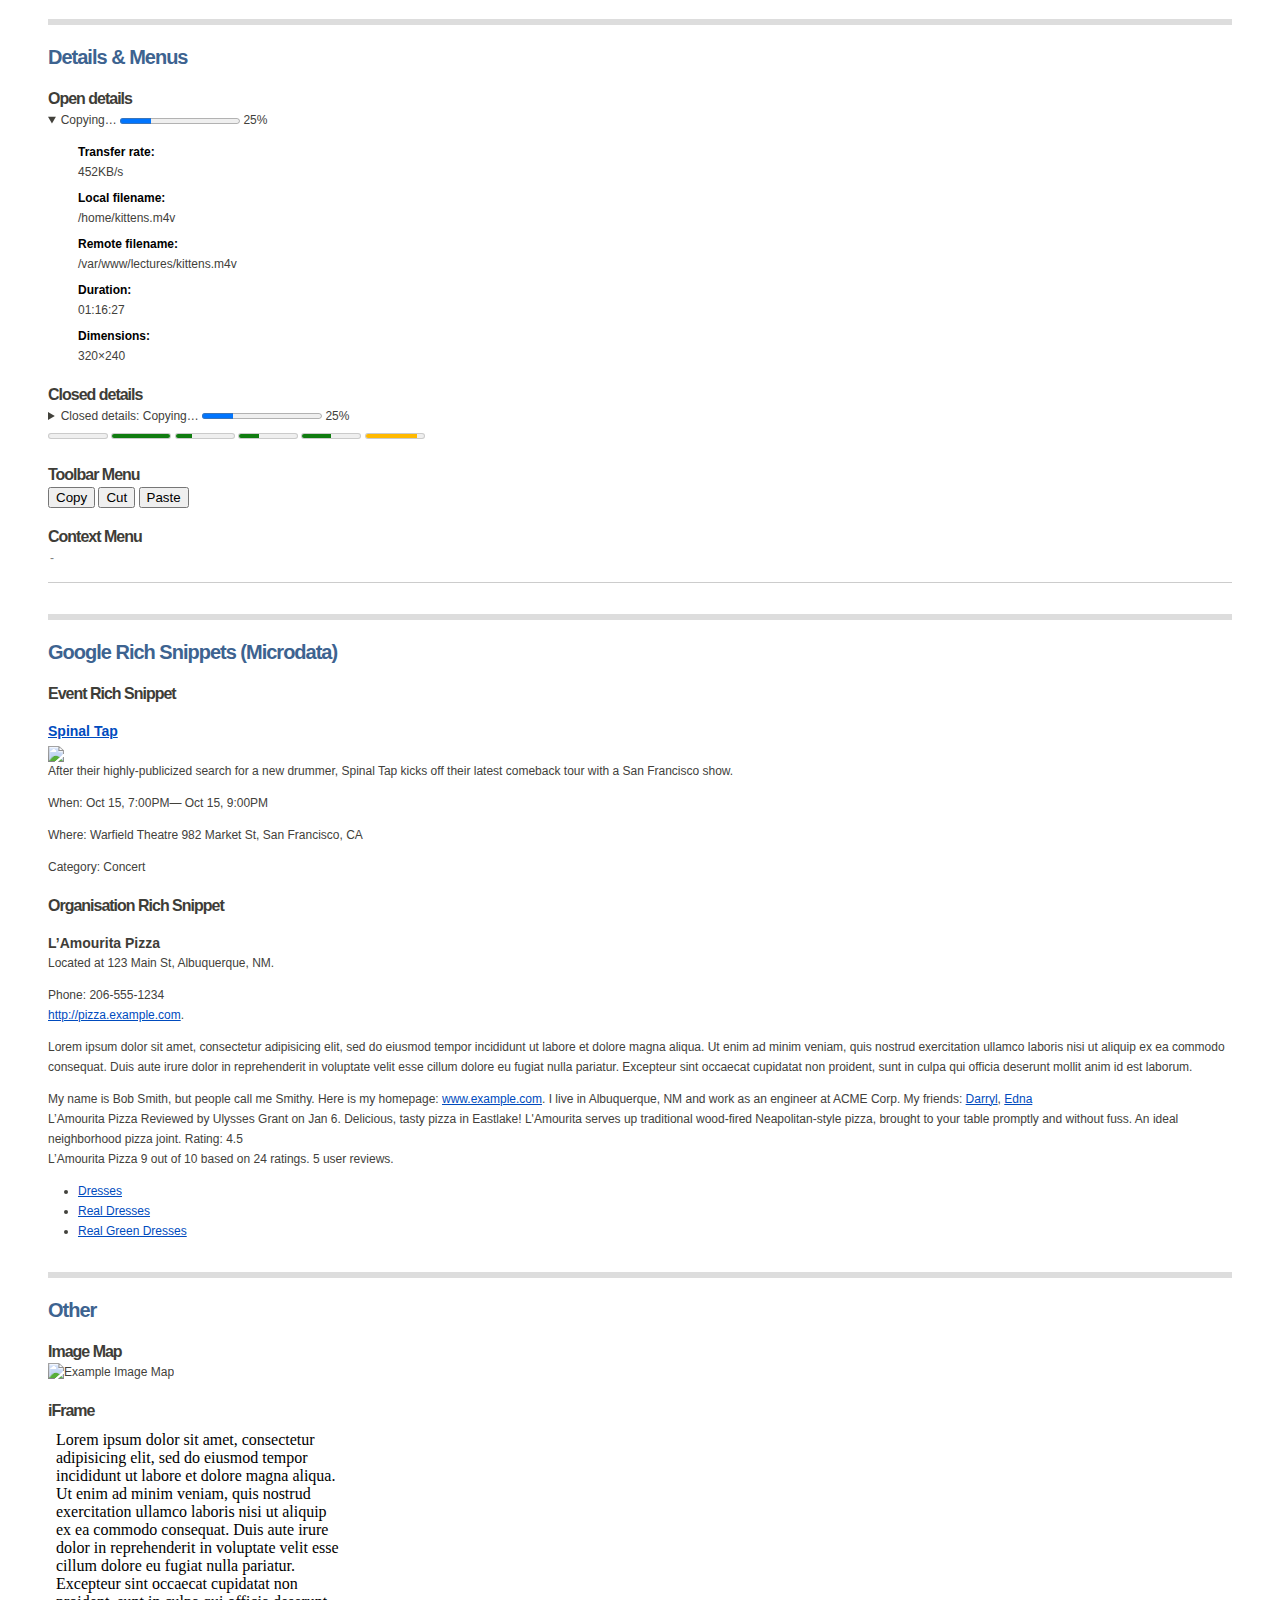
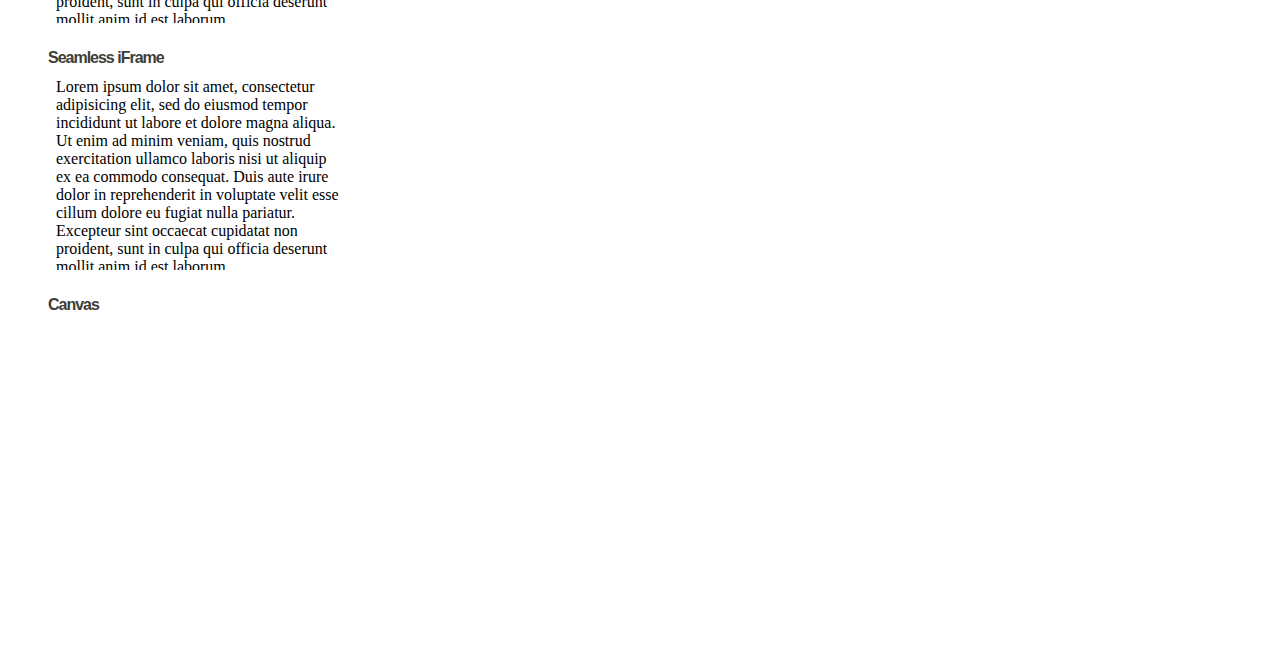
==== commit 4625b4cb: "Added canvas, bdo, bdi elements. Added form styling and form layouts." ====
--- a/index.html
+++ b/index.html
@@ -35,7 +35,7 @@
 
 	<meta name="eGMS.Subject.service" content="General information (museums, galleries)" scheme="eGMS.LGSL">
 	<meta name="eGMS.Subject.service" content="Archives" scheme="eGMS.LGSL">
-	<meta name="eGMS.subject.keyword" content="archives museum;history;Archives;archives history;cultural;Museums and galleries;Local History Societies;Local History;Museums;libraries archives"       scheme="LGCL" />
+	<meta name="eGMS.subject.keyword" content="archives museum;history;Archives;archives history;cultural;Museums and galleries;Local History Societies;Local History;Museums;libraries archives"		scheme="LGCL" />
 	<meta name="eGMS.Subject.category" content="Culture and creativity" scheme="GCL" />
 	<meta name="eGMS.Subject.category" content="Museums and galleries" scheme="GCL" />
 	<meta name="eGMS.Subject.category" content="Heritage" scheme="GCL" />
@@ -77,6 +77,7 @@
 
 	<!-- CSS -->
 	<link rel="stylesheet" href="assets/css/style.css">
+	<link rel="stylesheet" href="assets/css/forms.css">
 	<link rel="stylesheet" href="assets/css/start.css">
 	
 	<style>
@@ -151,15 +152,8 @@
 								<p><strong>&hellip;apart from the following:</strong>
 								article
 								aside
-								
-								b
-								
-								bdo
-
-								canvas
+
 								caption
-								cite
-								datalist
 
 								embed
 								fieldset
@@ -167,10 +161,8 @@
 								form
 
 								header
-								iframe
 
 								input
-								keygen
 								label
 								legend
 
@@ -186,7 +178,6 @@
 
 								output
 								param
-								pre
 								q
 								rp
 								rt
@@ -284,9 +275,11 @@
 
 								<p>Lorem ipsum dolor sit amet, consectetur adipisicing elit, sed do eiusmod tempor incididunt ut labore et dolore magna aliqua. Ut enim ad minim veniam, quis nostrud exercitation ullamco laboris nisi ut aliquip ex ea commodo consequat. Duis aute irure dolor in reprehenderit in voluptate velit esse cillum dolore eu fugiat nulla pariatur. Excepteur sint occaecat cupidatat non proident, sunt in culpa qui officia deserunt mollit anim id est laborum.</p>
 
-								<figure>
-									<img src="http://placehold.it/200x300/006EC4/FFFFFF&amp;text=FIGURE" alt="Placeholder image">
-									<figcaption><strong>Figure caption:</strong> Lorem ipsum dolor sit amet, consectetur adipisicing elit, sed do eiusmod tempor incididunt.</figcaption>
+								<figure class="image">
+									<div>
+										<img src="http://placekitten.site/200/300" alt="Placeholder image">
+										<figcaption><strong>Figure caption:</strong> Lorem ipsum dolor sit amet, consectetur adipisicing elit, sed do eiusmod tempor incididunt.</figcaption>
+									</div>
 								</figure>
 
 								<p>Lorem ipsum dolor sit amet, consectetur adipisicing elit, sed do eiusmod tempor incididunt ut labore et dolore magna aliqua. Ut enim ad minim veniam, quis nostrud exercitation ullamco laboris nisi ut aliquip ex ea commodo consequat. Duis aute irure dolor in reprehenderit in voluptate velit esse cillum dolore eu fugiat nulla pariatur. Excepteur sint occaecat cupidatat non proident, sunt in culpa qui officia deserunt mollit anim id est laborum.</p>
@@ -363,6 +356,14 @@
 								I am <var>the var tag</var> example<br>
 								</p>
 
+								<ul>
+									<li>User <bdi>jcranmer</bdi>: 12 posts.
+									<li>User <bdi>hober</bdi>: 5 posts.
+									<li>User <bdi>إيان</bdi>: 3 posts.
+								</ul>
+								
+								<p><bdo dir="rtl">Lorem ipsum dolor sit amet, consectetur adipisicing elit, sed do eiusmod tempor incididunt ut labore et dolore magna aliqua. Ut enim ad minim veniam, quis nostrud exercitation ullamco laboris nisi ut aliquip ex ea commodo consequat. Duis aute irure dolor in reprehenderit in voluptate velit esse cillum dolore eu fugiat nulla pariatur. Excepteur sint occaecat cupidatat non proident, sunt in culpa qui officia deserunt mollit anim id est laborum.</bdo></p>
+
 							</section>
 
 							<section>
@@ -416,6 +417,9 @@
 									<li>Ordered list</li>
 									<li>Ordered list</li>
 									<li>Ordered list</li>
+								</ol>
+								
+								<ol reversed>
 									<li>Ordered list</li>
 									<li>Ordered list</li>
 									<li>Ordered list</li>
@@ -575,6 +579,21 @@
 											</select>
 											<p class="hint">This field has a hint</p>
 										</div>
+										
+										<div class="field">
+											<label for="field-fruit">Your favourite fruit:</label>
+											<input id="field-fruit" type="text" name="fruit" list="field-fruit-list">
+											<datalist id="field-fruit-list">
+												<option value="Blackberry">Blackberry</option>
+												<option value="Blackcurrant">Blackcurrant</option>
+												<option value="Blueberry">Blueberry</option>
+											</datalist>
+										</div>
+
+										<div class="field">
+											<label for="field-keygen">
+											<keygen name="key" id="field-keygen">
+										</div>
 
 										<div class="field">
 											<label>Radio Buttons</label>
@@ -604,8 +623,154 @@
 										<div class="buttons">
 											<input id="fieldname" type="submit" class="submit" value="Submit">
 											<button>Button</button>
-											<input type="image" src="http://placehold.it/80x28/006EC4/FFFFFF&amp;text=IMAGE%20SUBMIT" alt="Image Submit" width="80" height="28">
-										</div>
+											<input type="image" src="http://placekitten.site/80/28" alt="Image Submit" width="80" height="28">
+										</div>
+
+									</fieldset>
+
+								</form>
+
+
+								<form id="form-2" action="#" method="get" accept-charset="utf-8">
+									<fieldset id="" class="layout">
+										<legend>Legend</legend>
+
+										<div class="field">
+											<label for="f1">Optional Text input:</label>
+											<input type="text" id="f1" value="input text">
+										</div>
+
+										<div class="field">
+											<label for="rt1">Required Text input:</label><input type="text" id="rt1" required>
+										</div>
+
+										<div class="field">
+											<label for="twp1">Text input with pattern requirement and placeholder:</label><input type="text" pattern="\d{5}(-\d{4})?" title="a US Zip code, with or without the +4 exension" placeholder="12345-6789"/></div>
+										<div class="field">
+											<label for="s1">Search input:</label><input type="search" id="s1" />
+										</div>
+										<div class="field">
+											<label for="e1">Email input:</label><input type="email" id="e1" />
+										</div>
+										<div class="field">
+											<label for="u1">URL input:</label><input type="url" id="u1" />
+										</div>
+										<div class="field">
+											<label for="pw">Password input:</label><input type="password" id="pw" value="password" />
+										</div>
+										<div class="field">
+											<label for="f2">Radio input:</label><input type="radio" id="f2" />
+										</div>
+										<div class="field">
+											<label for="f3">Checkbox input:</label><input type="checkbox" id="f3" />
+										</div>
+										<div class="field">
+											<label for="f4">Select field:</label><select id="f4"><option>Option 01</option><option>Option 02</option></select>
+										</div>
+										<div class="field">
+											<label for="f5">Textarea:</label><textarea id="f5" cols="30" rows="5" >Textarea text</textarea>
+										</div>
+										<div class="field">
+											<label for="f6">Input Button:</label> <input type="button" id="f6" value="button text" />
+										</div>
+										<div class="field">
+											<label for="f7">Submit Button:</label> <input type="submit" id="f7" value="button text" />
+										</div>
+
+										<div class="field field-50 field-first">
+											<label for="fieldname">Label <abbr class="required" title="Required">*</abbr></label>
+											<input id="fieldname" type="text" class="text" value="Text">
+											<p class="hint">This field has a hint</p>
+										</div>
+
+										<div class="field field-25">
+											<label for="fieldname">Label <abbr class="required" title="Required">*</abbr></label>
+											<input id="fieldname" type="text" class="text" value="Text">
+											<p class="hint">This field has a hint</p>
+										</div>
+
+										<div class="field field-25">
+											<label for="fieldname">Label <abbr class="required" title="Required">*</abbr></label>
+											<select id="fieldname">
+												<option>Select Box</option>
+											</select>
+											<p class="hint">This field has a hint</p>
+										</div>
+
+										<div class="field error field-75 field-first">
+											<label for="fieldname">Label <abbr class="required" title="Required">*</abbr></label>
+											<input id="fieldname" type="text" class="text" value="Text">
+										</div>
+
+										<div class="field error field-25">
+											<label>Radio Buttons</label>
+											<p class="hint">This field has a hint</p>
+											<div class="options">
+												<label><input type="radio" class="radio" name="radio[]" value="4"> Radio Option 4</label>
+												<label><input type="radio" class="radio" name="radio[]" value="5"> Radio Option 5</label>
+												<label><input type="radio" class="radio" name="radio[]" value="6"> Radio Option 6</label>
+											</div>
+										</div>
+
+										<div class="field error field-50 field-first">
+											<label>Radio Buttons</label>
+											<p class="hint">This field has a hint</p>
+											<div class="options">
+												<label><input type="radio" class="radio" name="radio[]" value="4"> Radio Option 4</label>
+												<label><input type="radio" class="radio" name="radio[]" value="5"> Radio Option 5</label>
+												<label><input type="radio" class="radio" name="radio[]" value="6"> Radio Option 6</label>
+											</div>
+										</div>
+
+										<div class="field error field-50">
+											<label>Checkboxes</label>
+											<p class="hint">This field has a hint</p>
+											<div class="options">
+												<label><input type="checkbox" class="checkbox" name="checkbox[]" value="4"> Checkbox Option 4</label>
+												<label><input type="checkbox" class="checkbox" name="checkbox[]" value="5"> Checkbox Option 5</label>
+												<label><input type="checkbox" class="checkbox" name="checkbox[]" value="6"> Checkbox Option 6</label>
+											</div>
+										</div>
+
+										<div class="field field-25 field-first">
+											<label for="fieldname">Label <abbr class="required" title="Required">*</abbr></label>
+											<textarea id="fieldname3" cols="30" rows="5">Textarea text</textarea>
+											<p class="hint">This field has a hint</p>
+										</div>
+
+										<div class="field field-25">
+											<label for="fieldname">Label <abbr class="required" title="Required">*</abbr></label>
+											<textarea id="fieldname3" cols="30" rows="5">Textarea text</textarea>
+											<p class="hint">This field has a hint</p>
+										</div>
+
+										<div class="field field-25">
+											<label for="fieldname">Label <abbr class="required" title="Required">*</abbr></label>
+											<textarea id="fieldname3" cols="30" rows="5">Textarea text</textarea>
+											<p class="hint">This field has a hint</p>
+										</div>
+
+										<div class="field field-25">
+											<label for="fieldname">Label <abbr class="required" title="Required">*</abbr></label>
+											<textarea id="fieldname3" cols="30" rows="5">Textarea text</textarea>
+											<p class="hint">This field has a hint</p>
+										</div>
+
+										<div class="field error field-100">
+											<label for="fieldname3">Label <abbr class="required" title="Required">*</abbr></label>
+											<textarea id="fieldname3" cols="30" rows="5">Textarea text</textarea>
+										</div>
+
+										<div class="field field-100">
+											<div class="options">
+												<label><input type="checkbox" class="checkbox" name="checkbox[]" value="4"> Checkbox Option 4</label>
+											</div>
+										</div>
+
+										<div class="buttons">
+											<input id="fieldname" type="submit" class="submit" value="submit">
+										</div>
+
 
 									</fieldset>
 
@@ -651,6 +816,13 @@
 									</dl>
 								</details>
 								
+								<meter value="0"></meter> 
+								<meter value="1"></meter> 
+					         <meter min=".34" max=".41" value=".36"></meter>
+						         <meter min="50" max="250" low="100" high="200" value="120"></meter>
+					         <meter value=".5" optimum=".8"></meter>
+								<meter min="1024" max="10240" low="2048" high="8192" value="9216"></meter>
+								
 								<!-- menu, command -->
 								<h3>Toolbar Menu</h3>
 								<menu type="toolbar">
@@ -699,7 +871,7 @@
 								<div itemscope itemtype="http://data-vocabulary.org/Event">
 									<h4><a href="http://www.example.com/events/spinaltap" itemprop="url" ><span itemprop="summary">Spinal Tap</span></a></h4>
 
-									<img itemprop="photo" src="http://placehold.it/400x150">
+									<img itemprop="photo" src="http://placekitten.site/400/150">
 
 									<div class="excerpt" itemprop="description">
 										<p>After their highly-publicized search for a new drummer, Spinal Tap kicks off their latest comeback tour with a San Francisco show.</p>
@@ -822,15 +994,29 @@
 
 								<!-- map, area -->
 								<h3>Image Map</h3>
-								<img src ="http://placehold.it/400x200/006EC4/FFFFFF&amp;text=IMAGE%20MAP%20EXAMPLE" width="400" height="200" alt="Example Image Map" usemap="#example-image-map">
+								<img src ="http://placekitten.site/400/200" width="400" height="200" alt="Example Image Map" usemap="#example-image-map">
 
 								<map name="example-image-map">
 									<area shape="rect" coords="0,0,82,126" href="#1" alt="Area One" />
 									<area shape="circle" coords="90,58,8" href="#2" alt="Area Two" />
 									<area shape="circle" coords="160,58,20" href="#3" alt="Area Three" />
 								</map>
-							</section>
-						</div>
+								
+								<!-- iframe -->
+								<h3>iFrame</h3>
+								<iframe src="iframe.html" height="200"></iframe>
+
+								<h3>Seamless iFrame</h3>
+								<iframe seamless src="iframe.html" height="200"></iframe>
+								
+								<h3>Canvas</h3>
+								
+								<canvas id="myCanvas" width="300" height="300">
+								Fallback content, in case the browser does not support Canvas.
+								</canvas>
+								
+							</section>
+
 
 		</div><!-- /#primary-content -->
 
@@ -854,6 +1040,18 @@
 	<script src="js/dd_belatedpng.js?"></script>
 	<script>DD_belatedPNG.fix('');</script>
 	<![endif]-->
+	
+								
+	<script>
+	$('canvas').each(function(i) {
+		var context = $(this)[0].getContext('2d');
+		for(var i=300; i>0; i--) {
+			context.fillStyle = "rgba("+Math.round(Math.random())*255+","+Math.round(Math.random())*255+","+Math.round(Math.random())*255+",0.1)";
+			context.fillRect(i, i, Math.random()*100, Math.random()*100);
+		}
+	});
+	
+	</script>
 
 </body>
 </html>--- a/assets/css/forms.css
+++ b/assets/css/forms.css
@@ -0,0 +1,190 @@
+/* @description
+
+*/
+
+/* @group Clearfix */
+form .field:after { content: "."; display: block; height: 0; clear: both; visibility: hidden; }
+form .field { display: inline-block; }
+* html form .field { height: 1%; }
+form .field { display: block; }
+/* @end */
+
+fieldset {
+	padding: 1em;
+	margin: 0 0 1.5em 0;
+	border: 1px solid #CCC;
+}
+legend {
+	font-weight: bold;
+}
+
+.field label {
+
+}
+.field label .required, .field label .req {
+	color: red;
+	border: none;
+	vertical-align: super;
+	font-size: 0.7em;
+	font-style: italic;
+}
+
+.field .hint {
+	color: #777;
+	margin: 0.25em 0;
+}
+fieldset {
+	border-color: #CCC;
+}
+* html fieldset {
+	padding-top: 1em;
+}
+*+html fieldset {
+	padding-top: 1em;
+}
+* html legend {margin-left: -7px;}
+*+html legend {margin-left: -7px;}
+
+form .field, form .buttons {margin: 0 0 1.5em;}
+form .field label {display: block;}
+
+/* @group Radios and Checkboxes */
+.field .options label {
+	line-height: 1.4;
+	font-weight: normal;
+	margin-bottom: 0.4em;
+}
+* html .field .options label {
+	margin-bottom: 0.1em; /* Smaller bottom margin for IE */
+}
+*+html .field .options label{
+	margin-bottom: 0.1em; /* Smaller bottom margin for IE */
+}
+.field .options label {
+
+}
+input.radio, input.checkbox {vertical-align: top; margin-top: 0; margin-left: 0;}
+* html input.radio, * html input.checkbox {vertical-align: baseline;}
+*+html input.radio, *+html input.checkbox {vertical-align: baseline;}
+
+/* @end */
+
+input.text, input.password, textarea, select {margin: 0; vertical-align: baseline;}
+.error label { color: red;}
+.error .options label { color: #222; }
+
+/* @group Form with a gridded layout */
+.layout .text,
+.layout textarea,
+.layout select
+ { /* Modern browsers only, requires a fallback */
+	width: 100%;
+	box-sizing: border-box;
+	-moz-box-sizing: border-box;
+	-ms-box-sizing: border-box;
+	-webkit-box-sizing: border-box;
+	-khtml-box-sizing: border-box;
+}
+.layout .field,
+.layout .field-100 {
+	float: left;
+	width: 100%;
+	clear: left;
+}
+* html .layout .field-100 .text,
+* html .layout .field-100 textarea {
+	width: 97%;
+	padding-left: 1%;
+	padding-right: 1%;
+}
+*+html .layout .field-100 .text,
+*+html .layout .field-100 textarea {
+	width: 97%;
+	padding-left: 1%;
+	padding-right: 1%;
+}
+.layout .field-25 {
+	float: left;
+	width: 24.25%;
+	margin-left: 1%;
+	clear: none;
+}
+* html .layout .field-25 .text,
+* html .layout .field-25 textarea {
+	width: 95%;
+	padding-left: 2%;
+	padding-right: 2%;
+}
+*+html .layout .field-25 .text,
+*+html .layout .field-25 textarea {
+	width: 95%;
+	padding-left: 2%;
+	padding-right: 2%;
+}
+.layout .field-50 {
+	float: left;
+	width: 49.5%;
+	margin-left: 1%;
+	clear: none;
+}
+* html .layout .field-50 .text,
+* html .layout .field-50 textarea {
+	width: 97%;
+	padding-left: 1%;
+	padding-right: 1%;
+}
+*+html .layout .field-50 .text,
+*+html .layout .field-50 textarea {
+	width: 97%;
+	padding-left: 1%;
+	padding-right: 1%;
+}
+.layout .field-75 {
+	float: left;
+	width: 74.75%;
+	margin-left: 1%;
+	clear: none;
+}
+* html .layout .field-75 .text,
+* html .layout .field-75 textarea {
+	width: 98%;
+	padding-left: 1%;
+	padding-right: 1%;
+}
+*+html .layout .field-75 .text,
+*+html .layout .field-75 textarea {
+	width: 98%;
+	padding-left: 1%;
+	padding-right: 1%;
+}
+.layout .field-first {
+	clear: left;
+	margin-left: 0%;
+}
+.layout .buttons {
+	clear: left;
+}
+
+/* @end */
+.horizontal label {
+	width: 33%;
+	float: left;
+	box-sizing: border-box;
+	-moz-box-sizing: border-box;
+	-ms-box-sizing: border-box;
+	-webkit-box-sizing: border-box;
+	-khtml-box-sizing: border-box;
+	display: block;
+	margin-right: 2%;
+}
+.horizontal-two label {
+	width: 33%;
+	float: left;
+	box-sizing: border-box;
+	-moz-box-sizing: border-box;
+	-ms-box-sizing: border-box;
+	-webkit-box-sizing: border-box;
+	-khtml-box-sizing: border-box;
+	display: block;
+	margin-right: 2%;
+}--- a/assets/css/start.css
+++ b/assets/css/start.css
@@ -22,8 +22,8 @@
 
 body {
 	color: #42413b;
-	font-size: 87.5%; /* 14px */
-	line-height: 1.57; /* 22px */
+	/* font-size: 87.5%; /* 14px */
+	/* line-height: 1.57; /* 22px */
 	-webkit-font-smoothing: antialiased;
 }
 h1,h2,h3 {
